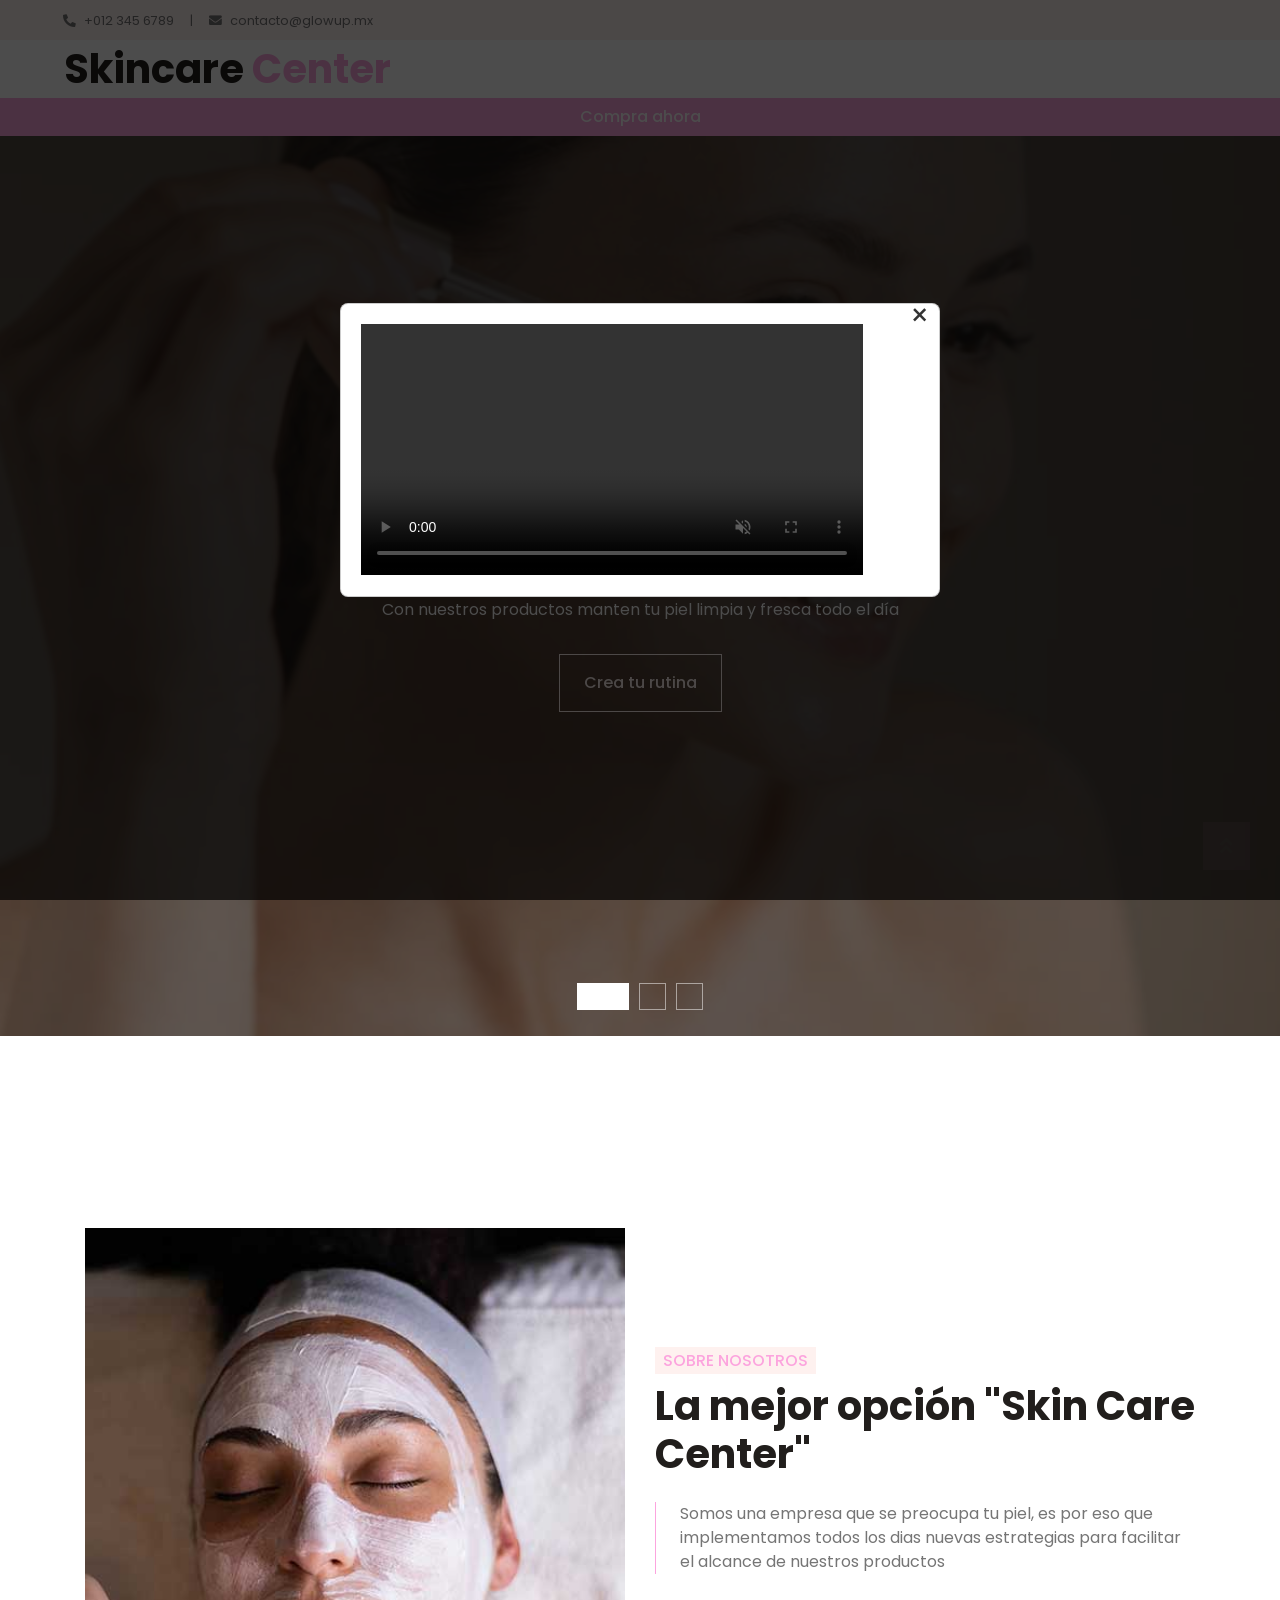
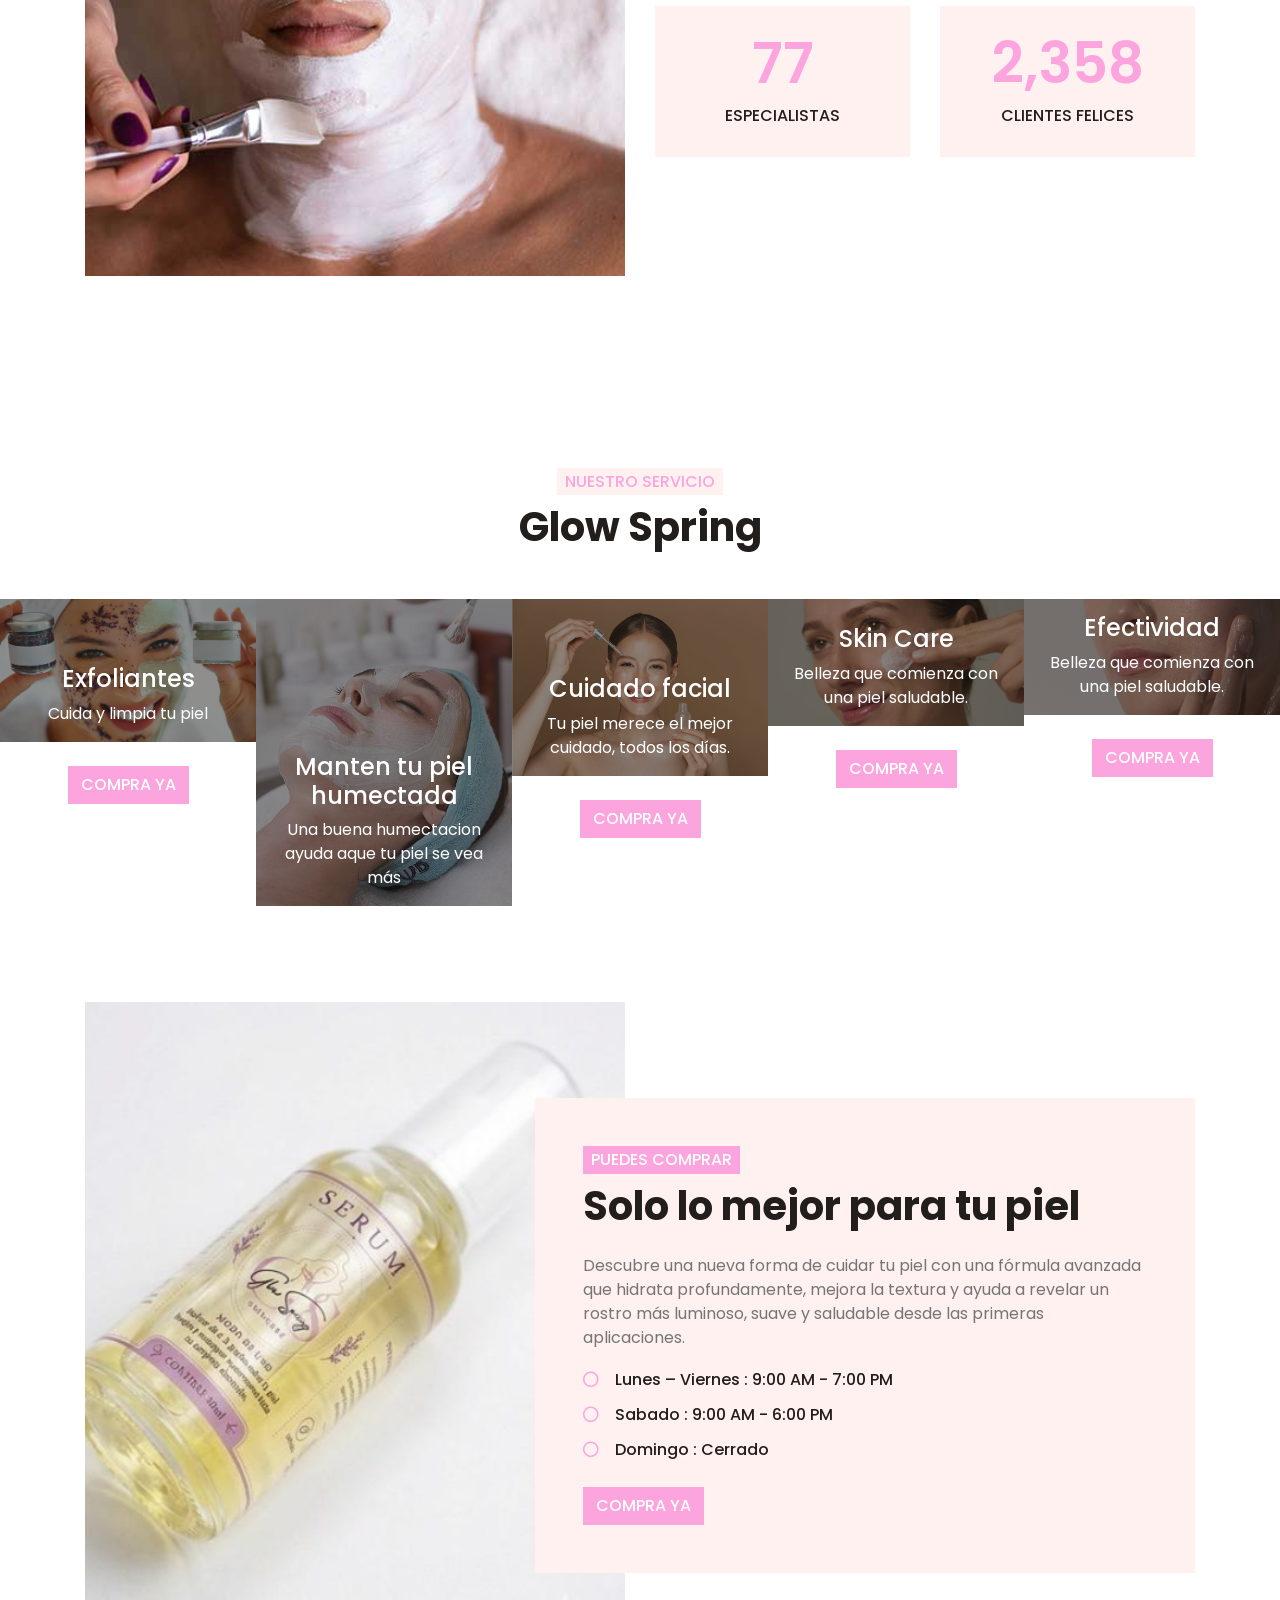
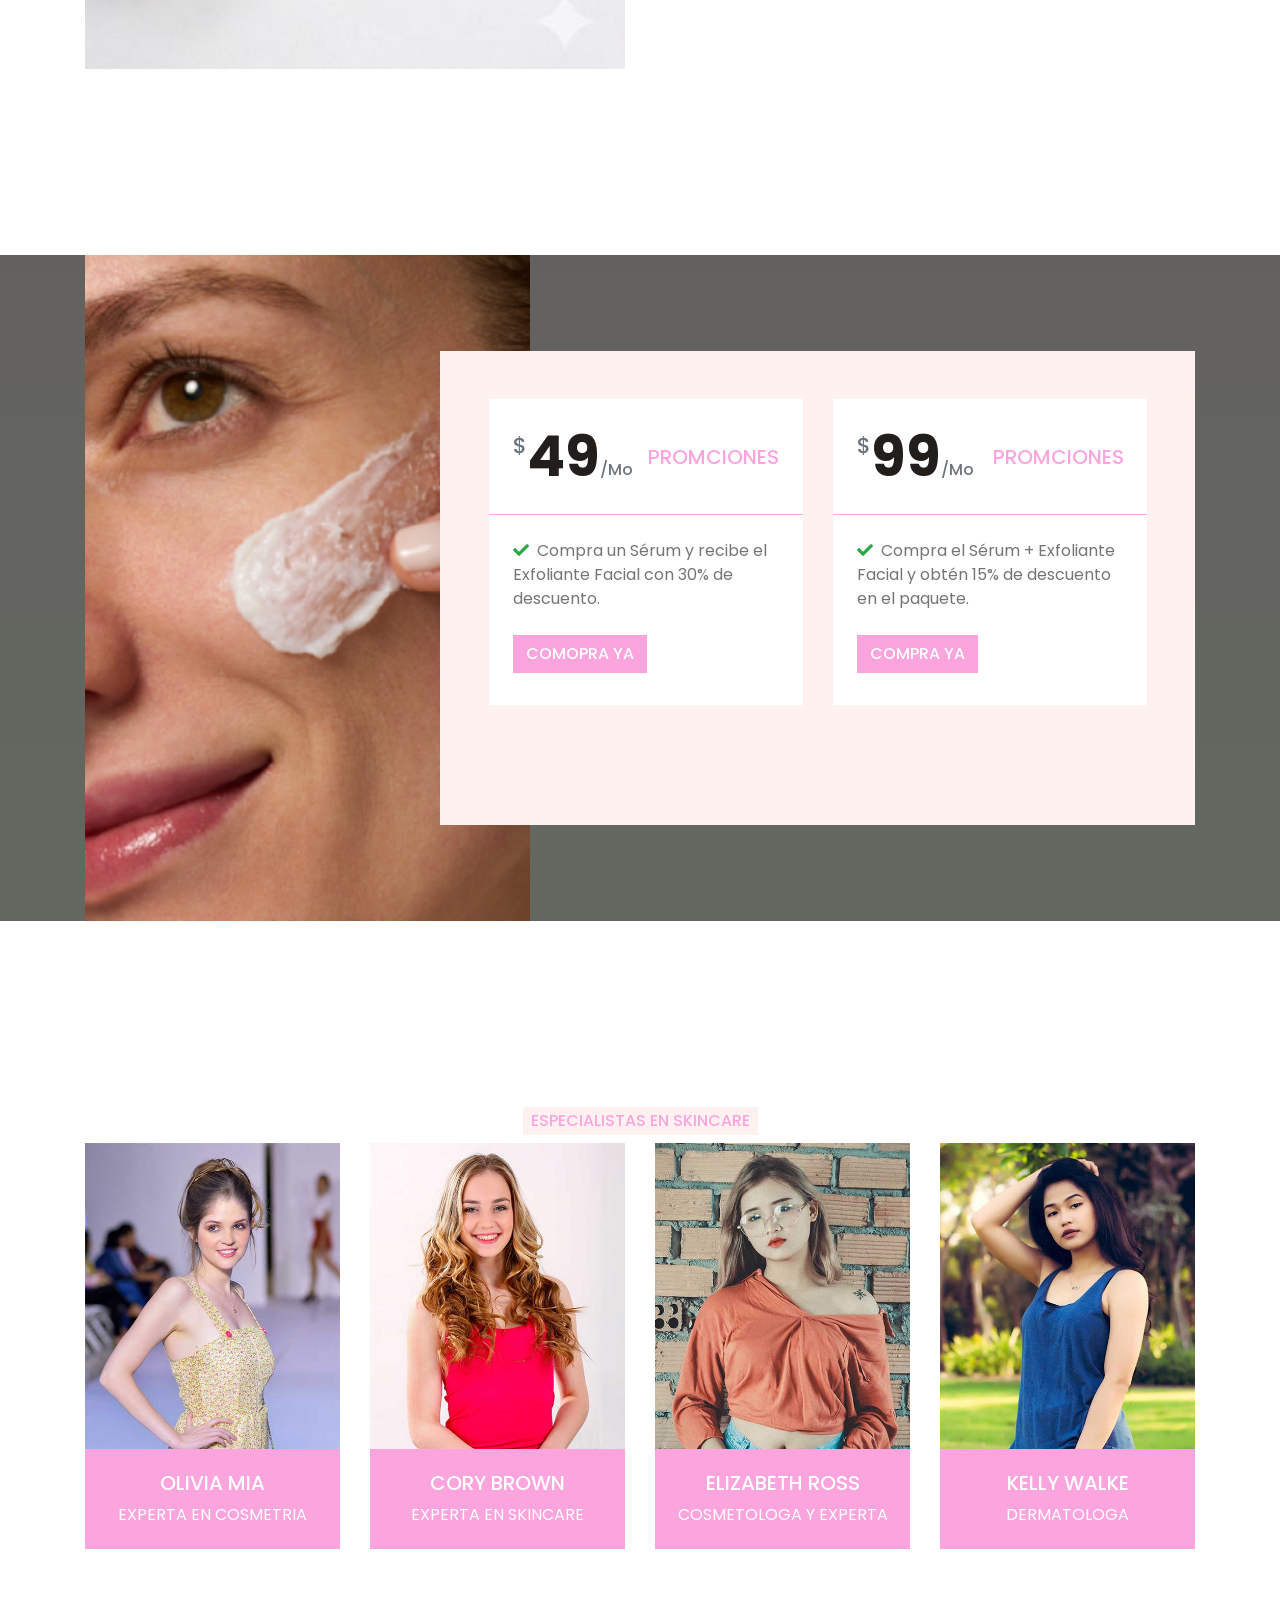
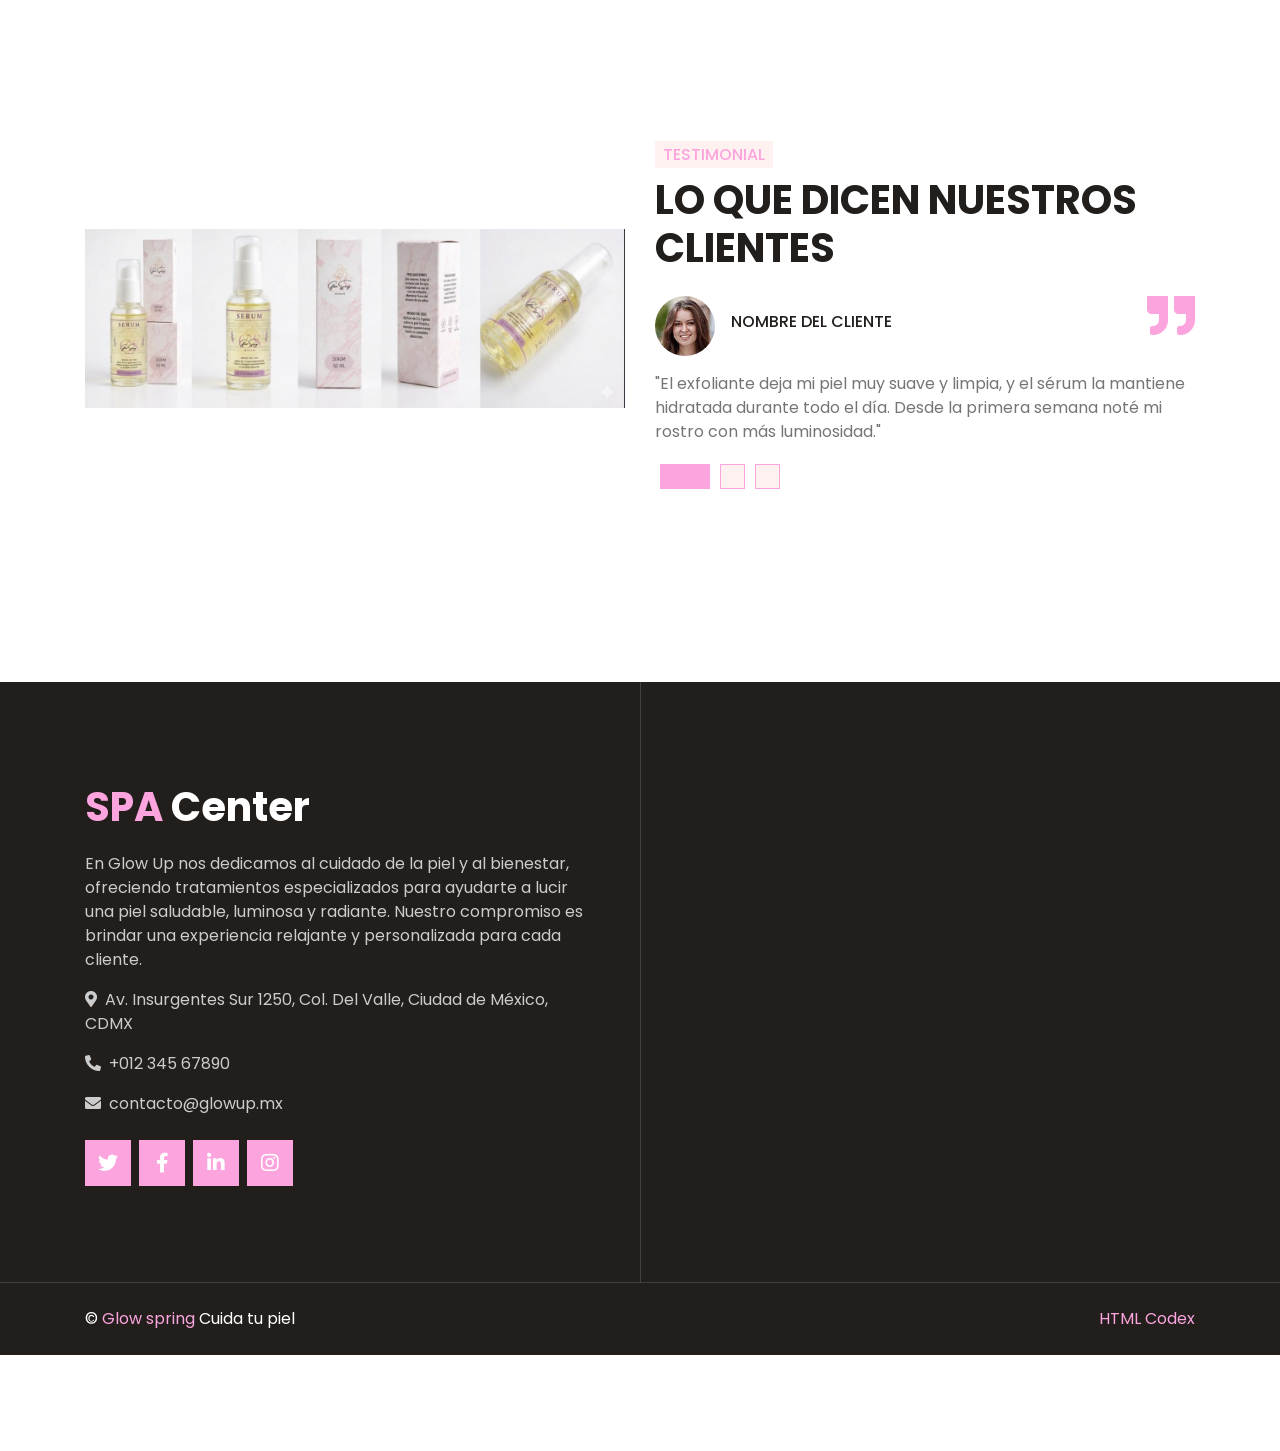
==== index.html @ 1204dd1e "Add files via upload" ====
<!DOCTYPE html>
<html lang="en">

<head>
    <meta charset="utf-8">
    <title>SPA Center - Beauty & Spa HTML Template</title>
    <meta content="width=device-width, initial-scale=1.0" name="viewport">
    <meta content="Free HTML Templates" name="keywords">
    <meta content="Free HTML Templates" name="description">

    <!-- Favicon -->
    <link href="img/favicon.ico" rel="icon">

    <!-- Google Web Fonts -->
    <link rel="preconnect" href="https://fonts.gstatic.com">
    <link href="https://fonts.googleapis.com/css2?family=Poppins:wght@400;500;600;700&display=swap" rel="stylesheet">

    <!-- Font Awesome -->
    <link href="https://cdnjs.cloudflare.com/ajax/libs/font-awesome/5.10.0/css/all.min.css" rel="stylesheet">

    <!-- Libraries Stylesheet -->
    <link href="lib/animate/animate.min.css" rel="stylesheet">
    <link href="lib/owlcarousel/assets/owl.carousel.min.css" rel="stylesheet">
    <link href="lib/tempusdominus/css/tempusdominus-bootstrap-4.min.css" rel="stylesheet" />

    <!-- Customized Bootstrap Stylesheet -->
    <link href="css/style.css" rel="stylesheet">
    <link rel="stylesheet" href="css/style2.css">

</head>

<body>
    <script>
        function cerrarComercial() {
            const overlay = document.getElementById('video-overlay');
            overlay.style.display = 'none';
            const video = overlay.querySelector('video');
            video.pause();
        }
    </script>
<!--VideoTest-->
<div id="video-overlay" class="overlay">
    <div class="modal-content">
        <span class="close-btn" onclick="cerrarComercial()">&times;</span>
        
        <video autoplay muted playsinline controls width="90%">
            <source src="imagenes/VIDEO1.mp4" type="video/mp4">
            Tu navegador no soporta el formato de video.
        </video>
    </div>
</div>
<!--videoTest-->
    <!-- Topbar Start -->
    <div class="container-fluid bg-light d-none d-lg-block">
        <div class="row py-2 px-lg-5">
            <div class="col-lg-6 text-left mb-2 mb-lg-0">
                <div class="d-inline-flex align-items-center">
                    <small><i class="fa fa-phone-alt mr-2"></i>+012 345 6789</small>
                    <small class="px-3">|</small>
                    <small><i class="fa fa-envelope mr-2"></i>contacto@glowup.mx</small>
                </div>
            </div>
            <div class="col-lg-6 text-right">
                
            </div>
        </div>
    </div>
    <!-- Topbar End -->


    <!-- Navbar Start -->
    <div class="container-fluid p-0">
        <nav class="navbar navbar-expand-lg bg-white navbar-light py-3 py-lg-0 px-lg-5">
            <a href="index.html" class="navbar-brand ml-lg-3">
                <h1 class="m-0 text-primary"><span class="text-dark">Skincare</span> Center</h1>
            </a>
            <button type="button" class="navbar-toggler" data-toggle="collapse" data-target="#navbarCollapse">
                <span class="navbar-toggler-icon"></span>
            </button>
            <div class="collapse navbar-collapse justify-content-between px-lg-3" id="navbarCollapse">
                <div class="navbar-nav m-auto py-0">
                    
                        </div>
                    </div>
                    <a href="contact.html" class="nav-item nav-link"></a>
                </div>
                <a href="" class="btn btn-primary d-none d-lg-block">Compra ahora</a>
            </div>
        </nav>
    </div>
    <!-- Navbar End -->


    <!-- Carousel Start -->
    <div class="container-fluid p-0 mb-5 pb-5">
        <div id="header-carousel" class="carousel slide carousel-fade" data-ride="carousel">
            <ol class="carousel-indicators">
                <li data-target="#header-carousel" data-slide-to="0" class="active"></li>
                <li data-target="#header-carousel" data-slide-to="1"></li>
                <li data-target="#header-carousel" data-slide-to="2"></li>
            </ol>
            <div class="carousel-inner">
                <div class="carousel-item position-relative active" style="min-height: 100vh;">
                    <img class="position-absolute w-100 h-100" src="imagenes/carousel-1.png" style="object-fit: cover;">
                    <div class="carousel-caption d-flex flex-column align-items-center justify-content-center">
                        <div class="p-3" style="max-width: 900px;">
                            <h6 class="text-white text-uppercase mb-3 animate__animated animate__fadeInDown" style="letter-spacing: 3px;">Glow Spring Center
                    
                            </h6>
                            <h3 class="display-3 text-capitalize text-white mb-3">Cuida</h3>
                            <p class="mx-md-5 px-5">Con nuestros productos manten tu piel limpia y fresca todo el día</p>
                            <a class="btn btn-outline-light py-3 px-4 mt-3 animate__animated animate__fadeInUp" href="#">Crea tu rutina</a>
                        </div>
                    </div>
                </div>
                <div class="carousel-item position-relative" style="min-height: 100vh;">
                    <img class="position-absolute w-100 h-100" src="imagenes/carousel-2.png" style="object-fit: cover;">
                    <div class="carousel-caption d-flex flex-column align-items-center justify-content-center">
                        <div class="p-3" style="max-width: 900px;">
                            <h6 class="text-white text-uppercase mb-3 animate__animated animate__fadeInDown" style="letter-spacing: 3px;">Glow Spring Center</h6>
                            <h3 class="display-3 text-capitalize text-white mb-3">Humécta</h3>
                            <p class="mx-md-5 px-5">Con nuestros productos manten tu piel limpia y fresca todo el día</p>
                            <a class="btn btn-outline-light py-3 px-4 mt-3 animate__animated animate__fadeInUp" href="#">Crea tu rutina</a>
                        </div>
                    </div>
                </div>
                <div class="carousel-item position-relative" style="min-height: 100vh;">
                    <img class="position-absolute w-100 h-100" src="imagenes/carousel-3.png" style="object-fit: cover;">
                    <div class="carousel-caption d-flex flex-column align-items-center justify-content-center">
                        <div class="p-3" style="max-width: 900px;">
                            <h6 class="text-white text-uppercase mb-3 animate__animated animate__fadeInDown" style="letter-spacing: 3px;">Glow Spring Center</h6>
                            <h3 class="display-3 text-capitalize text-white mb-3">Regenera</h3>
                            <p class="mx-md-5 px-5">Con nuestros productos manten tu piel limpia y fresca todo el día</p>
                            <a class="btn btn-outline-light py-3 px-4 mt-3 animate__animated animate__fadeInUp" href="#">Crea tu rutina</a>
                        </div>
                    </div>
                </div>
            </div>
        </div>
    </div>
    <!-- Carousel End -->


    <!-- About Start -->
    <div class="container-fluid py-5">
        <div class="container py-5">
            <div class="row align-items-center">
                <div class="col-lg-6 pb-5 pb-lg-0">
                    <img class="img-fluid w-100" src="img/service-6.jpg" alt="">
                </div>
                <div class="col-lg-6">
                    <h6 class="d-inline-block text-primary text-uppercase bg-light py-1 px-2">sobre nosotros</h6>
                    <h1 class="mb-4">La mejor opción "Skin Care Center"</h1>
                    <p class="pl-4 border-left border-primary">Somos una empresa que se preocupa tu piel, es por eso que implementamos todos los dias nuevas estrategias para facilitar el alcance de nuestros productos</p>
                    <div class="row pt-3">
                        <div class="col-6">
                            <div class="bg-light text-center p-4">
                                <h3 class="display-4 text-primary" data-toggle="counter-up">150</h3>
                                <h6 class="text-uppercase">especialistas</h6>
                            </div>
                        </div>
                        <div class="col-6">
                            <div class="bg-light text-center p-4">
                                <h3 class="display-4 text-primary" data-toggle="counter-up">4,578</h3>
                                <h6 class="text-uppercase">clientes felices</h6>
                            </div>
                        </div>
                    </div>
                </div>
            </div>
        </div>
    </div>
    <!-- About End -->


    <!-- Service Start -->
    <div class="container-fluid px-0 py-5 my-5">
        <div class="row mx-0 justify-content-center text-center">
            <div class="col-lg-6">
                <h6 class="d-inline-block bg-light text-primary text-uppercase py-1 px-2">Nuestro servicio</h6>
                <h1>Glow Spring</h1>
            </div>
        </div>
        <div class="owl-carousel service-carousel">
            <div class="service-item position-relative">
                <img class="img-fluid" src="img/service-1.png" alt="">
                <div class="service-text text-center">
                    <h4 class="text-white font-weight-medium px-3">Exfoliantes</h4>
                    <p class="text-white px-3 mb-3">Cuida y limpia tu piel</p>
                    <div class="w-100 bg-white text-center p-4" >
                        <a class="btn btn-primary" href="">COMPRA YA</a>
                    </div>
                </div>
            </div>
            <div class="service-item position-relative">
                <img class="img-fluid" src="img/service-2.jpg" alt="">
                <div class="service-text text-center">
                    <h4 class="text-white font-weight-medium px-3">Manten tu piel humectada</h4>
                    <p class="text-white px-3 mb-3">Una buena humectacion ayuda aque tu piel se vea más</p>
                    <div class="w-100 bg-white text-center p-4" >
                        <a class="btn btn-primary" href="">COMPRA YA</a>
                    </div>
                </div>
            </div>
            <div class="service-item position-relative">
                <img class="img-fluid" src="img/service-3.png" alt="">
                <div class="service-text text-center">
                    <h4 class="text-white font-weight-medium px-3">Cuidado facial</h4>
                    <p class="text-white px-3 mb-3">Tu piel merece el mejor cuidado, todos los días.</p>
                    <div class="w-100 bg-white text-center p-4" >
                        <a class="btn btn-primary" href="">COMPRA YA</a>
                    </div>
                </div>
            </div>
            <div class="service-item position-relative">
                <img class="img-fluid" src="img/service-4.png" alt="">
                <div class="service-text text-center">
                    <h4 class="text-white font-weight-medium px-3">Skin Care</h4>
                    <p class="text-white px-3 mb-3">Belleza que comienza con una piel saludable.</p>
                    <div class="w-100 bg-white text-center p-4" >
                        <a class="btn btn-primary" href="">COMPRA YA</a>
                    </div>
                </div>
            </div>
            <div class="service-item position-relative">
                <img class="img-fluid" src="img/service-5.png" alt="">
                <div class="service-text text-center">
                    <h4 class="text-white font-weight-medium px-3">Efectividad</h4>
                    <p class="text-white px-3 mb-3">Belleza que comienza con una piel saludable.</p>
                    <div class="w-100 bg-white text-center p-4" >
                        <a class="btn btn-primary" href="">COMPRA YA</a>
                    </div>
                </div>
            </div>
            <div class="service-item position-relative">
                <img class="img-fluid" src="img/service-6.jpg" alt="">
                <div class="service-text text-center">
                    <h4 class="text-white font-weight-medium px-3">Serum</h4>
                    <p class="text-white px-3 mb-3">Cada piel es única. Tu rutina también debería serlo.</p>
                    <div class="w-100 bg-white text-center p-4" >
                        <a class="btn btn-primary" href="">COMPRA YA</a>
                    </div>
                </div>
            </div>
        </div>
       


    <!-- Open Hours Start -->
    <div class="container-fluid py-5">
        <div class="container py-5">
            <div class="row">
                <div class="col-lg-6" style="min-height: 500px;">
                    <div class="position-relative h-100">
                        <img class="position-absolute w-100 h-100" src="img/opening.png" style="object-fit: cover;">
                    </div>
                </div>
                <div class="col-lg-6 pt-5 pb-lg-5">
                    <div class="hours-text bg-light p-4 p-lg-5 my-lg-5">
                        <h6 class="d-inline-block text-white text-uppercase bg-primary py-1 px-2">Puedes comprar</h6>
                        <h1 class="mb-4">Solo lo mejor para tu piel</h1>
                        <p>Descubre una nueva forma de cuidar tu piel con una fórmula avanzada que hidrata profundamente, mejora la textura y ayuda a revelar un rostro más luminoso, suave y saludable desde las primeras aplicaciones.</p>
                        <ul class="list-inline">
                            <li class="h6 py-1"><i class="far fa-circle text-primary mr-3"></i>Lunes – Viernes : 9:00 AM - 7:00 PM</li>
                            <li class="h6 py-1"><i class="far fa-circle text-primary mr-3"></i>Sabado : 9:00 AM - 6:00 PM</li>
                            <li class="h6 py-1"><i class="far fa-circle text-primary mr-3"></i>Domingo : Cerrado</li>
                        </ul>
                        <a href="" class="btn btn-primary mt-2">COMPRA YA</a>
                    </div>
                </div>
            </div>
        </div>
    </div>
    <!-- Open Hours End -->


    <!-- Pricing Start -->
    <div class="container-fluid bg-pricing" style="margin: 90px 0;">
        <div class="container">
            <div class="row">
                <div class="col-lg-5" style="min-height: 500px;">
                    <div class="position-relative h-100">
                        <img class="position-absolute w-100 h-100" src="img/pricing.png" style="object-fit: cover;">
                    </div>
                </div>
                <div class="col-lg-7 pt-5 pb-lg-5">
                    <div class="pricing-text bg-light p-4 p-lg-5 my-lg-5">
                        <div class="owl-carousel pricing-carousel">
                            <div class="bg-white">
                                <div class="d-flex align-items-center justify-content-between border-bottom border-primary p-4">
                                    <h1 class="display-4 mb-0">
                                        <small class="align-top text-muted font-weight-medium" style="font-size: 22px; line-height: 45px;">$</small>49<small class="align-bottom text-muted font-weight-medium" style="font-size: 16px; line-height: 40px;">/Mo</small>
                                    </h1>
                                    <h5 class="text-primary text-uppercase m-0">PROMCIONES</h5>
                                </div>
                                <div class="p-4">
                                    
                                    <p><i class="fa fa-check text-success mr-2"></i>Compra un Sérum y recibe el Exfoliante Facial con 30% de descuento.</p>
                                    
                                    <a href="" class="btn btn-primary my-2">COMOPRA YA</a>
                                </div>
                            </div>
                            <div class="bg-white">
                                <div class="d-flex align-items-center justify-content-between border-bottom border-primary p-4">
                                    <h1 class="display-4 mb-0">
                                        <small class="align-top text-muted font-weight-medium" style="font-size: 22px; line-height: 45px;">$</small>99<small class="align-bottom text-muted font-weight-medium" style="font-size: 16px; line-height: 40px;">/Mo</small>
                                    </h1>
                                    <h5 class="text-primary text-uppercase m-0">PROMCIONES</h5>
                                </div>
                                <div class="p-4">
                                    
                                    <p><i class="fa fa-check text-success mr-2"></i>Compra el Sérum + Exfoliante Facial y obtén 15% de descuento en el paquete.</p>
                                   
                                    <a href="" class="btn btn-primary my-2">COMPRA YA</a>
                                </div>
                            </div>
                            <div class="bg-white">
                                <div class="d-flex align-items-center justify-content-between border-bottom border-primary p-4">
                                    <h1 class="display-4 mb-0">
                                        <small class="align-top text-muted font-weight-medium" style="font-size: 22px; line-height: 45px;">$</small>149<small class="align-bottom text-muted font-weight-medium" style="font-size: 16px; line-height: 40px;">/Mo</small>
                                    </h1>
                                    <h5 class="text-primary text-uppercase m-0">PROMOCIONES</h5>
                                </div>
                                <div class="p-4">
                                   
                                    <p><i class="fa fa-check text-success mr-2"></i>Compra el Exfoliante Facial y el Sérum al mismo tiempo y recibe envío gratis o un regalo (como una muestra de producto o una cosmetiquera, según disponibilidad).</p>
                                    <a href="" class="btn btn-primary my-2">COMPRA YA</a>
                                </div>
                            </div>
                        </div>
                    </div>
                </div>
            </div>
        </div>
    </div>
    <!-- Pricing End -->


    <!-- Team Start -->
    <div class="container-fluid py-5">
        <div class="container pt-5">
            <div class="row justify-content-center text-center">
                <div class="col-lg-6">
                    <h6 class="d-inline-block bg-light text-primary text-uppercase py-1 px-2">ESPECIALISTAS EN SKINCARE</h6>
                 
                </div>
            </div>
            <div class="row">
                <div class="col-lg-3 col-md-6">
                    <div class="team position-relative overflow-hidden mb-5">
                        <img class="img-fluid" src="img/team-1.jpg" alt="">
                        <div class="position-relative text-center">
                            <div class="team-text bg-primary text-white">
                                <h5 class="text-white text-uppercase">Olivia Mia</h5>
                                <p class="m-0">EXPERTA EN COSMETRIA</p>
                            </div>
                            <div class="team-social bg-dark text-center">
                                <a class="btn btn-outline-primary btn-square mr-2" href="#"><i class="fab fa-twitter"></i></a>
                                <a class="btn btn-outline-primary btn-square mr-2" href="#"><i class="fab fa-facebook-f"></i></a>
                                <a class="btn btn-outline-primary btn-square mr-2" href="#"><i class="fab fa-linkedin-in"></i></a>
                                <a class="btn btn-outline-primary btn-square" href="#"><i class="fab fa-instagram"></i></a>
                            </div>
                        </div>
                    </div>
                </div>
                <div class="col-lg-3 col-md-6">
                    <div class="team position-relative overflow-hidden mb-5">
                        <img class="img-fluid" src="img/team-2.jpg" alt="">
                        <div class="position-relative text-center">
                            <div class="team-text bg-primary text-white">
                                <h5 class="text-white text-uppercase">Cory Brown</h5>
                                <p class="m-0">EXPERTA EN SKINCARE</p>
                            </div>
                            <div class="team-social bg-dark text-center">
                                <a class="btn btn-outline-primary btn-square mr-2" href="#"><i class="fab fa-twitter"></i></a>
                                <a class="btn btn-outline-primary btn-square mr-2" href="#"><i class="fab fa-facebook-f"></i></a>
                                <a class="btn btn-outline-primary btn-square mr-2" href="#"><i class="fab fa-linkedin-in"></i></a>
                                <a class="btn btn-outline-primary btn-square" href="#"><i class="fab fa-instagram"></i></a>
                            </div>
                        </div>
                    </div>
                </div>
                <div class="col-lg-3 col-md-6">
                    <div class="team position-relative overflow-hidden mb-5">
                        <img class="img-fluid" src="img/team-3.jpg" alt="">
                        <div class="position-relative text-center">
                            <div class="team-text bg-primary text-white">
                                <h5 class="text-white text-uppercase">Elizabeth Ross</h5>
                                <p class="m-0">COSMETOLOGA Y EXPERTA</p>
                            </div>
                            <div class="team-social bg-dark text-center">
                                <a class="btn btn-outline-primary btn-square mr-2" href="#"><i class="fab fa-twitter"></i></a>
                                <a class="btn btn-outline-primary btn-square mr-2" href="#"><i class="fab fa-facebook-f"></i></a>
                                <a class="btn btn-outline-primary btn-square mr-2" href="#"><i class="fab fa-linkedin-in"></i></a>
                                <a class="btn btn-outline-primary btn-square" href="#"><i class="fab fa-instagram"></i></a>
                            </div>
                        </div>
                    </div>
                </div>
                <div class="col-lg-3 col-md-6">
                    <div class="team position-relative overflow-hidden mb-5">
                        <img class="img-fluid" src="img/team-4.jpg" alt="">
                        <div class="position-relative text-center">
                            <div class="team-text bg-primary text-white">
                                <h5 class="text-white text-uppercase">Kelly Walke</h5>
                                <p class="m-0">DERMATOLOGA</p>
                            </div>
                            <div class="team-social bg-dark text-center">
                                <a class="btn btn-outline-primary btn-square mr-2" href="#"><i class="fab fa-twitter"></i></a>
                                <a class="btn btn-outline-primary btn-square mr-2" href="#"><i class="fab fa-facebook-f"></i></a>
                                <a class="btn btn-outline-primary btn-square mr-2" href="#"><i class="fab fa-linkedin-in"></i></a>
                                <a class="btn btn-outline-primary btn-square" href="#"><i class="fab fa-instagram"></i></a>
                            </div>
                        </div>
                    </div>
                </div>
            </div>
        </div>
    </div>
    <!-- Team End -->


    <!-- Testimonial Start -->
    <div class="container-fluid py-5">
        <div class="container py-5">
            <div class="row align-items-center">
                <div class="col-lg-6 pb-5 pb-lg-0">
                    <img class="img-fluid w-100" src="img/testimonial.png" alt="">
                </div>
                <div class="col-lg-6">
                    <h6 class="d-inline-block text-primary text-uppercase bg-light py-1 px-2">Testimonial</h6>
                    <h1 class="mb-4">LO QUE DICEN NUESTROS CLIENTES</h1>
                    <div class="owl-carousel testimonial-carousel">
                        <div class="position-relative">
                            <i class="fa fa-3x fa-quote-right text-primary position-absolute" style="top: -6px; right: 0;"></i>
                            <div class="d-flex align-items-center mb-3">
                                <img class="img-fluid rounded-circle" src="img/testimonial-1.jpg" style="width: 60px; height: 60px;" alt="">
                                <div class="ml-3">
                                    <h6 class="text-uppercase">Nombre del cliente</h6>
                                   
                                </div>
                            </div>
                            <p class="m-0">"El exfoliante deja mi piel muy suave y limpia, y el sérum la mantiene hidratada durante todo el día. Desde la primera semana noté mi rostro con más luminosidad."</p>
                        </div>
                        <div class="position-relative">
                            <i class="fa fa-3x fa-quote-right text-primary position-absolute" style="top: -6px; right: 0;"></i>
                            <div class="d-flex align-items-center mb-3">
                                <img class="img-fluid rounded-circle" src="img/testimonial-2.jpg" style="width: 60px; height: 60px;" alt="">
                                <div class="ml-3">
                                    <h6 class="text-uppercase">Nombre del cliente</h6>
                                   
                                </div>
                            </div>
                            <p class="m-0">Usar ambos productos como parte de mi rutina ha mejorado la textura de mi piel. Se siente más fresca, uniforme y con un aspecto saludable. Sin duda volvería a comprarlos.</p>
                        </div>
                        <div class="position-relative">
                            <i class="fa fa-3x fa-quote-right text-primary position-absolute" style="top: -6px; right: 0;"></i>
                            <div class="d-flex align-items-center mb-3">
                                <img class="img-fluid rounded-circle" src="img/testimonial-3.jpg" style="width: 60px; height: 60px;" alt="">
                                <div class="ml-3">
                                    <h6 class="text-uppercase">Nombre del cliente</h6>
                                   
                                </div>
                            </div>
                            <p class="m-0">Me encantó el sérum porque se absorbe rápido y no deja sensación grasosa. El exfoliante es suave con la piel y ayuda a eliminar las impurezas sin irritar</p>
                        </div>
                    </div>
                </div>
            </div>
        </div>
    </div>
    <!-- Testimonial End -->


    <!-- Footer Start -->
    <div class="footer container-fluid position-relative bg-dark py-5" style="margin-top: 90px;">
        <div class="container pt-5">
            <div class="row">
                <div class="col-lg-6 pr-lg-5 mb-5">
                    <a href="index.html" class="navbar-brand">
                        <h1 class="mb-3 text-white"><span class="text-primary">SPA</span> Center</h1>
                    </a>
                    <p>En Glow Up nos dedicamos al cuidado de la piel y al bienestar, ofreciendo tratamientos especializados para ayudarte a lucir una piel saludable, luminosa y radiante. Nuestro compromiso es brindar una experiencia relajante y personalizada para cada cliente.</p>
                    <p><i class="fa fa-map-marker-alt mr-2"></i>Av. Insurgentes Sur 1250, Col. Del Valle, Ciudad de México, CDMX</p>
                    <p><i class="fa fa-phone-alt mr-2"></i>+012 345 67890</p>
                    <p><i class="fa fa-envelope mr-2"></i>contacto@glowup.mx</p>
                    <div class="d-flex justify-content-start mt-4">
                        <a class="btn btn-lg btn-primary btn-lg-square mr-2" href="#"><i class="fab fa-twitter"></i></a>
                        <a class="btn btn-lg btn-primary btn-lg-square mr-2" href="#"><i class="fab fa-facebook-f"></i></a>
                        <a class="btn btn-lg btn-primary btn-lg-square mr-2" href="#"><i class="fab fa-linkedin-in"></i></a>
                        <a class="btn btn-lg btn-primary btn-lg-square" href="#"><i class="fab fa-instagram"></i></a>
                    </div>
                </div>
                <div class="col-lg-6 pl-lg-5">
                    
                </div>
            </div>
        </div>
    </div>
    <div class="container-fluid bg-dark text-light border-top py-4" style="border-color: rgba(256, 256, 256, .15) !important;">
        <div class="container">
            <div class="row">
                <div class="col-md-6 text-center text-md-left mb-3 mb-md-0">
                    <p class="m-0 text-white">&copy; <a href="#">Glow spring</a> Cuida tu piel</p>
                </div>
                <div class="col-md-6 text-center text-md-right">
                    <p class="m-0 text-white"><a href="https://htmlcodex.com">HTML Codex</a></p>
                </div>
            </div>
        </div>
    </div>
    <!-- Footer End -->


    <!-- Back to Top -->
    <a href="#" class="btn btn-lg btn-primary back-to-top"><i class="fa fa-angle-double-up"></i></a>


    <!-- JavaScript Libraries -->
    <script src="https://code.jquery.com/jquery-3.4.1.min.js"></script>
    <script src="https://stackpath.bootstrapcdn.com/bootstrap/4.4.1/js/bootstrap.bundle.min.js"></script>
    <script src="lib/easing/easing.min.js"></script>
    <script src="lib/waypoints/waypoints.min.js"></script>
    <script src="lib/counterup/counterup.min.js"></script>
    <script src="lib/owlcarousel/owl.carousel.min.js"></script>
    <script src="lib/tempusdominus/js/moment.min.js"></script>
    <script src="lib/tempusdominus/js/moment-timezone.min.js"></script>
    <script src="lib/tempusdominus/js/tempusdominus-bootstrap-4.min.js"></script>

    <!-- Contact Javascript File -->
    <script src="mail/jqBootstrapValidation.min.js"></script>
    <script src="mail/contact.js"></script>

    <!-- Template Javascript -->
    <script src="js/main.js"></script>
</body>

</html>
---- css/style.css ----
/******* Bootstrap Theming ********/
/*!
 * Bootstrap v4.5.3 (https://getbootstrap.com/)
 * Copyright 2011-2020 The Bootstrap Authors
 * Copyright 2011-2020 Twitter, Inc.
 * Licensed under MIT (https://github.com/twbs/bootstrap/blob/main/LICENSE)
 */
:root {
  --blue: #007bff;
  --indigo: #6610f2;
  --purple: #6f42c1;
  --pink: #e83e8c;
  --red: #dc3545;
  --orange: #fd7e14;
  --yellow: #ffc107;
  --green: #28a745;
  --teal: #20c997;
  --cyan: #17a2b8;
  --white: #fff;
  --gray: #6c757d;
  --gray-dark: #343a40;
  --primary: #fca4de;
  --secondary: #6EBBF6;
  --success: #28a745;
  --info: #17a2b8;
  --warning: #ffc107;
  --danger: #dc3545;
  --light: #FEF1EF;
  --dark: #211E1C;
  --breakpoint-xs: 0;
  --breakpoint-sm: 576px;
  --breakpoint-md: 768px;
  --breakpoint-lg: 992px;
  --breakpoint-xl: 1200px;
  --font-family-sans-serif: "Poppins", sans-serif;
  --font-family-monospace: SFMono-Regular, Menlo, Monaco, Consolas, "Liberation Mono", "Courier New", monospace;
}

*,
*::before,
*::after {
  box-sizing: border-box;
}

html {
  font-family: sans-serif;
  line-height: 1.15;
  -webkit-text-size-adjust: 100%;
  -webkit-tap-highlight-color: rgba(0, 0, 0, 0);
}

article, aside, figcaption, figure, footer, header, hgroup, main, nav, section {
  display: block;
}

body {
  margin: 0;
  font-family: "Poppins", sans-serif;
  font-size: 1rem;
  font-weight: 400;
  line-height: 1.5;
  color: #757575;
  text-align: left;
  background-color: #fff;
}

[tabindex="-1"]:focus:not(:focus-visible) {
  outline: 0 !important;
}

hr {
  box-sizing: content-box;
  height: 0;
  overflow: visible;
}

h1, h2, h3, h4, h5, h6 {
  margin-top: 0;
  margin-bottom: 0.5rem;
}

p {
  margin-top: 0;
  margin-bottom: 1rem;
}

abbr[title],
abbr[data-original-title] {
  text-decoration: underline;
  text-decoration: underline dotted;
  cursor: help;
  border-bottom: 0;
  text-decoration-skip-ink: none;
}

address {
  margin-bottom: 1rem;
  font-style: normal;
  line-height: inherit;
}

ol,
ul,
dl {
  margin-top: 0;
  margin-bottom: 1rem;
}

ol ol,
ul ul,
ol ul,
ul ol {
  margin-bottom: 0;
}

dt {
  font-weight: 700;
}

dd {
  margin-bottom: .5rem;
  margin-left: 0;
}

blockquote {
  margin: 0 0 1rem;
}

b,
strong {
  font-weight: bolder;
}

small {
  font-size: 80%;
}

sub,
sup {
  position: relative;
  font-size: 75%;
  line-height: 0;
  vertical-align: baseline;
}

sub {
  bottom: -.25em;
}

sup {
  top: -.5em;
}

a {
  color: #fca4de;
  text-decoration: none;
  background-color: transparent;
}

a:hover {
  color: #f56649;
  text-decoration: underline;
}

a:not([href]):not([class]) {
  color: inherit;
  text-decoration: none;
}

a:not([href]):not([class]):hover {
  color: inherit;
  text-decoration: none;
}

pre,
code,
kbd,
samp {
  font-family: SFMono-Regular, Menlo, Monaco, Consolas, "Liberation Mono", "Courier New", monospace;
  font-size: 1em;
}

pre {
  margin-top: 0;
  margin-bottom: 1rem;
  overflow: auto;
  -ms-overflow-style: scrollbar;
}

figure {
  margin: 0 0 1rem;
}

img {
  vertical-align: middle;
  border-style: none;
}

svg {
  overflow: hidden;
  vertical-align: middle;
}

table {
  border-collapse: collapse;
}

caption {
  padding-top: 0.75rem;
  padding-bottom: 0.75rem;
  color: #6c757d;
  text-align: left;
  caption-side: bottom;
}

th {
  text-align: inherit;
  text-align: -webkit-match-parent;
}

label {
  display: inline-block;
  margin-bottom: 0.5rem;
}

button {
  border-radius: 0;
}

button:focus {
  outline: 1px dotted;
  outline: 5px auto -webkit-focus-ring-color;
}

input,
button,
select,
optgroup,
textarea {
  margin: 0;
  font-family: inherit;
  font-size: inherit;
  line-height: inherit;
}

button,
input {
  overflow: visible;
}

button,
select {
  text-transform: none;
}

[role="button"] {
  cursor: pointer;
}

select {
  word-wrap: normal;
}

button,
[type="button"],
[type="reset"],
[type="submit"] {
  -webkit-appearance: button;
}

button:not(:disabled),
[type="button"]:not(:disabled),
[type="reset"]:not(:disabled),
[type="submit"]:not(:disabled) {
  cursor: pointer;
}

button::-moz-focus-inner,
[type="button"]::-moz-focus-inner,
[type="reset"]::-moz-focus-inner,
[type="submit"]::-moz-focus-inner {
  padding: 0;
  border-style: none;
}

input[type="radio"],
input[type="checkbox"] {
  box-sizing: border-box;
  padding: 0;
}

textarea {
  overflow: auto;
  resize: vertical;
}

fieldset {
  min-width: 0;
  padding: 0;
  margin: 0;
  border: 0;
}

legend {
  display: block;
  width: 100%;
  max-width: 100%;
  padding: 0;
  margin-bottom: .5rem;
  font-size: 1.5rem;
  line-height: inherit;
  color: inherit;
  white-space: normal;
}

@media (max-width: 1200px) {
  legend {
    font-size: calc(1.275rem + 0.3vw) ;
  }
}

progress {
  vertical-align: baseline;
}

[type="number"]::-webkit-inner-spin-button,
[type="number"]::-webkit-outer-spin-button {
  height: auto;
}

[type="search"] {
  outline-offset: -2px;
  -webkit-appearance: none;
}

[type="search"]::-webkit-search-decoration {
  -webkit-appearance: none;
}

::-webkit-file-upload-button {
  font: inherit;
  -webkit-appearance: button;
}

output {
  display: inline-block;
}

summary {
  display: list-item;
  cursor: pointer;
}

template {
  display: none;
}

[hidden] {
  display: none !important;
}

h1, h2, h3, h4, h5, h6,
.h1, .h2, .h3, .h4, .h5, .h6 {
  margin-bottom: 0.5rem;
  font-weight: 500;
  line-height: 1.2;
  color: #211E1C;
}

h1, .h1 {
  font-size: 2.5rem;
}

@media (max-width: 1200px) {
  h1, .h1 {
    font-size: calc(1.375rem + 1.5vw) ;
  }
}

h2, .h2 {
  font-size: 2rem;
}

@media (max-width: 1200px) {
  h2, .h2 {
    font-size: calc(1.325rem + 0.9vw) ;
  }
}

h3, .h3 {
  font-size: 1.75rem;
}

@media (max-width: 1200px) {
  h3, .h3 {
    font-size: calc(1.3rem + 0.6vw) ;
  }
}

h4, .h4 {
  font-size: 1.5rem;
}

@media (max-width: 1200px) {
  h4, .h4 {
    font-size: calc(1.275rem + 0.3vw) ;
  }
}

h5, .h5 {
  font-size: 1.25rem;
}

h6, .h6 {
  font-size: 1rem;
}

.lead {
  font-size: 1.25rem;
  font-weight: 300;
}

.display-1 {
  font-size: 6rem;
  font-weight: 300;
  line-height: 1.2;
}

@media (max-width: 1200px) {
  .display-1 {
    font-size: calc(1.725rem + 5.7vw) ;
  }
}

.display-2 {
  font-size: 5.5rem;
  font-weight: 300;
  line-height: 1.2;
}

@media (max-width: 1200px) {
  .display-2 {
    font-size: calc(1.675rem + 5.1vw) ;
  }
}

.display-3 {
  font-size: 4.5rem;
  font-weight: 300;
  line-height: 1.2;
}

@media (max-width: 1200px) {
  .display-3 {
    font-size: calc(1.575rem + 3.9vw) ;
  }
}

.display-4 {
  font-size: 3.5rem;
  font-weight: 300;
  line-height: 1.2;
}

@media (max-width: 1200px) {
  .display-4 {
    font-size: calc(1.475rem + 2.7vw) ;
  }
}

hr {
  margin-top: 1rem;
  margin-bottom: 1rem;
  border: 0;
  border-top: 1px solid rgba(0, 0, 0, 0.1);
}

small,
.small {
  font-size: 80%;
  font-weight: 400;
}

mark,
.mark {
  padding: 0.2em;
  background-color: #fcf8e3;
}

.list-unstyled {
  padding-left: 0;
  list-style: none;
}

.list-inline {
  padding-left: 0;
  list-style: none;
}

.list-inline-item {
  display: inline-block;
}

.list-inline-item:not(:last-child) {
  margin-right: 0.5rem;
}

.initialism {
  font-size: 90%;
  text-transform: uppercase;
}

.blockquote {
  margin-bottom: 1rem;
  font-size: 1.25rem;
}

.blockquote-footer {
  display: block;
  font-size: 80%;
  color: #6c757d;
}

.blockquote-footer::before {
  content: "\2014\00A0";
}

.img-fluid {
  max-width: 100%;
  height: auto;
}

.img-thumbnail {
  padding: 0.25rem;
  background-color: #fff;
  border: 1px solid #dee2e6;
  max-width: 100%;
  height: auto;
}

.figure {
  display: inline-block;
}

.figure-img {
  margin-bottom: 0.5rem;
  line-height: 1;
}

.figure-caption {
  font-size: 90%;
  color: #6c757d;
}

code {
  font-size: 87.5%;
  color: #e83e8c;
  word-wrap: break-word;
}

a > code {
  color: inherit;
}

kbd {
  padding: 0.2rem 0.4rem;
  font-size: 87.5%;
  color: #fff;
  background-color: #212529;
}

kbd kbd {
  padding: 0;
  font-size: 100%;
  font-weight: 700;
}

pre {
  display: block;
  font-size: 87.5%;
  color: #212529;
}

pre code {
  font-size: inherit;
  color: inherit;
  word-break: normal;
}

.pre-scrollable {
  max-height: 340px;
  overflow-y: scroll;
}

.container,
.container-fluid,
.container-sm,
.container-md,
.container-lg,
.container-xl {
  width: 100%;
  padding-right: 15px;
  padding-left: 15px;
  margin-right: auto;
  margin-left: auto;
}

@media (min-width: 576px) {
  .container, .container-sm {
    max-width: 540px;
  }
}

@media (min-width: 768px) {
  .container, .container-sm, .container-md {
    max-width: 720px;
  }
}

@media (min-width: 992px) {
  .container, .container-sm, .container-md, .container-lg {
    max-width: 960px;
  }
}

@media (min-width: 1200px) {
  .container, .container-sm, .container-md, .container-lg, .container-xl {
    max-width: 1140px;
  }
}

.row {
  display: flex;
  flex-wrap: wrap;
  margin-right: -15px;
  margin-left: -15px;
}

.no-gutters {
  margin-right: 0;
  margin-left: 0;
}

.no-gutters > .col,
.no-gutters > [class*="col-"] {
  padding-right: 0;
  padding-left: 0;
}

.col-1, .col-2, .col-3, .col-4, .col-5, .col-6, .col-7, .col-8, .col-9, .col-10, .col-11, .col-12, .col,
.col-auto, .col-sm-1, .col-sm-2, .col-sm-3, .col-sm-4, .col-sm-5, .col-sm-6, .col-sm-7, .col-sm-8, .col-sm-9, .col-sm-10, .col-sm-11, .col-sm-12, .col-sm,
.col-sm-auto, .col-md-1, .col-md-2, .col-md-3, .col-md-4, .col-md-5, .col-md-6, .col-md-7, .col-md-8, .col-md-9, .col-md-10, .col-md-11, .col-md-12, .col-md,
.col-md-auto, .col-lg-1, .col-lg-2, .col-lg-3, .col-lg-4, .col-lg-5, .col-lg-6, .col-lg-7, .col-lg-8, .col-lg-9, .col-lg-10, .col-lg-11, .col-lg-12, .col-lg,
.col-lg-auto, .col-xl-1, .col-xl-2, .col-xl-3, .col-xl-4, .col-xl-5, .col-xl-6, .col-xl-7, .col-xl-8, .col-xl-9, .col-xl-10, .col-xl-11, .col-xl-12, .col-xl,
.col-xl-auto {
  position: relative;
  width: 100%;
  padding-right: 15px;
  padding-left: 15px;
}

.col {
  flex-basis: 0;
  flex-grow: 1;
  max-width: 100%;
}

.row-cols-1 > * {
  flex: 0 0 100%;
  max-width: 100%;
}

.row-cols-2 > * {
  flex: 0 0 50%;
  max-width: 50%;
}

.row-cols-3 > * {
  flex: 0 0 33.33333%;
  max-width: 33.33333%;
}

.row-cols-4 > * {
  flex: 0 0 25%;
  max-width: 25%;
}

.row-cols-5 > * {
  flex: 0 0 20%;
  max-width: 20%;
}

.row-cols-6 > * {
  flex: 0 0 16.66667%;
  max-width: 16.66667%;
}

.col-auto {
  flex: 0 0 auto;
  width: auto;
  max-width: 100%;
}

.col-1 {
  flex: 0 0 8.33333%;
  max-width: 8.33333%;
}

.col-2 {
  flex: 0 0 16.66667%;
  max-width: 16.66667%;
}

.col-3 {
  flex: 0 0 25%;
  max-width: 25%;
}

.col-4 {
  flex: 0 0 33.33333%;
  max-width: 33.33333%;
}

.col-5 {
  flex: 0 0 41.66667%;
  max-width: 41.66667%;
}

.col-6 {
  flex: 0 0 50%;
  max-width: 50%;
}

.col-7 {
  flex: 0 0 58.33333%;
  max-width: 58.33333%;
}

.col-8 {
  flex: 0 0 66.66667%;
  max-width: 66.66667%;
}

.col-9 {
  flex: 0 0 75%;
  max-width: 75%;
}

.col-10 {
  flex: 0 0 83.33333%;
  max-width: 83.33333%;
}

.col-11 {
  flex: 0 0 91.66667%;
  max-width: 91.66667%;
}

.col-12 {
  flex: 0 0 100%;
  max-width: 100%;
}

.order-first {
  order: -1;
}

.order-last {
  order: 13;
}

.order-0 {
  order: 0;
}

.order-1 {
  order: 1;
}

.order-2 {
  order: 2;
}

.order-3 {
  order: 3;
}

.order-4 {
  order: 4;
}

.order-5 {
  order: 5;
}

.order-6 {
  order: 6;
}

.order-7 {
  order: 7;
}

.order-8 {
  order: 8;
}

.order-9 {
  order: 9;
}

.order-10 {
  order: 10;
}

.order-11 {
  order: 11;
}

.order-12 {
  order: 12;
}

.offset-1 {
  margin-left: 8.33333%;
}

.offset-2 {
  margin-left: 16.66667%;
}

.offset-3 {
  margin-left: 25%;
}

.offset-4 {
  margin-left: 33.33333%;
}

.offset-5 {
  margin-left: 41.66667%;
}

.offset-6 {
  margin-left: 50%;
}

.offset-7 {
  margin-left: 58.33333%;
}

.offset-8 {
  margin-left: 66.66667%;
}

.offset-9 {
  margin-left: 75%;
}

.offset-10 {
  margin-left: 83.33333%;
}

.offset-11 {
  margin-left: 91.66667%;
}

@media (min-width: 576px) {
  .col-sm {
    flex-basis: 0;
    flex-grow: 1;
    max-width: 100%;
  }
  .row-cols-sm-1 > * {
    flex: 0 0 100%;
    max-width: 100%;
  }
  .row-cols-sm-2 > * {
    flex: 0 0 50%;
    max-width: 50%;
  }
  .row-cols-sm-3 > * {
    flex: 0 0 33.33333%;
    max-width: 33.33333%;
  }
  .row-cols-sm-4 > * {
    flex: 0 0 25%;
    max-width: 25%;
  }
  .row-cols-sm-5 > * {
    flex: 0 0 20%;
    max-width: 20%;
  }
  .row-cols-sm-6 > * {
    flex: 0 0 16.66667%;
    max-width: 16.66667%;
  }
  .col-sm-auto {
    flex: 0 0 auto;
    width: auto;
    max-width: 100%;
  }
  .col-sm-1 {
    flex: 0 0 8.33333%;
    max-width: 8.33333%;
  }
  .col-sm-2 {
    flex: 0 0 16.66667%;
    max-width: 16.66667%;
  }
  .col-sm-3 {
    flex: 0 0 25%;
    max-width: 25%;
  }
  .col-sm-4 {
    flex: 0 0 33.33333%;
    max-width: 33.33333%;
  }
  .col-sm-5 {
    flex: 0 0 41.66667%;
    max-width: 41.66667%;
  }
  .col-sm-6 {
    flex: 0 0 50%;
    max-width: 50%;
  }
  .col-sm-7 {
    flex: 0 0 58.33333%;
    max-width: 58.33333%;
  }
  .col-sm-8 {
    flex: 0 0 66.66667%;
    max-width: 66.66667%;
  }
  .col-sm-9 {
    flex: 0 0 75%;
    max-width: 75%;
  }
  .col-sm-10 {
    flex: 0 0 83.33333%;
    max-width: 83.33333%;
  }
  .col-sm-11 {
    flex: 0 0 91.66667%;
    max-width: 91.66667%;
  }
  .col-sm-12 {
    flex: 0 0 100%;
    max-width: 100%;
  }
  .order-sm-first {
    order: -1;
  }
  .order-sm-last {
    order: 13;
  }
  .order-sm-0 {
    order: 0;
  }
  .order-sm-1 {
    order: 1;
  }
  .order-sm-2 {
    order: 2;
  }
  .order-sm-3 {
    order: 3;
  }
  .order-sm-4 {
    order: 4;
  }
  .order-sm-5 {
    order: 5;
  }
  .order-sm-6 {
    order: 6;
  }
  .order-sm-7 {
    order: 7;
  }
  .order-sm-8 {
    order: 8;
  }
  .order-sm-9 {
    order: 9;
  }
  .order-sm-10 {
    order: 10;
  }
  .order-sm-11 {
    order: 11;
  }
  .order-sm-12 {
    order: 12;
  }
  .offset-sm-0 {
    margin-left: 0;
  }
  .offset-sm-1 {
    margin-left: 8.33333%;
  }
  .offset-sm-2 {
    margin-left: 16.66667%;
  }
  .offset-sm-3 {
    margin-left: 25%;
  }
  .offset-sm-4 {
    margin-left: 33.33333%;
  }
  .offset-sm-5 {
    margin-left: 41.66667%;
  }
  .offset-sm-6 {
    margin-left: 50%;
  }
  .offset-sm-7 {
    margin-left: 58.33333%;
  }
  .offset-sm-8 {
    margin-left: 66.66667%;
  }
  .offset-sm-9 {
    margin-left: 75%;
  }
  .offset-sm-10 {
    margin-left: 83.33333%;
  }
  .offset-sm-11 {
    margin-left: 91.66667%;
  }
}

@media (min-width: 768px) {
  .col-md {
    flex-basis: 0;
    flex-grow: 1;
    max-width: 100%;
  }
  .row-cols-md-1 > * {
    flex: 0 0 100%;
    max-width: 100%;
  }
  .row-cols-md-2 > * {
    flex: 0 0 50%;
    max-width: 50%;
  }
  .row-cols-md-3 > * {
    flex: 0 0 33.33333%;
    max-width: 33.33333%;
  }
  .row-cols-md-4 > * {
    flex: 0 0 25%;
    max-width: 25%;
  }
  .row-cols-md-5 > * {
    flex: 0 0 20%;
    max-width: 20%;
  }
  .row-cols-md-6 > * {
    flex: 0 0 16.66667%;
    max-width: 16.66667%;
  }
  .col-md-auto {
    flex: 0 0 auto;
    width: auto;
    max-width: 100%;
  }
  .col-md-1 {
    flex: 0 0 8.33333%;
    max-width: 8.33333%;
  }
  .col-md-2 {
    flex: 0 0 16.66667%;
    max-width: 16.66667%;
  }
  .col-md-3 {
    flex: 0 0 25%;
    max-width: 25%;
  }
  .col-md-4 {
    flex: 0 0 33.33333%;
    max-width: 33.33333%;
  }
  .col-md-5 {
    flex: 0 0 41.66667%;
    max-width: 41.66667%;
  }
  .col-md-6 {
    flex: 0 0 50%;
    max-width: 50%;
  }
  .col-md-7 {
    flex: 0 0 58.33333%;
    max-width: 58.33333%;
  }
  .col-md-8 {
    flex: 0 0 66.66667%;
    max-width: 66.66667%;
  }
  .col-md-9 {
    flex: 0 0 75%;
    max-width: 75%;
  }
  .col-md-10 {
    flex: 0 0 83.33333%;
    max-width: 83.33333%;
  }
  .col-md-11 {
    flex: 0 0 91.66667%;
    max-width: 91.66667%;
  }
  .col-md-12 {
    flex: 0 0 100%;
    max-width: 100%;
  }
  .order-md-first {
    order: -1;
  }
  .order-md-last {
    order: 13;
  }
  .order-md-0 {
    order: 0;
  }
  .order-md-1 {
    order: 1;
  }
  .order-md-2 {
    order: 2;
  }
  .order-md-3 {
    order: 3;
  }
  .order-md-4 {
    order: 4;
  }
  .order-md-5 {
    order: 5;
  }
  .order-md-6 {
    order: 6;
  }
  .order-md-7 {
    order: 7;
  }
  .order-md-8 {
    order: 8;
  }
  .order-md-9 {
    order: 9;
  }
  .order-md-10 {
    order: 10;
  }
  .order-md-11 {
    order: 11;
  }
  .order-md-12 {
    order: 12;
  }
  .offset-md-0 {
    margin-left: 0;
  }
  .offset-md-1 {
    margin-left: 8.33333%;
  }
  .offset-md-2 {
    margin-left: 16.66667%;
  }
  .offset-md-3 {
    margin-left: 25%;
  }
  .offset-md-4 {
    margin-left: 33.33333%;
  }
  .offset-md-5 {
    margin-left: 41.66667%;
  }
  .offset-md-6 {
    margin-left: 50%;
  }
  .offset-md-7 {
    margin-left: 58.33333%;
  }
  .offset-md-8 {
    margin-left: 66.66667%;
  }
  .offset-md-9 {
    margin-left: 75%;
  }
  .offset-md-10 {
    margin-left: 83.33333%;
  }
  .offset-md-11 {
    margin-left: 91.66667%;
  }
}

@media (min-width: 992px) {
  .col-lg {
    flex-basis: 0;
    flex-grow: 1;
    max-width: 100%;
  }
  .row-cols-lg-1 > * {
    flex: 0 0 100%;
    max-width: 100%;
  }
  .row-cols-lg-2 > * {
    flex: 0 0 50%;
    max-width: 50%;
  }
  .row-cols-lg-3 > * {
    flex: 0 0 33.33333%;
    max-width: 33.33333%;
  }
  .row-cols-lg-4 > * {
    flex: 0 0 25%;
    max-width: 25%;
  }
  .row-cols-lg-5 > * {
    flex: 0 0 20%;
    max-width: 20%;
  }
  .row-cols-lg-6 > * {
    flex: 0 0 16.66667%;
    max-width: 16.66667%;
  }
  .col-lg-auto {
    flex: 0 0 auto;
    width: auto;
    max-width: 100%;
  }
  .col-lg-1 {
    flex: 0 0 8.33333%;
    max-width: 8.33333%;
  }
  .col-lg-2 {
    flex: 0 0 16.66667%;
    max-width: 16.66667%;
  }
  .col-lg-3 {
    flex: 0 0 25%;
    max-width: 25%;
  }
  .col-lg-4 {
    flex: 0 0 33.33333%;
    max-width: 33.33333%;
  }
  .col-lg-5 {
    flex: 0 0 41.66667%;
    max-width: 41.66667%;
  }
  .col-lg-6 {
    flex: 0 0 50%;
    max-width: 50%;
  }
  .col-lg-7 {
    flex: 0 0 58.33333%;
    max-width: 58.33333%;
  }
  .col-lg-8 {
    flex: 0 0 66.66667%;
    max-width: 66.66667%;
  }
  .col-lg-9 {
    flex: 0 0 75%;
    max-width: 75%;
  }
  .col-lg-10 {
    flex: 0 0 83.33333%;
    max-width: 83.33333%;
  }
  .col-lg-11 {
    flex: 0 0 91.66667%;
    max-width: 91.66667%;
  }
  .col-lg-12 {
    flex: 0 0 100%;
    max-width: 100%;
  }
  .order-lg-first {
    order: -1;
  }
  .order-lg-last {
    order: 13;
  }
  .order-lg-0 {
    order: 0;
  }
  .order-lg-1 {
    order: 1;
  }
  .order-lg-2 {
    order: 2;
  }
  .order-lg-3 {
    order: 3;
  }
  .order-lg-4 {
    order: 4;
  }
  .order-lg-5 {
    order: 5;
  }
  .order-lg-6 {
    order: 6;
  }
  .order-lg-7 {
    order: 7;
  }
  .order-lg-8 {
    order: 8;
  }
  .order-lg-9 {
    order: 9;
  }
  .order-lg-10 {
    order: 10;
  }
  .order-lg-11 {
    order: 11;
  }
  .order-lg-12 {
    order: 12;
  }
  .offset-lg-0 {
    margin-left: 0;
  }
  .offset-lg-1 {
    margin-left: 8.33333%;
  }
  .offset-lg-2 {
    margin-left: 16.66667%;
  }
  .offset-lg-3 {
    margin-left: 25%;
  }
  .offset-lg-4 {
    margin-left: 33.33333%;
  }
  .offset-lg-5 {
    margin-left: 41.66667%;
  }
  .offset-lg-6 {
    margin-left: 50%;
  }
  .offset-lg-7 {
    margin-left: 58.33333%;
  }
  .offset-lg-8 {
    margin-left: 66.66667%;
  }
  .offset-lg-9 {
    margin-left: 75%;
  }
  .offset-lg-10 {
    margin-left: 83.33333%;
  }
  .offset-lg-11 {
    margin-left: 91.66667%;
  }
}

@media (min-width: 1200px) {
  .col-xl {
    flex-basis: 0;
    flex-grow: 1;
    max-width: 100%;
  }
  .row-cols-xl-1 > * {
    flex: 0 0 100%;
    max-width: 100%;
  }
  .row-cols-xl-2 > * {
    flex: 0 0 50%;
    max-width: 50%;
  }
  .row-cols-xl-3 > * {
    flex: 0 0 33.33333%;
    max-width: 33.33333%;
  }
  .row-cols-xl-4 > * {
    flex: 0 0 25%;
    max-width: 25%;
  }
  .row-cols-xl-5 > * {
    flex: 0 0 20%;
    max-width: 20%;
  }
  .row-cols-xl-6 > * {
    flex: 0 0 16.66667%;
    max-width: 16.66667%;
  }
  .col-xl-auto {
    flex: 0 0 auto;
    width: auto;
    max-width: 100%;
  }
  .col-xl-1 {
    flex: 0 0 8.33333%;
    max-width: 8.33333%;
  }
  .col-xl-2 {
    flex: 0 0 16.66667%;
    max-width: 16.66667%;
  }
  .col-xl-3 {
    flex: 0 0 25%;
    max-width: 25%;
  }
  .col-xl-4 {
    flex: 0 0 33.33333%;
    max-width: 33.33333%;
  }
  .col-xl-5 {
    flex: 0 0 41.66667%;
    max-width: 41.66667%;
  }
  .col-xl-6 {
    flex: 0 0 50%;
    max-width: 50%;
  }
  .col-xl-7 {
    flex: 0 0 58.33333%;
    max-width: 58.33333%;
  }
  .col-xl-8 {
    flex: 0 0 66.66667%;
    max-width: 66.66667%;
  }
  .col-xl-9 {
    flex: 0 0 75%;
    max-width: 75%;
  }
  .col-xl-10 {
    flex: 0 0 83.33333%;
    max-width: 83.33333%;
  }
  .col-xl-11 {
    flex: 0 0 91.66667%;
    max-width: 91.66667%;
  }
  .col-xl-12 {
    flex: 0 0 100%;
    max-width: 100%;
  }
  .order-xl-first {
    order: -1;
  }
  .order-xl-last {
    order: 13;
  }
  .order-xl-0 {
    order: 0;
  }
  .order-xl-1 {
    order: 1;
  }
  .order-xl-2 {
    order: 2;
  }
  .order-xl-3 {
    order: 3;
  }
  .order-xl-4 {
    order: 4;
  }
  .order-xl-5 {
    order: 5;
  }
  .order-xl-6 {
    order: 6;
  }
  .order-xl-7 {
    order: 7;
  }
  .order-xl-8 {
    order: 8;
  }
  .order-xl-9 {
    order: 9;
  }
  .order-xl-10 {
    order: 10;
  }
  .order-xl-11 {
    order: 11;
  }
  .order-xl-12 {
    order: 12;
  }
  .offset-xl-0 {
    margin-left: 0;
  }
  .offset-xl-1 {
    margin-left: 8.33333%;
  }
  .offset-xl-2 {
    margin-left: 16.66667%;
  }
  .offset-xl-3 {
    margin-left: 25%;
  }
  .offset-xl-4 {
    margin-left: 33.33333%;
  }
  .offset-xl-5 {
    margin-left: 41.66667%;
  }
  .offset-xl-6 {
    margin-left: 50%;
  }
  .offset-xl-7 {
    margin-left: 58.33333%;
  }
  .offset-xl-8 {
    margin-left: 66.66667%;
  }
  .offset-xl-9 {
    margin-left: 75%;
  }
  .offset-xl-10 {
    margin-left: 83.33333%;
  }
  .offset-xl-11 {
    margin-left: 91.66667%;
  }
}

.table {
  width: 100%;
  margin-bottom: 1rem;
  color: #757575;
}

.table th,
.table td {
  padding: 0.75rem;
  vertical-align: top;
  border-top: 1px solid #dee2e6;
}

.table thead th {
  vertical-align: bottom;
  border-bottom: 2px solid #dee2e6;
}

.table tbody + tbody {
  border-top: 2px solid #dee2e6;
}

.table-sm th,
.table-sm td {
  padding: 0.3rem;
}

.table-bordered {
  border: 1px solid #dee2e6;
}

.table-bordered th,
.table-bordered td {
  border: 1px solid #dee2e6;
}

.table-bordered thead th,
.table-bordered thead td {
  border-bottom-width: 2px;
}

.table-borderless th,
.table-borderless td,
.table-borderless thead th,
.table-borderless tbody + tbody {
  border: 0;
}

.table-striped tbody tr:nth-of-type(odd) {
  background-color: rgba(0, 0, 0, 0.05);
}

.table-hover tbody tr:hover {
  color: #757575;
  background-color: rgba(0, 0, 0, 0.075);
}

.table-primary,
.table-primary > th,
.table-primary > td {
  background-color: #fde5e0;
}

.table-primary th,
.table-primary td,
.table-primary thead th,
.table-primary tbody + tbody {
  border-color: #fccfc6;
}

.table-hover .table-primary:hover {
  background-color: #fbd1c8;
}

.table-hover .table-primary:hover > td,
.table-hover .table-primary:hover > th {
  background-color: #fbd1c8;
}

.table-secondary,
.table-secondary > th,
.table-secondary > td {
  background-color: #d6ecfc;
}

.table-secondary th,
.table-secondary td,
.table-secondary thead th,
.table-secondary tbody + tbody {
  border-color: #b4dcfa;
}

.table-hover .table-secondary:hover {
  background-color: #bee1fa;
}

.table-hover .table-secondary:hover > td,
.table-hover .table-secondary:hover > th {
  background-color: #bee1fa;
}

.table-success,
.table-success > th,
.table-success > td {
  background-color: #c3e6cb;
}

.table-success th,
.table-success td,
.table-success thead th,
.table-success tbody + tbody {
  border-color: #8fd19e;
}

.table-hover .table-success:hover {
  background-color: #b1dfbb;
}

.table-hover .table-success:hover > td,
.table-hover .table-success:hover > th {
  background-color: #b1dfbb;
}

.table-info,
.table-info > th,
.table-info > td {
  background-color: #bee5eb;
}

.table-info th,
.table-info td,
.table-info thead th,
.table-info tbody + tbody {
  border-color: #86cfda;
}

.table-hover .table-info:hover {
  background-color: #abdde5;
}

.table-hover .table-info:hover > td,
.table-hover .table-info:hover > th {
  background-color: #abdde5;
}

.table-warning,
.table-warning > th,
.table-warning > td {
  background-color: #ffeeba;
}

.table-warning th,
.table-warning td,
.table-warning thead th,
.table-warning tbody + tbody {
  border-color: #ffdf7e;
}

.table-hover .table-warning:hover {
  background-color: #ffe8a1;
}

.table-hover .table-warning:hover > td,
.table-hover .table-warning:hover > th {
  background-color: #ffe8a1;
}

.table-danger,
.table-danger > th,
.table-danger > td {
  background-color: #f5c6cb;
}

.table-danger th,
.table-danger td,
.table-danger thead th,
.table-danger tbody + tbody {
  border-color: #ed969e;
}

.table-hover .table-danger:hover {
  background-color: #f1b0b7;
}

.table-hover .table-danger:hover > td,
.table-hover .table-danger:hover > th {
  background-color: #f1b0b7;
}

.table-light,
.table-light > th,
.table-light > td {
  background-color: #fffbfb;
}

.table-light th,
.table-light td,
.table-light thead th,
.table-light tbody + tbody {
  border-color: #fef8f7;
}

.table-hover .table-light:hover {
  background-color: #ffe2e2;
}

.table-hover .table-light:hover > td,
.table-hover .table-light:hover > th {
  background-color: #ffe2e2;
}

.table-dark,
.table-dark > th,
.table-dark > td {
  background-color: #c1c0bf;
}

.table-dark th,
.table-dark td,
.table-dark thead th,
.table-dark tbody + tbody {
  border-color: #8c8a89;
}

.table-hover .table-dark:hover {
  background-color: #b4b3b2;
}

.table-hover .table-dark:hover > td,
.table-hover .table-dark:hover > th {
  background-color: #b4b3b2;
}

.table-active,
.table-active > th,
.table-active > td {
  background-color: rgba(0, 0, 0, 0.075);
}

.table-hover .table-active:hover {
  background-color: rgba(0, 0, 0, 0.075);
}

.table-hover .table-active:hover > td,
.table-hover .table-active:hover > th {
  background-color: rgba(0, 0, 0, 0.075);
}

.table .thead-dark th {
  color: #fff;
  background-color: #343a40;
  border-color: #454d55;
}

.table .thead-light th {
  color: #495057;
  background-color: #e9ecef;
  border-color: #dee2e6;
}

.table-dark {
  color: #fff;
  background-color: #343a40;
}

.table-dark th,
.table-dark td,
.table-dark thead th {
  border-color: #454d55;
}

.table-dark.table-bordered {
  border: 0;
}

.table-dark.table-striped tbody tr:nth-of-type(odd) {
  background-color: rgba(255, 255, 255, 0.05);
}

.table-dark.table-hover tbody tr:hover {
  color: #fff;
  background-color: rgba(255, 255, 255, 0.075);
}

@media (max-width: 575.98px) {
  .table-responsive-sm {
    display: block;
    width: 100%;
    overflow-x: auto;
    -webkit-overflow-scrolling: touch;
  }
  .table-responsive-sm > .table-bordered {
    border: 0;
  }
}

@media (max-width: 767.98px) {
  .table-responsive-md {
    display: block;
    width: 100%;
    overflow-x: auto;
    -webkit-overflow-scrolling: touch;
  }
  .table-responsive-md > .table-bordered {
    border: 0;
  }
}

@media (max-width: 991.98px) {
  .table-responsive-lg {
    display: block;
    width: 100%;
    overflow-x: auto;
    -webkit-overflow-scrolling: touch;
  }
  .table-responsive-lg > .table-bordered {
    border: 0;
  }
}

@media (max-width: 1199.98px) {
  .table-responsive-xl {
    display: block;
    width: 100%;
    overflow-x: auto;
    -webkit-overflow-scrolling: touch;
  }
  .table-responsive-xl > .table-bordered {
    border: 0;
  }
}

.table-responsive {
  display: block;
  width: 100%;
  overflow-x: auto;
  -webkit-overflow-scrolling: touch;
}

.table-responsive > .table-bordered {
  border: 0;
}

.form-control {
  display: block;
  width: 100%;
  height: calc(1.5em + 0.75rem + 2px);
  padding: 0.375rem 0.75rem;
  font-size: 1rem;
  font-weight: 400;
  line-height: 1.5;
  color: #495057;
  background-color: #fff;
  background-clip: padding-box;
  border: 1px solid #ced4da;
  border-radius: 0;
  transition: border-color 0.15s ease-in-out, box-shadow 0.15s ease-in-out;
}

@media (prefers-reduced-motion: reduce) {
  .form-control {
    transition: none;
  }
}

.form-control::-ms-expand {
  background-color: transparent;
  border: 0;
}

.form-control:-moz-focusring {
  color: transparent;
  text-shadow: 0 0 0 #495057;
}

.form-control:focus {
  color: #495057;
  background-color: #fff;
  border-color: white;
  outline: 0;
  box-shadow: 0 0 0 0.2rem rgba(249, 163, 146, 0.25);
}

.form-control::placeholder {
  color: #6c757d;
  opacity: 1;
}

.form-control:disabled, .form-control[readonly] {
  background-color: #e9ecef;
  opacity: 1;
}

input[type="date"].form-control,
input[type="time"].form-control,
input[type="datetime-local"].form-control,
input[type="month"].form-control {
  appearance: none;
}

select.form-control:focus::-ms-value {
  color: #495057;
  background-color: #fff;
}

.form-control-file,
.form-control-range {
  display: block;
  width: 100%;
}

.col-form-label {
  padding-top: calc(0.375rem + 1px);
  padding-bottom: calc(0.375rem + 1px);
  margin-bottom: 0;
  font-size: inherit;
  line-height: 1.5;
}

.col-form-label-lg {
  padding-top: calc(0.5rem + 1px);
  padding-bottom: calc(0.5rem + 1px);
  font-size: 1.25rem;
  line-height: 1.5;
}

.col-form-label-sm {
  padding-top: calc(0.25rem + 1px);
  padding-bottom: calc(0.25rem + 1px);
  font-size: 0.875rem;
  line-height: 1.5;
}

.form-control-plaintext {
  display: block;
  width: 100%;
  padding: 0.375rem 0;
  margin-bottom: 0;
  font-size: 1rem;
  line-height: 1.5;
  color: #757575;
  background-color: transparent;
  border: solid transparent;
  border-width: 1px 0;
}

.form-control-plaintext.form-control-sm, .form-control-plaintext.form-control-lg {
  padding-right: 0;
  padding-left: 0;
}

.form-control-sm {
  height: calc(1.5em + 0.5rem + 2px);
  padding: 0.25rem 0.5rem;
  font-size: 0.875rem;
  line-height: 1.5;
}

.form-control-lg {
  height: calc(1.5em + 1rem + 2px);
  padding: 0.5rem 1rem;
  font-size: 1.25rem;
  line-height: 1.5;
}

select.form-control[size], select.form-control[multiple] {
  height: auto;
}

textarea.form-control {
  height: auto;
}

.form-group {
  margin-bottom: 1rem;
}

.form-text {
  display: block;
  margin-top: 0.25rem;
}

.form-row {
  display: flex;
  flex-wrap: wrap;
  margin-right: -5px;
  margin-left: -5px;
}

.form-row > .col,
.form-row > [class*="col-"] {
  padding-right: 5px;
  padding-left: 5px;
}

.form-check {
  position: relative;
  display: block;
  padding-left: 1.25rem;
}

.form-check-input {
  position: absolute;
  margin-top: 0.3rem;
  margin-left: -1.25rem;
}

.form-check-input[disabled] ~ .form-check-label,
.form-check-input:disabled ~ .form-check-label {
  color: #6c757d;
}

.form-check-label {
  margin-bottom: 0;
}

.form-check-inline {
  display: inline-flex;
  align-items: center;
  padding-left: 0;
  margin-right: 0.75rem;
}

.form-check-inline .form-check-input {
  position: static;
  margin-top: 0;
  margin-right: 0.3125rem;
  margin-left: 0;
}

.valid-feedback {
  display: none;
  width: 100%;
  margin-top: 0.25rem;
  font-size: 80%;
  color: #28a745;
}

.valid-tooltip {
  position: absolute;
  top: 100%;
  left: 0;
  z-index: 5;
  display: none;
  max-width: 100%;
  padding: 0.25rem 0.5rem;
  margin-top: .1rem;
  font-size: 0.875rem;
  line-height: 1.5;
  color: #fff;
  background-color: rgba(40, 167, 69, 0.9);
}

.was-validated :valid ~ .valid-feedback,
.was-validated :valid ~ .valid-tooltip,
.is-valid ~ .valid-feedback,
.is-valid ~ .valid-tooltip {
  display: block;
}

.was-validated .form-control:valid, .form-control.is-valid {
  border-color: #28a745;
  padding-right: calc(1.5em + 0.75rem);
  background-image: url("data:image/svg+xml,%3csvg xmlns='http://www.w3.org/2000/svg' width='8' height='8' viewBox='0 0 8 8'%3e%3cpath fill='%2328a745' d='M2.3 6.73L.6 4.53c-.4-1.04.46-1.4 1.1-.8l1.1 1.4 3.4-3.8c.6-.63 1.6-.27 1.2.7l-4 4.6c-.43.5-.8.4-1.1.1z'/%3e%3c/svg%3e");
  background-repeat: no-repeat;
  background-position: right calc(0.375em + 0.1875rem) center;
  background-size: calc(0.75em + 0.375rem) calc(0.75em + 0.375rem);
}

.was-validated .form-control:valid:focus, .form-control.is-valid:focus {
  border-color: #28a745;
  box-shadow: 0 0 0 0.2rem rgba(40, 167, 69, 0.25);
}

.was-validated textarea.form-control:valid, textarea.form-control.is-valid {
  padding-right: calc(1.5em + 0.75rem);
  background-position: top calc(0.375em + 0.1875rem) right calc(0.375em + 0.1875rem);
}

.was-validated .custom-select:valid, .custom-select.is-valid {
  border-color: #28a745;
  padding-right: calc(0.75em + 2.3125rem);
  background: url("data:image/svg+xml,%3csvg xmlns='http://www.w3.org/2000/svg' width='4' height='5' viewBox='0 0 4 5'%3e%3cpath fill='%23343a40' d='M2 0L0 2h4zm0 5L0 3h4z'/%3e%3c/svg%3e") no-repeat right 0.75rem center/8px 10px, url("data:image/svg+xml,%3csvg xmlns='http://www.w3.org/2000/svg' width='8' height='8' viewBox='0 0 8 8'%3e%3cpath fill='%2328a745' d='M2.3 6.73L.6 4.53c-.4-1.04.46-1.4 1.1-.8l1.1 1.4 3.4-3.8c.6-.63 1.6-.27 1.2.7l-4 4.6c-.43.5-.8.4-1.1.1z'/%3e%3c/svg%3e") #fff no-repeat center right 1.75rem/calc(0.75em + 0.375rem) calc(0.75em + 0.375rem);
}

.was-validated .custom-select:valid:focus, .custom-select.is-valid:focus {
  border-color: #28a745;
  box-shadow: 0 0 0 0.2rem rgba(40, 167, 69, 0.25);
}

.was-validated .form-check-input:valid ~ .form-check-label, .form-check-input.is-valid ~ .form-check-label {
  color: #28a745;
}

.was-validated .form-check-input:valid ~ .valid-feedback,
.was-validated .form-check-input:valid ~ .valid-tooltip, .form-check-input.is-valid ~ .valid-feedback,
.form-check-input.is-valid ~ .valid-tooltip {
  display: block;
}

.was-validated .custom-control-input:valid ~ .custom-control-label, .custom-control-input.is-valid ~ .custom-control-label {
  color: #28a745;
}

.was-validated .custom-control-input:valid ~ .custom-control-label::before, .custom-control-input.is-valid ~ .custom-control-label::before {
  border-color: #28a745;
}

.was-validated .custom-control-input:valid:checked ~ .custom-control-label::before, .custom-control-input.is-valid:checked ~ .custom-control-label::before {
  border-color: #34ce57;
  background-color: #34ce57;
}

.was-validated .custom-control-input:valid:focus ~ .custom-control-label::before, .custom-control-input.is-valid:focus ~ .custom-control-label::before {
  box-shadow: 0 0 0 0.2rem rgba(40, 167, 69, 0.25);
}

.was-validated .custom-control-input:valid:focus:not(:checked) ~ .custom-control-label::before, .custom-control-input.is-valid:focus:not(:checked) ~ .custom-control-label::before {
  border-color: #28a745;
}

.was-validated .custom-file-input:valid ~ .custom-file-label, .custom-file-input.is-valid ~ .custom-file-label {
  border-color: #28a745;
}

.was-validated .custom-file-input:valid:focus ~ .custom-file-label, .custom-file-input.is-valid:focus ~ .custom-file-label {
  border-color: #28a745;
  box-shadow: 0 0 0 0.2rem rgba(40, 167, 69, 0.25);
}

.invalid-feedback {
  display: none;
  width: 100%;
  margin-top: 0.25rem;
  font-size: 80%;
  color: #dc3545;
}

.invalid-tooltip {
  position: absolute;
  top: 100%;
  left: 0;
  z-index: 5;
  display: none;
  max-width: 100%;
  padding: 0.25rem 0.5rem;
  margin-top: .1rem;
  font-size: 0.875rem;
  line-height: 1.5;
  color: #fff;
  background-color: rgba(220, 53, 69, 0.9);
}

.was-validated :invalid ~ .invalid-feedback,
.was-validated :invalid ~ .invalid-tooltip,
.is-invalid ~ .invalid-feedback,
.is-invalid ~ .invalid-tooltip {
  display: block;
}

.was-validated .form-control:invalid, .form-control.is-invalid {
  border-color: #dc3545;
  padding-right: calc(1.5em + 0.75rem);
  background-image: url("data:image/svg+xml,%3csvg xmlns='http://www.w3.org/2000/svg' width='12' height='12' fill='none' stroke='%23dc3545' viewBox='0 0 12 12'%3e%3ccircle cx='6' cy='6' r='4.5'/%3e%3cpath stroke-linejoin='round' d='M5.8 3.6h.4L6 6.5z'/%3e%3ccircle cx='6' cy='8.2' r='.6' fill='%23dc3545' stroke='none'/%3e%3c/svg%3e");
  background-repeat: no-repeat;
  background-position: right calc(0.375em + 0.1875rem) center;
  background-size: calc(0.75em + 0.375rem) calc(0.75em + 0.375rem);
}

.was-validated .form-control:invalid:focus, .form-control.is-invalid:focus {
  border-color: #dc3545;
  box-shadow: 0 0 0 0.2rem rgba(220, 53, 69, 0.25);
}

.was-validated textarea.form-control:invalid, textarea.form-control.is-invalid {
  padding-right: calc(1.5em + 0.75rem);
  background-position: top calc(0.375em + 0.1875rem) right calc(0.375em + 0.1875rem);
}

.was-validated .custom-select:invalid, .custom-select.is-invalid {
  border-color: #dc3545;
  padding-right: calc(0.75em + 2.3125rem);
  background: url("data:image/svg+xml,%3csvg xmlns='http://www.w3.org/2000/svg' width='4' height='5' viewBox='0 0 4 5'%3e%3cpath fill='%23343a40' d='M2 0L0 2h4zm0 5L0 3h4z'/%3e%3c/svg%3e") no-repeat right 0.75rem center/8px 10px, url("data:image/svg+xml,%3csvg xmlns='http://www.w3.org/2000/svg' width='12' height='12' fill='none' stroke='%23dc3545' viewBox='0 0 12 12'%3e%3ccircle cx='6' cy='6' r='4.5'/%3e%3cpath stroke-linejoin='round' d='M5.8 3.6h.4L6 6.5z'/%3e%3ccircle cx='6' cy='8.2' r='.6' fill='%23dc3545' stroke='none'/%3e%3c/svg%3e") #fff no-repeat center right 1.75rem/calc(0.75em + 0.375rem) calc(0.75em + 0.375rem);
}

.was-validated .custom-select:invalid:focus, .custom-select.is-invalid:focus {
  border-color: #dc3545;
  box-shadow: 0 0 0 0.2rem rgba(220, 53, 69, 0.25);
}

.was-validated .form-check-input:invalid ~ .form-check-label, .form-check-input.is-invalid ~ .form-check-label {
  color: #dc3545;
}

.was-validated .form-check-input:invalid ~ .invalid-feedback,
.was-validated .form-check-input:invalid ~ .invalid-tooltip, .form-check-input.is-invalid ~ .invalid-feedback,
.form-check-input.is-invalid ~ .invalid-tooltip {
  display: block;
}

.was-validated .custom-control-input:invalid ~ .custom-control-label, .custom-control-input.is-invalid ~ .custom-control-label {
  color: #dc3545;
}

.was-validated .custom-control-input:invalid ~ .custom-control-label::before, .custom-control-input.is-invalid ~ .custom-control-label::before {
  border-color: #dc3545;
}

.was-validated .custom-control-input:invalid:checked ~ .custom-control-label::before, .custom-control-input.is-invalid:checked ~ .custom-control-label::before {
  border-color: #e4606d;
  background-color: #e4606d;
}

.was-validated .custom-control-input:invalid:focus ~ .custom-control-label::before, .custom-control-input.is-invalid:focus ~ .custom-control-label::before {
  box-shadow: 0 0 0 0.2rem rgba(220, 53, 69, 0.25);
}

.was-validated .custom-control-input:invalid:focus:not(:checked) ~ .custom-control-label::before, .custom-control-input.is-invalid:focus:not(:checked) ~ .custom-control-label::before {
  border-color: #dc3545;
}

.was-validated .custom-file-input:invalid ~ .custom-file-label, .custom-file-input.is-invalid ~ .custom-file-label {
  border-color: #dc3545;
}

.was-validated .custom-file-input:invalid:focus ~ .custom-file-label, .custom-file-input.is-invalid:focus ~ .custom-file-label {
  border-color: #dc3545;
  box-shadow: 0 0 0 0.2rem rgba(220, 53, 69, 0.25);
}

.form-inline {
  display: flex;
  flex-flow: row wrap;
  align-items: center;
}

.form-inline .form-check {
  width: 100%;
}

@media (min-width: 576px) {
  .form-inline label {
    display: flex;
    align-items: center;
    justify-content: center;
    margin-bottom: 0;
  }
  .form-inline .form-group {
    display: flex;
    flex: 0 0 auto;
    flex-flow: row wrap;
    align-items: center;
    margin-bottom: 0;
  }
  .form-inline .form-control {
    display: inline-block;
    width: auto;
    vertical-align: middle;
  }
  .form-inline .form-control-plaintext {
    display: inline-block;
  }
  .form-inline .input-group,
  .form-inline .custom-select {
    width: auto;
  }
  .form-inline .form-check {
    display: flex;
    align-items: center;
    justify-content: center;
    width: auto;
    padding-left: 0;
  }
  .form-inline .form-check-input {
    position: relative;
    flex-shrink: 0;
    margin-top: 0;
    margin-right: 0.25rem;
    margin-left: 0;
  }
  .form-inline .custom-control {
    align-items: center;
    justify-content: center;
  }
  .form-inline .custom-control-label {
    margin-bottom: 0;
  }
}

.btn {
  display: inline-block;
  font-weight: 400;
  color: #757575;
  text-align: center;
  vertical-align: middle;
  user-select: none;
  background-color: transparent;
  border: 1px solid transparent;
  padding: 0.375rem 0.75rem;
  font-size: 1rem;
  line-height: 1.5;
  border-radius: 0;
  transition: color 0.15s ease-in-out, background-color 0.15s ease-in-out, border-color 0.15s ease-in-out, box-shadow 0.15s ease-in-out;
}

@media (prefers-reduced-motion: reduce) {
  .btn {
    transition: none;
  }
}

.btn:hover {
  color: #757575;
  text-decoration: none;
}

.btn:focus, .btn.focus {
  outline: 0;
  box-shadow: 0 0 0 0.2rem rgba(249, 163, 146, 0.25);
}

.btn.disabled, .btn:disabled {
  opacity: 0.65;
}

.btn:not(:disabled):not(.disabled) {
  cursor: pointer;
}

a.btn.disabled,
fieldset:disabled a.btn {
  pointer-events: none;
}

.btn-primary {
  color: #212529;
  background-color: #fca4de;
  border-color: #fca4de;
}

.btn-primary:hover {
  color: #212529;
  background-color: #f7846e;
  border-color: #f67a62;
}

.btn-primary:focus, .btn-primary.focus {
  color: #212529;
  background-color: #f7846e;
  border-color: #f67a62;
  box-shadow: 0 0 0 0.2rem rgba(217, 144, 130, 0.5);
}

.btn-primary.disabled, .btn-primary:disabled {
  color: #212529;
  background-color: #fca4de;
  border-color: #fca4de;
}

.btn-primary:not(:disabled):not(.disabled):active, .btn-primary:not(:disabled):not(.disabled).active,
.show > .btn-primary.dropdown-toggle {
  color: #212529;
  background-color: #f67a62;
  border-color: #f67056;
}

.btn-primary:not(:disabled):not(.disabled):active:focus, .btn-primary:not(:disabled):not(.disabled).active:focus,
.show > .btn-primary.dropdown-toggle:focus {
  box-shadow: 0 0 0 0.2rem rgba(217, 144, 130, 0.5);
}

.btn-secondary {
  color: #212529;
  background-color: #6EBBF6;
  border-color: #6EBBF6;
}

.btn-secondary:hover {
  color: #fff;
  background-color: #4aaaf4;
  border-color: #3ea4f3;
}

.btn-secondary:focus, .btn-secondary.focus {
  color: #fff;
  background-color: #4aaaf4;
  border-color: #3ea4f3;
  box-shadow: 0 0 0 0.2rem rgba(98, 165, 215, 0.5);
}

.btn-secondary.disabled, .btn-secondary:disabled {
  color: #212529;
  background-color: #6EBBF6;
  border-color: #6EBBF6;
}

.btn-secondary:not(:disabled):not(.disabled):active, .btn-secondary:not(:disabled):not(.disabled).active,
.show > .btn-secondary.dropdown-toggle {
  color: #fff;
  background-color: #3ea4f3;
  border-color: #329ff2;
}

.btn-secondary:not(:disabled):not(.disabled):active:focus, .btn-secondary:not(:disabled):not(.disabled).active:focus,
.show > .btn-secondary.dropdown-toggle:focus {
  box-shadow: 0 0 0 0.2rem rgba(98, 165, 215, 0.5);
}

.btn-success {
  color: #fff;
  background-color: #28a745;
  border-color: #28a745;
}

.btn-success:hover {
  color: #fff;
  background-color: #218838;
  border-color: #1e7e34;
}

.btn-success:focus, .btn-success.focus {
  color: #fff;
  background-color: #218838;
  border-color: #1e7e34;
  box-shadow: 0 0 0 0.2rem rgba(72, 180, 97, 0.5);
}

.btn-success.disabled, .btn-success:disabled {
  color: #fff;
  background-color: #28a745;
  border-color: #28a745;
}

.btn-success:not(:disabled):not(.disabled):active, .btn-success:not(:disabled):not(.disabled).active,
.show > .btn-success.dropdown-toggle {
  color: #fff;
  background-color: #1e7e34;
  border-color: #1c7430;
}

.btn-success:not(:disabled):not(.disabled):active:focus, .btn-success:not(:disabled):not(.disabled).active:focus,
.show > .btn-success.dropdown-toggle:focus {
  box-shadow: 0 0 0 0.2rem rgba(72, 180, 97, 0.5);
}

.btn-info {
  color: #fff;
  background-color: #17a2b8;
  border-color: #17a2b8;
}

.btn-info:hover {
  color: #fff;
  background-color: #138496;
  border-color: #117a8b;
}

.btn-info:focus, .btn-info.focus {
  color: #fff;
  background-color: #138496;
  border-color: #117a8b;
  box-shadow: 0 0 0 0.2rem rgba(58, 176, 195, 0.5);
}

.btn-info.disabled, .btn-info:disabled {
  color: #fff;
  background-color: #17a2b8;
  border-color: #17a2b8;
}

.btn-info:not(:disabled):not(.disabled):active, .btn-info:not(:disabled):not(.disabled).active,
.show > .btn-info.dropdown-toggle {
  color: #fff;
  background-color: #117a8b;
  border-color: #10707f;
}

.btn-info:not(:disabled):not(.disabled):active:focus, .btn-info:not(:disabled):not(.disabled).active:focus,
.show > .btn-info.dropdown-toggle:focus {
  box-shadow: 0 0 0 0.2rem rgba(58, 176, 195, 0.5);
}

.btn-warning {
  color: #212529;
  background-color: #ffc107;
  border-color: #ffc107;
}

.btn-warning:hover {
  color: #212529;
  background-color: #e0a800;
  border-color: #d39e00;
}

.btn-warning:focus, .btn-warning.focus {
  color: #212529;
  background-color: #e0a800;
  border-color: #d39e00;
  box-shadow: 0 0 0 0.2rem rgba(222, 170, 12, 0.5);
}

.btn-warning.disabled, .btn-warning:disabled {
  color: #212529;
  background-color: #ffc107;
  border-color: #ffc107;
}

.btn-warning:not(:disabled):not(.disabled):active, .btn-warning:not(:disabled):not(.disabled).active,
.show > .btn-warning.dropdown-toggle {
  color: #212529;
  background-color: #d39e00;
  border-color: #c69500;
}

.btn-warning:not(:disabled):not(.disabled):active:focus, .btn-warning:not(:disabled):not(.disabled).active:focus,
.show > .btn-warning.dropdown-toggle:focus {
  box-shadow: 0 0 0 0.2rem rgba(222, 170, 12, 0.5);
}

.btn-danger {
  color: #fff;
  background-color: #dc3545;
  border-color: #dc3545;
}

.btn-danger:hover {
  color: #fff;
  background-color: #c82333;
  border-color: #bd2130;
}

.btn-danger:focus, .btn-danger.focus {
  color: #fff;
  background-color: #c82333;
  border-color: #bd2130;
  box-shadow: 0 0 0 0.2rem rgba(225, 83, 97, 0.5);
}

.btn-danger.disabled, .btn-danger:disabled {
  color: #fff;
  background-color: #dc3545;
  border-color: #dc3545;
}

.btn-danger:not(:disabled):not(.disabled):active, .btn-danger:not(:disabled):not(.disabled).active,
.show > .btn-danger.dropdown-toggle {
  color: #fff;
  background-color: #bd2130;
  border-color: #b21f2d;
}

.btn-danger:not(:disabled):not(.disabled):active:focus, .btn-danger:not(:disabled):not(.disabled).active:focus,
.show > .btn-danger.dropdown-toggle:focus {
  box-shadow: 0 0 0 0.2rem rgba(225, 83, 97, 0.5);
}

.btn-light {
  color: #212529;
  background-color: #FEF1EF;
  border-color: #FEF1EF;
}

.btn-light:hover {
  color: #212529;
  background-color: #fcd2cb;
  border-color: #fbc7bf;
}

.btn-light:focus, .btn-light.focus {
  color: #212529;
  background-color: #fcd2cb;
  border-color: #fbc7bf;
  box-shadow: 0 0 0 0.2rem rgba(221, 210, 209, 0.5);
}

.btn-light.disabled, .btn-light:disabled {
  color: #212529;
  background-color: #FEF1EF;
  border-color: #FEF1EF;
}

.btn-light:not(:disabled):not(.disabled):active, .btn-light:not(:disabled):not(.disabled).active,
.show > .btn-light.dropdown-toggle {
  color: #212529;
  background-color: #fbc7bf;
  border-color: #fabdb3;
}

.btn-light:not(:disabled):not(.disabled):active:focus, .btn-light:not(:disabled):not(.disabled).active:focus,
.show > .btn-light.dropdown-toggle:focus {
  box-shadow: 0 0 0 0.2rem rgba(221, 210, 209, 0.5);
}

.btn-dark {
  color: #fff;
  background-color: #211E1C;
  border-color: #211E1C;
}

.btn-dark:hover {
  color: #fff;
  background-color: #0c0b0a;
  border-color: #050505;
}

.btn-dark:focus, .btn-dark.focus {
  color: #fff;
  background-color: #0c0b0a;
  border-color: #050505;
  box-shadow: 0 0 0 0.2rem rgba(66, 64, 62, 0.5);
}

.btn-dark.disabled, .btn-dark:disabled {
  color: #fff;
  background-color: #211E1C;
  border-color: #211E1C;
}

.btn-dark:not(:disabled):not(.disabled):active, .btn-dark:not(:disabled):not(.disabled).active,
.show > .btn-dark.dropdown-toggle {
  color: #fff;
  background-color: #050505;
  border-color: black;
}

.btn-dark:not(:disabled):not(.disabled):active:focus, .btn-dark:not(:disabled):not(.disabled).active:focus,
.show > .btn-dark.dropdown-toggle:focus {
  box-shadow: 0 0 0 0.2rem rgba(66, 64, 62, 0.5);
}

.btn-outline-primary {
  color: #fca4de;
  border-color: #fca4de;
}

.btn-outline-primary:hover {
  color: #212529;
  background-color: #fca4de;
  border-color: #fca4de;
}

.btn-outline-primary:focus, .btn-outline-primary.focus {
  box-shadow: 0 0 0 0.2rem rgba(249, 163, 146, 0.5);
}

.btn-outline-primary.disabled, .btn-outline-primary:disabled {
  color: #fca4de;
  background-color: transparent;
}

.btn-outline-primary:not(:disabled):not(.disabled):active, .btn-outline-primary:not(:disabled):not(.disabled).active,
.show > .btn-outline-primary.dropdown-toggle {
  color: #212529;
  background-color: #fca4de;
  border-color: #fca4de;
}

.btn-outline-primary:not(:disabled):not(.disabled):active:focus, .btn-outline-primary:not(:disabled):not(.disabled).active:focus,
.show > .btn-outline-primary.dropdown-toggle:focus {
  box-shadow: 0 0 0 0.2rem rgba(249, 163, 146, 0.5);
}

.btn-outline-secondary {
  color: #6EBBF6;
  border-color: #6EBBF6;
}

.btn-outline-secondary:hover {
  color: #212529;
  background-color: #6EBBF6;
  border-color: #6EBBF6;
}

.btn-outline-secondary:focus, .btn-outline-secondary.focus {
  box-shadow: 0 0 0 0.2rem rgba(110, 187, 246, 0.5);
}

.btn-outline-secondary.disabled, .btn-outline-secondary:disabled {
  color: #6EBBF6;
  background-color: transparent;
}

.btn-outline-secondary:not(:disabled):not(.disabled):active, .btn-outline-secondary:not(:disabled):not(.disabled).active,
.show > .btn-outline-secondary.dropdown-toggle {
  color: #212529;
  background-color: #6EBBF6;
  border-color: #6EBBF6;
}

.btn-outline-secondary:not(:disabled):not(.disabled):active:focus, .btn-outline-secondary:not(:disabled):not(.disabled).active:focus,
.show > .btn-outline-secondary.dropdown-toggle:focus {
  box-shadow: 0 0 0 0.2rem rgba(110, 187, 246, 0.5);
}

.btn-outline-success {
  color: #28a745;
  border-color: #28a745;
}

.btn-outline-success:hover {
  color: #fff;
  background-color: #28a745;
  border-color: #28a745;
}

.btn-outline-success:focus, .btn-outline-success.focus {
  box-shadow: 0 0 0 0.2rem rgba(40, 167, 69, 0.5);
}

.btn-outline-success.disabled, .btn-outline-success:disabled {
  color: #28a745;
  background-color: transparent;
}

.btn-outline-success:not(:disabled):not(.disabled):active, .btn-outline-success:not(:disabled):not(.disabled).active,
.show > .btn-outline-success.dropdown-toggle {
  color: #fff;
  background-color: #28a745;
  border-color: #28a745;
}

.btn-outline-success:not(:disabled):not(.disabled):active:focus, .btn-outline-success:not(:disabled):not(.disabled).active:focus,
.show > .btn-outline-success.dropdown-toggle:focus {
  box-shadow: 0 0 0 0.2rem rgba(40, 167, 69, 0.5);
}

.btn-outline-info {
  color: #17a2b8;
  border-color: #17a2b8;
}

.btn-outline-info:hover {
  color: #fff;
  background-color: #17a2b8;
  border-color: #17a2b8;
}

.btn-outline-info:focus, .btn-outline-info.focus {
  box-shadow: 0 0 0 0.2rem rgba(23, 162, 184, 0.5);
}

.btn-outline-info.disabled, .btn-outline-info:disabled {
  color: #17a2b8;
  background-color: transparent;
}

.btn-outline-info:not(:disabled):not(.disabled):active, .btn-outline-info:not(:disabled):not(.disabled).active,
.show > .btn-outline-info.dropdown-toggle {
  color: #fff;
  background-color: #17a2b8;
  border-color: #17a2b8;
}

.btn-outline-info:not(:disabled):not(.disabled):active:focus, .btn-outline-info:not(:disabled):not(.disabled).active:focus,
.show > .btn-outline-info.dropdown-toggle:focus {
  box-shadow: 0 0 0 0.2rem rgba(23, 162, 184, 0.5);
}

.btn-outline-warning {
  color: #ffc107;
  border-color: #ffc107;
}

.btn-outline-warning:hover {
  color: #212529;
  background-color: #ffc107;
  border-color: #ffc107;
}

.btn-outline-warning:focus, .btn-outline-warning.focus {
  box-shadow: 0 0 0 0.2rem rgba(255, 193, 7, 0.5);
}

.btn-outline-warning.disabled, .btn-outline-warning:disabled {
  color: #ffc107;
  background-color: transparent;
}

.btn-outline-warning:not(:disabled):not(.disabled):active, .btn-outline-warning:not(:disabled):not(.disabled).active,
.show > .btn-outline-warning.dropdown-toggle {
  color: #212529;
  background-color: #ffc107;
  border-color: #ffc107;
}

.btn-outline-warning:not(:disabled):not(.disabled):active:focus, .btn-outline-warning:not(:disabled):not(.disabled).active:focus,
.show > .btn-outline-warning.dropdown-toggle:focus {
  box-shadow: 0 0 0 0.2rem rgba(255, 193, 7, 0.5);
}

.btn-outline-danger {
  color: #dc3545;
  border-color: #dc3545;
}

.btn-outline-danger:hover {
  color: #fff;
  background-color: #dc3545;
  border-color: #dc3545;
}

.btn-outline-danger:focus, .btn-outline-danger.focus {
  box-shadow: 0 0 0 0.2rem rgba(220, 53, 69, 0.5);
}

.btn-outline-danger.disabled, .btn-outline-danger:disabled {
  color: #dc3545;
  background-color: transparent;
}

.btn-outline-danger:not(:disabled):not(.disabled):active, .btn-outline-danger:not(:disabled):not(.disabled).active,
.show > .btn-outline-danger.dropdown-toggle {
  color: #fff;
  background-color: #dc3545;
  border-color: #dc3545;
}

.btn-outline-danger:not(:disabled):not(.disabled):active:focus, .btn-outline-danger:not(:disabled):not(.disabled).active:focus,
.show > .btn-outline-danger.dropdown-toggle:focus {
  box-shadow: 0 0 0 0.2rem rgba(220, 53, 69, 0.5);
}

.btn-outline-light {
  color: #FEF1EF;
  border-color: #FEF1EF;
}

.btn-outline-light:hover {
  color: #212529;
  background-color: #FEF1EF;
  border-color: #FEF1EF;
}

.btn-outline-light:focus, .btn-outline-light.focus {
  box-shadow: 0 0 0 0.2rem rgba(254, 241, 239, 0.5);
}

.btn-outline-light.disabled, .btn-outline-light:disabled {
  color: #FEF1EF;
  background-color: transparent;
}

.btn-outline-light:not(:disabled):not(.disabled):active, .btn-outline-light:not(:disabled):not(.disabled).active,
.show > .btn-outline-light.dropdown-toggle {
  color: #212529;
  background-color: #FEF1EF;
  border-color: #FEF1EF;
}

.btn-outline-light:not(:disabled):not(.disabled):active:focus, .btn-outline-light:not(:disabled):not(.disabled).active:focus,
.show > .btn-outline-light.dropdown-toggle:focus {
  box-shadow: 0 0 0 0.2rem rgba(254, 241, 239, 0.5);
}

.btn-outline-dark {
  color: #211E1C;
  border-color: #211E1C;
}

.btn-outline-dark:hover {
  color: #fff;
  background-color: #211E1C;
  border-color: #211E1C;
}

.btn-outline-dark:focus, .btn-outline-dark.focus {
  box-shadow: 0 0 0 0.2rem rgba(33, 30, 28, 0.5);
}

.btn-outline-dark.disabled, .btn-outline-dark:disabled {
  color: #211E1C;
  background-color: transparent;
}

.btn-outline-dark:not(:disabled):not(.disabled):active, .btn-outline-dark:not(:disabled):not(.disabled).active,
.show > .btn-outline-dark.dropdown-toggle {
  color: #fff;
  background-color: #211E1C;
  border-color: #211E1C;
}

.btn-outline-dark:not(:disabled):not(.disabled):active:focus, .btn-outline-dark:not(:disabled):not(.disabled).active:focus,
.show > .btn-outline-dark.dropdown-toggle:focus {
  box-shadow: 0 0 0 0.2rem rgba(33, 30, 28, 0.5);
}

.btn-link {
  font-weight: 400;
  color: #fca4de;
  text-decoration: none;
}

.btn-link:hover {
  color: #f56649;
  text-decoration: underline;
}

.btn-link:focus, .btn-link.focus {
  text-decoration: underline;
}

.btn-link:disabled, .btn-link.disabled {
  color: #6c757d;
  pointer-events: none;
}

.btn-lg, .btn-group-lg > .btn {
  padding: 0.5rem 1rem;
  font-size: 1.25rem;
  line-height: 1.5;
  border-radius: 0;
}

.btn-sm, .btn-group-sm > .btn {
  padding: 0.25rem 0.5rem;
  font-size: 0.875rem;
  line-height: 1.5;
  border-radius: 0;
}

.btn-block {
  display: block;
  width: 100%;
}

.btn-block + .btn-block {
  margin-top: 0.5rem;
}

input[type="submit"].btn-block,
input[type="reset"].btn-block,
input[type="button"].btn-block {
  width: 100%;
}

.fade {
  transition: opacity 0.15s linear;
}

@media (prefers-reduced-motion: reduce) {
  .fade {
    transition: none;
  }
}

.fade:not(.show) {
  opacity: 0;
}

.collapse:not(.show) {
  display: none;
}

.collapsing {
  position: relative;
  height: 0;
  overflow: hidden;
  transition: height 0.35s ease;
}

@media (prefers-reduced-motion: reduce) {
  .collapsing {
    transition: none;
  }
}

.dropup,
.dropright,
.dropdown,
.dropleft {
  position: relative;
}

.dropdown-toggle {
  white-space: nowrap;
}

.dropdown-toggle::after {
  display: inline-block;
  margin-left: 0.255em;
  vertical-align: 0.255em;
  content: "";
  border-top: 0.3em solid;
  border-right: 0.3em solid transparent;
  border-bottom: 0;
  border-left: 0.3em solid transparent;
}

.dropdown-toggle:empty::after {
  margin-left: 0;
}

.dropdown-menu {
  position: absolute;
  top: 100%;
  left: 0;
  z-index: 1000;
  display: none;
  float: left;
  min-width: 10rem;
  padding: 0.5rem 0;
  margin: 0.125rem 0 0;
  font-size: 1rem;
  color: #757575;
  text-align: left;
  list-style: none;
  background-color: #fff;
  background-clip: padding-box;
  border: 1px solid rgba(0, 0, 0, 0.15);
}

.dropdown-menu-left {
  right: auto;
  left: 0;
}

.dropdown-menu-right {
  right: 0;
  left: auto;
}

@media (min-width: 576px) {
  .dropdown-menu-sm-left {
    right: auto;
    left: 0;
  }
  .dropdown-menu-sm-right {
    right: 0;
    left: auto;
  }
}

@media (min-width: 768px) {
  .dropdown-menu-md-left {
    right: auto;
    left: 0;
  }
  .dropdown-menu-md-right {
    right: 0;
    left: auto;
  }
}

@media (min-width: 992px) {
  .dropdown-menu-lg-left {
    right: auto;
    left: 0;
  }
  .dropdown-menu-lg-right {
    right: 0;
    left: auto;
  }
}

@media (min-width: 1200px) {
  .dropdown-menu-xl-left {
    right: auto;
    left: 0;
  }
  .dropdown-menu-xl-right {
    right: 0;
    left: auto;
  }
}

.dropup .dropdown-menu {
  top: auto;
  bottom: 100%;
  margin-top: 0;
  margin-bottom: 0.125rem;
}

.dropup .dropdown-toggle::after {
  display: inline-block;
  margin-left: 0.255em;
  vertical-align: 0.255em;
  content: "";
  border-top: 0;
  border-right: 0.3em solid transparent;
  border-bottom: 0.3em solid;
  border-left: 0.3em solid transparent;
}

.dropup .dropdown-toggle:empty::after {
  margin-left: 0;
}

.dropright .dropdown-menu {
  top: 0;
  right: auto;
  left: 100%;
  margin-top: 0;
  margin-left: 0.125rem;
}

.dropright .dropdown-toggle::after {
  display: inline-block;
  margin-left: 0.255em;
  vertical-align: 0.255em;
  content: "";
  border-top: 0.3em solid transparent;
  border-right: 0;
  border-bottom: 0.3em solid transparent;
  border-left: 0.3em solid;
}

.dropright .dropdown-toggle:empty::after {
  margin-left: 0;
}

.dropright .dropdown-toggle::after {
  vertical-align: 0;
}

.dropleft .dropdown-menu {
  top: 0;
  right: 100%;
  left: auto;
  margin-top: 0;
  margin-right: 0.125rem;
}

.dropleft .dropdown-toggle::after {
  display: inline-block;
  margin-left: 0.255em;
  vertical-align: 0.255em;
  content: "";
}

.dropleft .dropdown-toggle::after {
  display: none;
}

.dropleft .dropdown-toggle::before {
  display: inline-block;
  margin-right: 0.255em;
  vertical-align: 0.255em;
  content: "";
  border-top: 0.3em solid transparent;
  border-right: 0.3em solid;
  border-bottom: 0.3em solid transparent;
}

.dropleft .dropdown-toggle:empty::after {
  margin-left: 0;
}

.dropleft .dropdown-toggle::before {
  vertical-align: 0;
}

.dropdown-menu[x-placement^="top"], .dropdown-menu[x-placement^="right"], .dropdown-menu[x-placement^="bottom"], .dropdown-menu[x-placement^="left"] {
  right: auto;
  bottom: auto;
}

.dropdown-divider {
  height: 0;
  margin: 0.5rem 0;
  overflow: hidden;
  border-top: 1px solid #e9ecef;
}

.dropdown-item {
  display: block;
  width: 100%;
  padding: 0.25rem 1.5rem;
  clear: both;
  font-weight: 400;
  color: #212529;
  text-align: inherit;
  white-space: nowrap;
  background-color: transparent;
  border: 0;
}

.dropdown-item:hover, .dropdown-item:focus {
  color: #16181b;
  text-decoration: none;
  background-color: #f8f9fa;
}

.dropdown-item.active, .dropdown-item:active {
  color: #fff;
  text-decoration: none;
  background-color: #fca4de;
}

.dropdown-item.disabled, .dropdown-item:disabled {
  color: #6c757d;
  pointer-events: none;
  background-color: transparent;
}

.dropdown-menu.show {
  display: block;
}

.dropdown-header {
  display: block;
  padding: 0.5rem 1.5rem;
  margin-bottom: 0;
  font-size: 0.875rem;
  color: #6c757d;
  white-space: nowrap;
}

.dropdown-item-text {
  display: block;
  padding: 0.25rem 1.5rem;
  color: #212529;
}

.btn-group,
.btn-group-vertical {
  position: relative;
  display: inline-flex;
  vertical-align: middle;
}

.btn-group > .btn,
.btn-group-vertical > .btn {
  position: relative;
  flex: 1 1 auto;
}

.btn-group > .btn:hover,
.btn-group-vertical > .btn:hover {
  z-index: 1;
}

.btn-group > .btn:focus, .btn-group > .btn:active, .btn-group > .btn.active,
.btn-group-vertical > .btn:focus,
.btn-group-vertical > .btn:active,
.btn-group-vertical > .btn.active {
  z-index: 1;
}

.btn-toolbar {
  display: flex;
  flex-wrap: wrap;
  justify-content: flex-start;
}

.btn-toolbar .input-group {
  width: auto;
}

.btn-group > .btn:not(:first-child),
.btn-group > .btn-group:not(:first-child) {
  margin-left: -1px;
}

.dropdown-toggle-split {
  padding-right: 0.5625rem;
  padding-left: 0.5625rem;
}

.dropdown-toggle-split::after,
.dropup .dropdown-toggle-split::after,
.dropright .dropdown-toggle-split::after {
  margin-left: 0;
}

.dropleft .dropdown-toggle-split::before {
  margin-right: 0;
}

.btn-sm + .dropdown-toggle-split, .btn-group-sm > .btn + .dropdown-toggle-split {
  padding-right: 0.375rem;
  padding-left: 0.375rem;
}

.btn-lg + .dropdown-toggle-split, .btn-group-lg > .btn + .dropdown-toggle-split {
  padding-right: 0.75rem;
  padding-left: 0.75rem;
}

.btn-group-vertical {
  flex-direction: column;
  align-items: flex-start;
  justify-content: center;
}

.btn-group-vertical > .btn,
.btn-group-vertical > .btn-group {
  width: 100%;
}

.btn-group-vertical > .btn:not(:first-child),
.btn-group-vertical > .btn-group:not(:first-child) {
  margin-top: -1px;
}

.btn-group-toggle > .btn,
.btn-group-toggle > .btn-group > .btn {
  margin-bottom: 0;
}

.btn-group-toggle > .btn input[type="radio"],
.btn-group-toggle > .btn input[type="checkbox"],
.btn-group-toggle > .btn-group > .btn input[type="radio"],
.btn-group-toggle > .btn-group > .btn input[type="checkbox"] {
  position: absolute;
  clip: rect(0, 0, 0, 0);
  pointer-events: none;
}

.input-group {
  position: relative;
  display: flex;
  flex-wrap: wrap;
  align-items: stretch;
  width: 100%;
}

.input-group > .form-control,
.input-group > .form-control-plaintext,
.input-group > .custom-select,
.input-group > .custom-file {
  position: relative;
  flex: 1 1 auto;
  width: 1%;
  min-width: 0;
  margin-bottom: 0;
}

.input-group > .form-control + .form-control,
.input-group > .form-control + .custom-select,
.input-group > .form-control + .custom-file,
.input-group > .form-control-plaintext + .form-control,
.input-group > .form-control-plaintext + .custom-select,
.input-group > .form-control-plaintext + .custom-file,
.input-group > .custom-select + .form-control,
.input-group > .custom-select + .custom-select,
.input-group > .custom-select + .custom-file,
.input-group > .custom-file + .form-control,
.input-group > .custom-file + .custom-select,
.input-group > .custom-file + .custom-file {
  margin-left: -1px;
}

.input-group > .form-control:focus,
.input-group > .custom-select:focus,
.input-group > .custom-file .custom-file-input:focus ~ .custom-file-label {
  z-index: 3;
}

.input-group > .custom-file .custom-file-input:focus {
  z-index: 4;
}

.input-group > .custom-file {
  display: flex;
  align-items: center;
}

.input-group-prepend,
.input-group-append {
  display: flex;
}

.input-group-prepend .btn,
.input-group-append .btn {
  position: relative;
  z-index: 2;
}

.input-group-prepend .btn:focus,
.input-group-append .btn:focus {
  z-index: 3;
}

.input-group-prepend .btn + .btn,
.input-group-prepend .btn + .input-group-text,
.input-group-prepend .input-group-text + .input-group-text,
.input-group-prepend .input-group-text + .btn,
.input-group-append .btn + .btn,
.input-group-append .btn + .input-group-text,
.input-group-append .input-group-text + .input-group-text,
.input-group-append .input-group-text + .btn {
  margin-left: -1px;
}

.input-group-prepend {
  margin-right: -1px;
}

.input-group-append {
  margin-left: -1px;
}

.input-group-text {
  display: flex;
  align-items: center;
  padding: 0.375rem 0.75rem;
  margin-bottom: 0;
  font-size: 1rem;
  font-weight: 400;
  line-height: 1.5;
  color: #495057;
  text-align: center;
  white-space: nowrap;
  background-color: #e9ecef;
  border: 1px solid #ced4da;
}

.input-group-text input[type="radio"],
.input-group-text input[type="checkbox"] {
  margin-top: 0;
}

.input-group-lg > .form-control:not(textarea),
.input-group-lg > .custom-select {
  height: calc(1.5em + 1rem + 2px);
}

.input-group-lg > .form-control,
.input-group-lg > .custom-select,
.input-group-lg > .input-group-prepend > .input-group-text,
.input-group-lg > .input-group-append > .input-group-text,
.input-group-lg > .input-group-prepend > .btn,
.input-group-lg > .input-group-append > .btn {
  padding: 0.5rem 1rem;
  font-size: 1.25rem;
  line-height: 1.5;
}

.input-group-sm > .form-control:not(textarea),
.input-group-sm > .custom-select {
  height: calc(1.5em + 0.5rem + 2px);
}

.input-group-sm > .form-control,
.input-group-sm > .custom-select,
.input-group-sm > .input-group-prepend > .input-group-text,
.input-group-sm > .input-group-append > .input-group-text,
.input-group-sm > .input-group-prepend > .btn,
.input-group-sm > .input-group-append > .btn {
  padding: 0.25rem 0.5rem;
  font-size: 0.875rem;
  line-height: 1.5;
}

.input-group-lg > .custom-select,
.input-group-sm > .custom-select {
  padding-right: 1.75rem;
}

.custom-control {
  position: relative;
  z-index: 1;
  display: block;
  min-height: 1.5rem;
  padding-left: 1.5rem;
  color-adjust: exact;
}

.custom-control-inline {
  display: inline-flex;
  margin-right: 1rem;
}

.custom-control-input {
  position: absolute;
  left: 0;
  z-index: -1;
  width: 1rem;
  height: 1.25rem;
  opacity: 0;
}

.custom-control-input:checked ~ .custom-control-label::before {
  color: #fff;
  border-color: #fca4de;
  background-color: #fca4de;
}

.custom-control-input:focus ~ .custom-control-label::before {
  box-shadow: 0 0 0 0.2rem rgba(249, 163, 146, 0.25);
}

.custom-control-input:focus:not(:checked) ~ .custom-control-label::before {
  border-color: white;
}

.custom-control-input:not(:disabled):active ~ .custom-control-label::before {
  color: #fff;
  background-color: white;
  border-color: white;
}

.custom-control-input[disabled] ~ .custom-control-label, .custom-control-input:disabled ~ .custom-control-label {
  color: #6c757d;
}

.custom-control-input[disabled] ~ .custom-control-label::before, .custom-control-input:disabled ~ .custom-control-label::before {
  background-color: #e9ecef;
}

.custom-control-label {
  position: relative;
  margin-bottom: 0;
  vertical-align: top;
}

.custom-control-label::before {
  position: absolute;
  top: 0.25rem;
  left: -1.5rem;
  display: block;
  width: 1rem;
  height: 1rem;
  pointer-events: none;
  content: "";
  background-color: #fff;
  border: #adb5bd solid 1px;
}

.custom-control-label::after {
  position: absolute;
  top: 0.25rem;
  left: -1.5rem;
  display: block;
  width: 1rem;
  height: 1rem;
  content: "";
  background: no-repeat 50% / 50% 50%;
}

.custom-checkbox .custom-control-input:checked ~ .custom-control-label::after {
  background-image: url("data:image/svg+xml,%3csvg xmlns='http://www.w3.org/2000/svg' width='8' height='8' viewBox='0 0 8 8'%3e%3cpath fill='%23fff' d='M6.564.75l-3.59 3.612-1.538-1.55L0 4.26l2.974 2.99L8 2.193z'/%3e%3c/svg%3e");
}

.custom-checkbox .custom-control-input:indeterminate ~ .custom-control-label::before {
  border-color: #fca4de;
  background-color: #fca4de;
}

.custom-checkbox .custom-control-input:indeterminate ~ .custom-control-label::after {
  background-image: url("data:image/svg+xml,%3csvg xmlns='http://www.w3.org/2000/svg' width='4' height='4' viewBox='0 0 4 4'%3e%3cpath stroke='%23fff' d='M0 2h4'/%3e%3c/svg%3e");
}

.custom-checkbox .custom-control-input:disabled:checked ~ .custom-control-label::before {
  background-color: rgba(249, 163, 146, 0.5);
}

.custom-checkbox .custom-control-input:disabled:indeterminate ~ .custom-control-label::before {
  background-color: rgba(249, 163, 146, 0.5);
}

.custom-radio .custom-control-label::before {
  border-radius: 50%;
}

.custom-radio .custom-control-input:checked ~ .custom-control-label::after {
  background-image: url("data:image/svg+xml,%3csvg xmlns='http://www.w3.org/2000/svg' width='12' height='12' viewBox='-4 -4 8 8'%3e%3ccircle r='3' fill='%23fff'/%3e%3c/svg%3e");
}

.custom-radio .custom-control-input:disabled:checked ~ .custom-control-label::before {
  background-color: rgba(249, 163, 146, 0.5);
}

.custom-switch {
  padding-left: 2.25rem;
}

.custom-switch .custom-control-label::before {
  left: -2.25rem;
  width: 1.75rem;
  pointer-events: all;
  border-radius: 0.5rem;
}

.custom-switch .custom-control-label::after {
  top: calc(0.25rem + 2px);
  left: calc(-2.25rem + 2px);
  width: calc(1rem - 4px);
  height: calc(1rem - 4px);
  background-color: #adb5bd;
  border-radius: 0.5rem;
  transition: transform 0.15s ease-in-out, background-color 0.15s ease-in-out, border-color 0.15s ease-in-out, box-shadow 0.15s ease-in-out;
}

@media (prefers-reduced-motion: reduce) {
  .custom-switch .custom-control-label::after {
    transition: none;
  }
}

.custom-switch .custom-control-input:checked ~ .custom-control-label::after {
  background-color: #fff;
  transform: translateX(0.75rem);
}

.custom-switch .custom-control-input:disabled:checked ~ .custom-control-label::before {
  background-color: rgba(249, 163, 146, 0.5);
}

.custom-select {
  display: inline-block;
  width: 100%;
  height: calc(1.5em + 0.75rem + 2px);
  padding: 0.375rem 1.75rem 0.375rem 0.75rem;
  font-size: 1rem;
  font-weight: 400;
  line-height: 1.5;
  color: #495057;
  vertical-align: middle;
  background: #fff url("data:image/svg+xml,%3csvg xmlns='http://www.w3.org/2000/svg' width='4' height='5' viewBox='0 0 4 5'%3e%3cpath fill='%23343a40' d='M2 0L0 2h4zm0 5L0 3h4z'/%3e%3c/svg%3e") no-repeat right 0.75rem center/8px 10px;
  border: 1px solid #ced4da;
  border-radius: 0;
  appearance: none;
}

.custom-select:focus {
  border-color: white;
  outline: 0;
  box-shadow: 0 0 0 0.2rem rgba(249, 163, 146, 0.25);
}

.custom-select:focus::-ms-value {
  color: #495057;
  background-color: #fff;
}

.custom-select[multiple], .custom-select[size]:not([size="1"]) {
  height: auto;
  padding-right: 0.75rem;
  background-image: none;
}

.custom-select:disabled {
  color: #6c757d;
  background-color: #e9ecef;
}

.custom-select::-ms-expand {
  display: none;
}

.custom-select:-moz-focusring {
  color: transparent;
  text-shadow: 0 0 0 #495057;
}

.custom-select-sm {
  height: calc(1.5em + 0.5rem + 2px);
  padding-top: 0.25rem;
  padding-bottom: 0.25rem;
  padding-left: 0.5rem;
  font-size: 0.875rem;
}

.custom-select-lg {
  height: calc(1.5em + 1rem + 2px);
  padding-top: 0.5rem;
  padding-bottom: 0.5rem;
  padding-left: 1rem;
  font-size: 1.25rem;
}

.custom-file {
  position: relative;
  display: inline-block;
  width: 100%;
  height: calc(1.5em + 0.75rem + 2px);
  margin-bottom: 0;
}

.custom-file-input {
  position: relative;
  z-index: 2;
  width: 100%;
  height: calc(1.5em + 0.75rem + 2px);
  margin: 0;
  opacity: 0;
}

.custom-file-input:focus ~ .custom-file-label {
  border-color: white;
  box-shadow: 0 0 0 0.2rem rgba(249, 163, 146, 0.25);
}

.custom-file-input[disabled] ~ .custom-file-label,
.custom-file-input:disabled ~ .custom-file-label {
  background-color: #e9ecef;
}

.custom-file-input:lang(en) ~ .custom-file-label::after {
  content: "Browse";
}

.custom-file-input ~ .custom-file-label[data-browse]::after {
  content: attr(data-browse);
}

.custom-file-label {
  position: absolute;
  top: 0;
  right: 0;
  left: 0;
  z-index: 1;
  height: calc(1.5em + 0.75rem + 2px);
  padding: 0.375rem 0.75rem;
  font-weight: 400;
  line-height: 1.5;
  color: #495057;
  background-color: #fff;
  border: 1px solid #ced4da;
}

.custom-file-label::after {
  position: absolute;
  top: 0;
  right: 0;
  bottom: 0;
  z-index: 3;
  display: block;
  height: calc(1.5em + 0.75rem);
  padding: 0.375rem 0.75rem;
  line-height: 1.5;
  color: #495057;
  content: "Browse";
  background-color: #e9ecef;
  border-left: inherit;
}

.custom-range {
  width: 100%;
  height: 1.4rem;
  padding: 0;
  background-color: transparent;
  appearance: none;
}

.custom-range:focus {
  outline: none;
}

.custom-range:focus::-webkit-slider-thumb {
  box-shadow: 0 0 0 1px #fff, 0 0 0 0.2rem rgba(249, 163, 146, 0.25);
}

.custom-range:focus::-moz-range-thumb {
  box-shadow: 0 0 0 1px #fff, 0 0 0 0.2rem rgba(249, 163, 146, 0.25);
}

.custom-range:focus::-ms-thumb {
  box-shadow: 0 0 0 1px #fff, 0 0 0 0.2rem rgba(249, 163, 146, 0.25);
}

.custom-range::-moz-focus-outer {
  border: 0;
}

.custom-range::-webkit-slider-thumb {
  width: 1rem;
  height: 1rem;
  margin-top: -0.25rem;
  background-color: #fca4de;
  border: 0;
  transition: background-color 0.15s ease-in-out, border-color 0.15s ease-in-out, box-shadow 0.15s ease-in-out;
  appearance: none;
}

@media (prefers-reduced-motion: reduce) {
  .custom-range::-webkit-slider-thumb {
    transition: none;
  }
}

.custom-range::-webkit-slider-thumb:active {
  background-color: white;
}

.custom-range::-webkit-slider-runnable-track {
  width: 100%;
  height: 0.5rem;
  color: transparent;
  cursor: pointer;
  background-color: #dee2e6;
  border-color: transparent;
}

.custom-range::-moz-range-thumb {
  width: 1rem;
  height: 1rem;
  background-color: #fca4de;
  border: 0;
  transition: background-color 0.15s ease-in-out, border-color 0.15s ease-in-out, box-shadow 0.15s ease-in-out;
  appearance: none;
}

@media (prefers-reduced-motion: reduce) {
  .custom-range::-moz-range-thumb {
    transition: none;
  }
}

.custom-range::-moz-range-thumb:active {
  background-color: white;
}

.custom-range::-moz-range-track {
  width: 100%;
  height: 0.5rem;
  color: transparent;
  cursor: pointer;
  background-color: #dee2e6;
  border-color: transparent;
}

.custom-range::-ms-thumb {
  width: 1rem;
  height: 1rem;
  margin-top: 0;
  margin-right: 0.2rem;
  margin-left: 0.2rem;
  background-color: #fca4de;
  border: 0;
  transition: background-color 0.15s ease-in-out, border-color 0.15s ease-in-out, box-shadow 0.15s ease-in-out;
  appearance: none;
}

@media (prefers-reduced-motion: reduce) {
  .custom-range::-ms-thumb {
    transition: none;
  }
}

.custom-range::-ms-thumb:active {
  background-color: white;
}

.custom-range::-ms-track {
  width: 100%;
  height: 0.5rem;
  color: transparent;
  cursor: pointer;
  background-color: transparent;
  border-color: transparent;
  border-width: 0.5rem;
}

.custom-range::-ms-fill-lower {
  background-color: #dee2e6;
}

.custom-range::-ms-fill-upper {
  margin-right: 15px;
  background-color: #dee2e6;
}

.custom-range:disabled::-webkit-slider-thumb {
  background-color: #adb5bd;
}

.custom-range:disabled::-webkit-slider-runnable-track {
  cursor: default;
}

.custom-range:disabled::-moz-range-thumb {
  background-color: #adb5bd;
}

.custom-range:disabled::-moz-range-track {
  cursor: default;
}

.custom-range:disabled::-ms-thumb {
  background-color: #adb5bd;
}

.custom-control-label::before,
.custom-file-label,
.custom-select {
  transition: background-color 0.15s ease-in-out, border-color 0.15s ease-in-out, box-shadow 0.15s ease-in-out;
}

@media (prefers-reduced-motion: reduce) {
  .custom-control-label::before,
  .custom-file-label,
  .custom-select {
    transition: none;
  }
}

.nav {
  display: flex;
  flex-wrap: wrap;
  padding-left: 0;
  margin-bottom: 0;
  list-style: none;
}

.nav-link {
  display: block;
  padding: 0.5rem 1rem;
}

.nav-link:hover, .nav-link:focus {
  text-decoration: none;
}

.nav-link.disabled {
  color: #6c757d;
  pointer-events: none;
  cursor: default;
}

.nav-tabs {
  border-bottom: 1px solid #dee2e6;
}

.nav-tabs .nav-item {
  margin-bottom: -1px;
}

.nav-tabs .nav-link {
  border: 1px solid transparent;
}

.nav-tabs .nav-link:hover, .nav-tabs .nav-link:focus {
  border-color: #e9ecef #e9ecef #dee2e6;
}

.nav-tabs .nav-link.disabled {
  color: #6c757d;
  background-color: transparent;
  border-color: transparent;
}

.nav-tabs .nav-link.active,
.nav-tabs .nav-item.show .nav-link {
  color: #495057;
  background-color: #fff;
  border-color: #dee2e6 #dee2e6 #fff;
}

.nav-tabs .dropdown-menu {
  margin-top: -1px;
}

.nav-pills .nav-link.active,
.nav-pills .show > .nav-link {
  color: #fff;
  background-color: #fca4de;
}

.nav-fill > .nav-link,
.nav-fill .nav-item {
  flex: 1 1 auto;
  text-align: center;
}

.nav-justified > .nav-link,
.nav-justified .nav-item {
  flex-basis: 0;
  flex-grow: 1;
  text-align: center;
}

.tab-content > .tab-pane {
  display: none;
}

.tab-content > .active {
  display: block;
}

.navbar {
  position: relative;
  display: flex;
  flex-wrap: wrap;
  align-items: center;
  justify-content: space-between;
  padding: 0.5rem 1rem;
}

.navbar .container,
.navbar .container-fluid, .navbar .container-sm, .navbar .container-md, .navbar .container-lg, .navbar .container-xl {
  display: flex;
  flex-wrap: wrap;
  align-items: center;
  justify-content: space-between;
}

.navbar-brand {
  display: inline-block;
  padding-top: 0.3125rem;
  padding-bottom: 0.3125rem;
  margin-right: 1rem;
  font-size: 1.25rem;
  line-height: inherit;
  white-space: nowrap;
}

.navbar-brand:hover, .navbar-brand:focus {
  text-decoration: none;
}

.navbar-nav {
  display: flex;
  flex-direction: column;
  padding-left: 0;
  margin-bottom: 0;
  list-style: none;
}

.navbar-nav .nav-link {
  padding-right: 0;
  padding-left: 0;
}

.navbar-nav .dropdown-menu {
  position: static;
  float: none;
}

.navbar-text {
  display: inline-block;
  padding-top: 0.5rem;
  padding-bottom: 0.5rem;
}

.navbar-collapse {
  flex-basis: 100%;
  flex-grow: 1;
  align-items: center;
}

.navbar-toggler {
  padding: 0.25rem 0.75rem;
  font-size: 1.25rem;
  line-height: 1;
  background-color: transparent;
  border: 1px solid transparent;
}

.navbar-toggler:hover, .navbar-toggler:focus {
  text-decoration: none;
}

.navbar-toggler-icon {
  display: inline-block;
  width: 1.5em;
  height: 1.5em;
  vertical-align: middle;
  content: "";
  background: no-repeat center center;
  background-size: 100% 100%;
}

@media (max-width: 575.98px) {
  .navbar-expand-sm > .container,
  .navbar-expand-sm > .container-fluid, .navbar-expand-sm > .container-sm, .navbar-expand-sm > .container-md, .navbar-expand-sm > .container-lg, .navbar-expand-sm > .container-xl {
    padding-right: 0;
    padding-left: 0;
  }
}

@media (min-width: 576px) {
  .navbar-expand-sm {
    flex-flow: row nowrap;
    justify-content: flex-start;
  }
  .navbar-expand-sm .navbar-nav {
    flex-direction: row;
  }
  .navbar-expand-sm .navbar-nav .dropdown-menu {
    position: absolute;
  }
  .navbar-expand-sm .navbar-nav .nav-link {
    padding-right: 0.5rem;
    padding-left: 0.5rem;
  }
  .navbar-expand-sm > .container,
  .navbar-expand-sm > .container-fluid, .navbar-expand-sm > .container-sm, .navbar-expand-sm > .container-md, .navbar-expand-sm > .container-lg, .navbar-expand-sm > .container-xl {
    flex-wrap: nowrap;
  }
  .navbar-expand-sm .navbar-collapse {
    display: flex !important;
    flex-basis: auto;
  }
  .navbar-expand-sm .navbar-toggler {
    display: none;
  }
}

@media (max-width: 767.98px) {
  .navbar-expand-md > .container,
  .navbar-expand-md > .container-fluid, .navbar-expand-md > .container-sm, .navbar-expand-md > .container-md, .navbar-expand-md > .container-lg, .navbar-expand-md > .container-xl {
    padding-right: 0;
    padding-left: 0;
  }
}

@media (min-width: 768px) {
  .navbar-expand-md {
    flex-flow: row nowrap;
    justify-content: flex-start;
  }
  .navbar-expand-md .navbar-nav {
    flex-direction: row;
  }
  .navbar-expand-md .navbar-nav .dropdown-menu {
    position: absolute;
  }
  .navbar-expand-md .navbar-nav .nav-link {
    padding-right: 0.5rem;
    padding-left: 0.5rem;
  }
  .navbar-expand-md > .container,
  .navbar-expand-md > .container-fluid, .navbar-expand-md > .container-sm, .navbar-expand-md > .container-md, .navbar-expand-md > .container-lg, .navbar-expand-md > .container-xl {
    flex-wrap: nowrap;
  }
  .navbar-expand-md .navbar-collapse {
    display: flex !important;
    flex-basis: auto;
  }
  .navbar-expand-md .navbar-toggler {
    display: none;
  }
}

@media (max-width: 991.98px) {
  .navbar-expand-lg > .container,
  .navbar-expand-lg > .container-fluid, .navbar-expand-lg > .container-sm, .navbar-expand-lg > .container-md, .navbar-expand-lg > .container-lg, .navbar-expand-lg > .container-xl {
    padding-right: 0;
    padding-left: 0;
  }
}

@media (min-width: 992px) {
  .navbar-expand-lg {
    flex-flow: row nowrap;
    justify-content: flex-start;
  }
  .navbar-expand-lg .navbar-nav {
    flex-direction: row;
  }
  .navbar-expand-lg .navbar-nav .dropdown-menu {
    position: absolute;
  }
  .navbar-expand-lg .navbar-nav .nav-link {
    padding-right: 0.5rem;
    padding-left: 0.5rem;
  }
  .navbar-expand-lg > .container,
  .navbar-expand-lg > .container-fluid, .navbar-expand-lg > .container-sm, .navbar-expand-lg > .container-md, .navbar-expand-lg > .container-lg, .navbar-expand-lg > .container-xl {
    flex-wrap: nowrap;
  }
  .navbar-expand-lg .navbar-collapse {
    display: flex !important;
    flex-basis: auto;
  }
  .navbar-expand-lg .navbar-toggler {
    display: none;
  }
}

@media (max-width: 1199.98px) {
  .navbar-expand-xl > .container,
  .navbar-expand-xl > .container-fluid, .navbar-expand-xl > .container-sm, .navbar-expand-xl > .container-md, .navbar-expand-xl > .container-lg, .navbar-expand-xl > .container-xl {
    padding-right: 0;
    padding-left: 0;
  }
}

@media (min-width: 1200px) {
  .navbar-expand-xl {
    flex-flow: row nowrap;
    justify-content: flex-start;
  }
  .navbar-expand-xl .navbar-nav {
    flex-direction: row;
  }
  .navbar-expand-xl .navbar-nav .dropdown-menu {
    position: absolute;
  }
  .navbar-expand-xl .navbar-nav .nav-link {
    padding-right: 0.5rem;
    padding-left: 0.5rem;
  }
  .navbar-expand-xl > .container,
  .navbar-expand-xl > .container-fluid, .navbar-expand-xl > .container-sm, .navbar-expand-xl > .container-md, .navbar-expand-xl > .container-lg, .navbar-expand-xl > .container-xl {
    flex-wrap: nowrap;
  }
  .navbar-expand-xl .navbar-collapse {
    display: flex !important;
    flex-basis: auto;
  }
  .navbar-expand-xl .navbar-toggler {
    display: none;
  }
}

.navbar-expand {
  flex-flow: row nowrap;
  justify-content: flex-start;
}

.navbar-expand > .container,
.navbar-expand > .container-fluid, .navbar-expand > .container-sm, .navbar-expand > .container-md, .navbar-expand > .container-lg, .navbar-expand > .container-xl {
  padding-right: 0;
  padding-left: 0;
}

.navbar-expand .navbar-nav {
  flex-direction: row;
}

.navbar-expand .navbar-nav .dropdown-menu {
  position: absolute;
}

.navbar-expand .navbar-nav .nav-link {
  padding-right: 0.5rem;
  padding-left: 0.5rem;
}

.navbar-expand > .container,
.navbar-expand > .container-fluid, .navbar-expand > .container-sm, .navbar-expand > .container-md, .navbar-expand > .container-lg, .navbar-expand > .container-xl {
  flex-wrap: nowrap;
}

.navbar-expand .navbar-collapse {
  display: flex !important;
  flex-basis: auto;
}

.navbar-expand .navbar-toggler {
  display: none;
}

.navbar-light .navbar-brand {
  color: rgba(0, 0, 0, 0.9);
}

.navbar-light .navbar-brand:hover, .navbar-light .navbar-brand:focus {
  color: rgba(0, 0, 0, 0.9);
}

.navbar-light .navbar-nav .nav-link {
  color: rgba(0, 0, 0, 0.5);
}

.navbar-light .navbar-nav .nav-link:hover, .navbar-light .navbar-nav .nav-link:focus {
  color: rgba(0, 0, 0, 0.7);
}

.navbar-light .navbar-nav .nav-link.disabled {
  color: rgba(0, 0, 0, 0.3);
}

.navbar-light .navbar-nav .show > .nav-link,
.navbar-light .navbar-nav .active > .nav-link,
.navbar-light .navbar-nav .nav-link.show,
.navbar-light .navbar-nav .nav-link.active {
  color: rgba(0, 0, 0, 0.9);
}

.navbar-light .navbar-toggler {
  color: rgba(0, 0, 0, 0.5);
  border-color: rgba(0, 0, 0, 0.1);
}

.navbar-light .navbar-toggler-icon {
  background-image: url("data:image/svg+xml,%3csvg xmlns='http://www.w3.org/2000/svg' width='30' height='30' viewBox='0 0 30 30'%3e%3cpath stroke='rgba%280, 0, 0, 0.5%29' stroke-linecap='round' stroke-miterlimit='10' stroke-width='2' d='M4 7h22M4 15h22M4 23h22'/%3e%3c/svg%3e");
}

.navbar-light .navbar-text {
  color: rgba(0, 0, 0, 0.5);
}

.navbar-light .navbar-text a {
  color: rgba(0, 0, 0, 0.9);
}

.navbar-light .navbar-text a:hover, .navbar-light .navbar-text a:focus {
  color: rgba(0, 0, 0, 0.9);
}

.navbar-dark .navbar-brand {
  color: #fff;
}

.navbar-dark .navbar-brand:hover, .navbar-dark .navbar-brand:focus {
  color: #fff;
}

.navbar-dark .navbar-nav .nav-link {
  color: rgba(255, 255, 255, 0.5);
}

.navbar-dark .navbar-nav .nav-link:hover, .navbar-dark .navbar-nav .nav-link:focus {
  color: rgba(255, 255, 255, 0.75);
}

.navbar-dark .navbar-nav .nav-link.disabled {
  color: rgba(255, 255, 255, 0.25);
}

.navbar-dark .navbar-nav .show > .nav-link,
.navbar-dark .navbar-nav .active > .nav-link,
.navbar-dark .navbar-nav .nav-link.show,
.navbar-dark .navbar-nav .nav-link.active {
  color: #fff;
}

.navbar-dark .navbar-toggler {
  color: rgba(255, 255, 255, 0.5);
  border-color: rgba(255, 255, 255, 0.1);
}

.navbar-dark .navbar-toggler-icon {
  background-image: url("data:image/svg+xml,%3csvg xmlns='http://www.w3.org/2000/svg' width='30' height='30' viewBox='0 0 30 30'%3e%3cpath stroke='rgba%28255, 255, 255, 0.5%29' stroke-linecap='round' stroke-miterlimit='10' stroke-width='2' d='M4 7h22M4 15h22M4 23h22'/%3e%3c/svg%3e");
}

.navbar-dark .navbar-text {
  color: rgba(255, 255, 255, 0.5);
}

.navbar-dark .navbar-text a {
  color: #fff;
}

.navbar-dark .navbar-text a:hover, .navbar-dark .navbar-text a:focus {
  color: #fff;
}

.card {
  position: relative;
  display: flex;
  flex-direction: column;
  min-width: 0;
  word-wrap: break-word;
  background-color: #fff;
  background-clip: border-box;
  border: 1px solid rgba(0, 0, 0, 0.125);
}

.card > hr {
  margin-right: 0;
  margin-left: 0;
}

.card > .list-group {
  border-top: inherit;
  border-bottom: inherit;
}

.card > .list-group:first-child {
  border-top-width: 0;
}

.card > .list-group:last-child {
  border-bottom-width: 0;
}

.card > .card-header + .list-group,
.card > .list-group + .card-footer {
  border-top: 0;
}

.card-body {
  flex: 1 1 auto;
  min-height: 1px;
  padding: 1.25rem;
}

.card-title {
  margin-bottom: 0.75rem;
}

.card-subtitle {
  margin-top: -0.375rem;
  margin-bottom: 0;
}

.card-text:last-child {
  margin-bottom: 0;
}

.card-link:hover {
  text-decoration: none;
}

.card-link + .card-link {
  margin-left: 1.25rem;
}

.card-header {
  padding: 0.75rem 1.25rem;
  margin-bottom: 0;
  background-color: rgba(0, 0, 0, 0.03);
  border-bottom: 1px solid rgba(0, 0, 0, 0.125);
}

.card-footer {
  padding: 0.75rem 1.25rem;
  background-color: rgba(0, 0, 0, 0.03);
  border-top: 1px solid rgba(0, 0, 0, 0.125);
}

.card-header-tabs {
  margin-right: -0.625rem;
  margin-bottom: -0.75rem;
  margin-left: -0.625rem;
  border-bottom: 0;
}

.card-header-pills {
  margin-right: -0.625rem;
  margin-left: -0.625rem;
}

.card-img-overlay {
  position: absolute;
  top: 0;
  right: 0;
  bottom: 0;
  left: 0;
  padding: 1.25rem;
}

.card-img,
.card-img-top,
.card-img-bottom {
  flex-shrink: 0;
  width: 100%;
}

.card-deck .card {
  margin-bottom: 15px;
}

@media (min-width: 576px) {
  .card-deck {
    display: flex;
    flex-flow: row wrap;
    margin-right: -15px;
    margin-left: -15px;
  }
  .card-deck .card {
    flex: 1 0 0%;
    margin-right: 15px;
    margin-bottom: 0;
    margin-left: 15px;
  }
}

.card-group > .card {
  margin-bottom: 15px;
}

@media (min-width: 576px) {
  .card-group {
    display: flex;
    flex-flow: row wrap;
  }
  .card-group > .card {
    flex: 1 0 0%;
    margin-bottom: 0;
  }
  .card-group > .card + .card {
    margin-left: 0;
    border-left: 0;
  }
}

.card-columns .card {
  margin-bottom: 0.75rem;
}

@media (min-width: 576px) {
  .card-columns {
    column-count: 3;
    column-gap: 1.25rem;
    orphans: 1;
    widows: 1;
  }
  .card-columns .card {
    display: inline-block;
    width: 100%;
  }
}

.accordion {
  overflow-anchor: none;
}

.accordion > .card {
  overflow: hidden;
}

.accordion > .card:not(:last-of-type) {
  border-bottom: 0;
}

.accordion > .card > .card-header {
  margin-bottom: -1px;
}

.breadcrumb {
  display: flex;
  flex-wrap: wrap;
  padding: 0.75rem 1rem;
  margin-bottom: 1rem;
  list-style: none;
  background-color: #e9ecef;
}

.breadcrumb-item {
  display: flex;
}

.breadcrumb-item + .breadcrumb-item {
  padding-left: 0.5rem;
}

.breadcrumb-item + .breadcrumb-item::before {
  display: inline-block;
  padding-right: 0.5rem;
  color: #6c757d;
  content: "/";
}

.breadcrumb-item + .breadcrumb-item:hover::before {
  text-decoration: underline;
}

.breadcrumb-item + .breadcrumb-item:hover::before {
  text-decoration: none;
}

.breadcrumb-item.active {
  color: #6c757d;
}

.pagination {
  display: flex;
  padding-left: 0;
  list-style: none;
}

.page-link {
  position: relative;
  display: block;
  padding: 0.5rem 0.75rem;
  margin-left: -1px;
  line-height: 1.25;
  color: #fca4de;
  background-color: #fff;
  border: 1px solid #dee2e6;
}

.page-link:hover {
  z-index: 2;
  color: #f56649;
  text-decoration: none;
  background-color: #e9ecef;
  border-color: #dee2e6;
}

.page-link:focus {
  z-index: 3;
  outline: 0;
  box-shadow: 0 0 0 0.2rem rgba(249, 163, 146, 0.25);
}

.page-item:first-child .page-link {
  margin-left: 0;
}

.page-item.active .page-link {
  z-index: 3;
  color: #fff;
  background-color: #fca4de;
  border-color: #fca4de;
}

.page-item.disabled .page-link {
  color: #6c757d;
  pointer-events: none;
  cursor: auto;
  background-color: #fff;
  border-color: #dee2e6;
}

.pagination-lg .page-link {
  padding: 0.75rem 1.5rem;
  font-size: 1.25rem;
  line-height: 1.5;
}

.pagination-sm .page-link {
  padding: 0.25rem 0.5rem;
  font-size: 0.875rem;
  line-height: 1.5;
}

.badge {
  display: inline-block;
  padding: 0.25em 0.4em;
  font-size: 75%;
  font-weight: 700;
  line-height: 1;
  text-align: center;
  white-space: nowrap;
  vertical-align: baseline;
  transition: color 0.15s ease-in-out, background-color 0.15s ease-in-out, border-color 0.15s ease-in-out, box-shadow 0.15s ease-in-out;
}

@media (prefers-reduced-motion: reduce) {
  .badge {
    transition: none;
  }
}

a.badge:hover, a.badge:focus {
  text-decoration: none;
}

.badge:empty {
  display: none;
}

.btn .badge {
  position: relative;
  top: -1px;
}

.badge-pill {
  padding-right: 0.6em;
  padding-left: 0.6em;
}

.badge-primary {
  color: #212529;
  background-color: #fca4de;
}

a.badge-primary:hover, a.badge-primary:focus {
  color: #212529;
  background-color: #f67a62;
}

a.badge-primary:focus, a.badge-primary.focus {
  outline: 0;
  box-shadow: 0 0 0 0.2rem rgba(249, 163, 146, 0.5);
}

.badge-secondary {
  color: #212529;
  background-color: #6EBBF6;
}

a.badge-secondary:hover, a.badge-secondary:focus {
  color: #212529;
  background-color: #3ea4f3;
}

a.badge-secondary:focus, a.badge-secondary.focus {
  outline: 0;
  box-shadow: 0 0 0 0.2rem rgba(110, 187, 246, 0.5);
}

.badge-success {
  color: #fff;
  background-color: #28a745;
}

a.badge-success:hover, a.badge-success:focus {
  color: #fff;
  background-color: #1e7e34;
}

a.badge-success:focus, a.badge-success.focus {
  outline: 0;
  box-shadow: 0 0 0 0.2rem rgba(40, 167, 69, 0.5);
}

.badge-info {
  color: #fff;
  background-color: #17a2b8;
}

a.badge-info:hover, a.badge-info:focus {
  color: #fff;
  background-color: #117a8b;
}

a.badge-info:focus, a.badge-info.focus {
  outline: 0;
  box-shadow: 0 0 0 0.2rem rgba(23, 162, 184, 0.5);
}

.badge-warning {
  color: #212529;
  background-color: #ffc107;
}

a.badge-warning:hover, a.badge-warning:focus {
  color: #212529;
  background-color: #d39e00;
}

a.badge-warning:focus, a.badge-warning.focus {
  outline: 0;
  box-shadow: 0 0 0 0.2rem rgba(255, 193, 7, 0.5);
}

.badge-danger {
  color: #fff;
  background-color: #dc3545;
}

a.badge-danger:hover, a.badge-danger:focus {
  color: #fff;
  background-color: #bd2130;
}

a.badge-danger:focus, a.badge-danger.focus {
  outline: 0;
  box-shadow: 0 0 0 0.2rem rgba(220, 53, 69, 0.5);
}

.badge-light {
  color: #212529;
  background-color: #FEF1EF;
}

a.badge-light:hover, a.badge-light:focus {
  color: #212529;
  background-color: #fbc7bf;
}

a.badge-light:focus, a.badge-light.focus {
  outline: 0;
  box-shadow: 0 0 0 0.2rem rgba(254, 241, 239, 0.5);
}

.badge-dark {
  color: #fff;
  background-color: #211E1C;
}

a.badge-dark:hover, a.badge-dark:focus {
  color: #fff;
  background-color: #050505;
}

a.badge-dark:focus, a.badge-dark.focus {
  outline: 0;
  box-shadow: 0 0 0 0.2rem rgba(33, 30, 28, 0.5);
}

.jumbotron {
  padding: 2rem 1rem;
  margin-bottom: 2rem;
  background-color: #e9ecef;
}

@media (min-width: 576px) {
  .jumbotron {
    padding: 4rem 2rem;
  }
}

.jumbotron-fluid {
  padding-right: 0;
  padding-left: 0;
}

.alert {
  position: relative;
  padding: 0.75rem 1.25rem;
  margin-bottom: 1rem;
  border: 1px solid transparent;
}

.alert-heading {
  color: inherit;
}

.alert-link {
  font-weight: 700;
}

.alert-dismissible {
  padding-right: 4rem;
}

.alert-dismissible .close {
  position: absolute;
  top: 0;
  right: 0;
  z-index: 2;
  padding: 0.75rem 1.25rem;
  color: inherit;
}

.alert-primary {
  color: #81554c;
  background-color: #feede9;
  border-color: #fde5e0;
}

.alert-primary hr {
  border-top-color: #fbd1c8;
}

.alert-primary .alert-link {
  color: #614039;
}

.alert-secondary {
  color: #396180;
  background-color: #e2f1fd;
  border-color: #d6ecfc;
}

.alert-secondary hr {
  border-top-color: #bee1fa;
}

.alert-secondary .alert-link {
  color: #29465d;
}

.alert-success {
  color: #155724;
  background-color: #d4edda;
  border-color: #c3e6cb;
}

.alert-success hr {
  border-top-color: #b1dfbb;
}

.alert-success .alert-link {
  color: #0b2e13;
}

.alert-info {
  color: #0c5460;
  background-color: #d1ecf1;
  border-color: #bee5eb;
}

.alert-info hr {
  border-top-color: #abdde5;
}

.alert-info .alert-link {
  color: #062c33;
}

.alert-warning {
  color: #856404;
  background-color: #fff3cd;
  border-color: #ffeeba;
}

.alert-warning hr {
  border-top-color: #ffe8a1;
}

.alert-warning .alert-link {
  color: #533f03;
}

.alert-danger {
  color: #721c24;
  background-color: #f8d7da;
  border-color: #f5c6cb;
}

.alert-danger hr {
  border-top-color: #f1b0b7;
}

.alert-danger .alert-link {
  color: #491217;
}

.alert-light {
  color: #847d7c;
  background-color: #fffcfc;
  border-color: #fffbfb;
}

.alert-light hr {
  border-top-color: #ffe2e2;
}

.alert-light .alert-link {
  color: #6a6463;
}

.alert-dark {
  color: #11100f;
  background-color: #d3d2d2;
  border-color: #c1c0bf;
}

.alert-dark hr {
  border-top-color: #b4b3b2;
}

.alert-dark .alert-link {
  color: black;
}

@keyframes progress-bar-stripes {
  from {
    background-position: 1rem 0;
  }
  to {
    background-position: 0 0;
  }
}

.progress {
  display: flex;
  height: 1rem;
  overflow: hidden;
  line-height: 0;
  font-size: 0.75rem;
  background-color: #e9ecef;
}

.progress-bar {
  display: flex;
  flex-direction: column;
  justify-content: center;
  overflow: hidden;
  color: #fff;
  text-align: center;
  white-space: nowrap;
  background-color: #fca4de;
  transition: width 0.6s ease;
}

@media (prefers-reduced-motion: reduce) {
  .progress-bar {
    transition: none;
  }
}

.progress-bar-striped {
  background-image: linear-gradient(45deg, rgba(255, 255, 255, 0.15) 25%, transparent 25%, transparent 50%, rgba(255, 255, 255, 0.15) 50%, rgba(255, 255, 255, 0.15) 75%, transparent 75%, transparent);
  background-size: 1rem 1rem;
}

.progress-bar-animated {
  animation: progress-bar-stripes 1s linear infinite;
}

@media (prefers-reduced-motion: reduce) {
  .progress-bar-animated {
    animation: none;
  }
}

.media {
  display: flex;
  align-items: flex-start;
}

.media-body {
  flex: 1;
}

.list-group {
  display: flex;
  flex-direction: column;
  padding-left: 0;
  margin-bottom: 0;
}

.list-group-item-action {
  width: 100%;
  color: #495057;
  text-align: inherit;
}

.list-group-item-action:hover, .list-group-item-action:focus {
  z-index: 1;
  color: #495057;
  text-decoration: none;
  background-color: #f8f9fa;
}

.list-group-item-action:active {
  color: #757575;
  background-color: #e9ecef;
}

.list-group-item {
  position: relative;
  display: block;
  padding: 0.75rem 1.25rem;
  background-color: #fff;
  border: 1px solid rgba(0, 0, 0, 0.125);
}

.list-group-item.disabled, .list-group-item:disabled {
  color: #6c757d;
  pointer-events: none;
  background-color: #fff;
}

.list-group-item.active {
  z-index: 2;
  color: #fff;
  background-color: #fca4de;
  border-color: #fca4de;
}

.list-group-item + .list-group-item {
  border-top-width: 0;
}

.list-group-item + .list-group-item.active {
  margin-top: -1px;
  border-top-width: 1px;
}

.list-group-horizontal {
  flex-direction: row;
}

.list-group-horizontal > .list-group-item.active {
  margin-top: 0;
}

.list-group-horizontal > .list-group-item + .list-group-item {
  border-top-width: 1px;
  border-left-width: 0;
}

.list-group-horizontal > .list-group-item + .list-group-item.active {
  margin-left: -1px;
  border-left-width: 1px;
}

@media (min-width: 576px) {
  .list-group-horizontal-sm {
    flex-direction: row;
  }
  .list-group-horizontal-sm > .list-group-item.active {
    margin-top: 0;
  }
  .list-group-horizontal-sm > .list-group-item + .list-group-item {
    border-top-width: 1px;
    border-left-width: 0;
  }
  .list-group-horizontal-sm > .list-group-item + .list-group-item.active {
    margin-left: -1px;
    border-left-width: 1px;
  }
}

@media (min-width: 768px) {
  .list-group-horizontal-md {
    flex-direction: row;
  }
  .list-group-horizontal-md > .list-group-item.active {
    margin-top: 0;
  }
  .list-group-horizontal-md > .list-group-item + .list-group-item {
    border-top-width: 1px;
    border-left-width: 0;
  }
  .list-group-horizontal-md > .list-group-item + .list-group-item.active {
    margin-left: -1px;
    border-left-width: 1px;
  }
}

@media (min-width: 992px) {
  .list-group-horizontal-lg {
    flex-direction: row;
  }
  .list-group-horizontal-lg > .list-group-item.active {
    margin-top: 0;
  }
  .list-group-horizontal-lg > .list-group-item + .list-group-item {
    border-top-width: 1px;
    border-left-width: 0;
  }
  .list-group-horizontal-lg > .list-group-item + .list-group-item.active {
    margin-left: -1px;
    border-left-width: 1px;
  }
}

@media (min-width: 1200px) {
  .list-group-horizontal-xl {
    flex-direction: row;
  }
  .list-group-horizontal-xl > .list-group-item.active {
    margin-top: 0;
  }
  .list-group-horizontal-xl > .list-group-item + .list-group-item {
    border-top-width: 1px;
    border-left-width: 0;
  }
  .list-group-horizontal-xl > .list-group-item + .list-group-item.active {
    margin-left: -1px;
    border-left-width: 1px;
  }
}

.list-group-flush > .list-group-item {
  border-width: 0 0 1px;
}

.list-group-flush > .list-group-item:last-child {
  border-bottom-width: 0;
}

.list-group-item-primary {
  color: #81554c;
  background-color: #fde5e0;
}

.list-group-item-primary.list-group-item-action:hover, .list-group-item-primary.list-group-item-action:focus {
  color: #81554c;
  background-color: #fbd1c8;
}

.list-group-item-primary.list-group-item-action.active {
  color: #fff;
  background-color: #81554c;
  border-color: #81554c;
}

.list-group-item-secondary {
  color: #396180;
  background-color: #d6ecfc;
}

.list-group-item-secondary.list-group-item-action:hover, .list-group-item-secondary.list-group-item-action:focus {
  color: #396180;
  background-color: #bee1fa;
}

.list-group-item-secondary.list-group-item-action.active {
  color: #fff;
  background-color: #396180;
  border-color: #396180;
}

.list-group-item-success {
  color: #155724;
  background-color: #c3e6cb;
}

.list-group-item-success.list-group-item-action:hover, .list-group-item-success.list-group-item-action:focus {
  color: #155724;
  background-color: #b1dfbb;
}

.list-group-item-success.list-group-item-action.active {
  color: #fff;
  background-color: #155724;
  border-color: #155724;
}

.list-group-item-info {
  color: #0c5460;
  background-color: #bee5eb;
}

.list-group-item-info.list-group-item-action:hover, .list-group-item-info.list-group-item-action:focus {
  color: #0c5460;
  background-color: #abdde5;
}

.list-group-item-info.list-group-item-action.active {
  color: #fff;
  background-color: #0c5460;
  border-color: #0c5460;
}

.list-group-item-warning {
  color: #856404;
  background-color: #ffeeba;
}

.list-group-item-warning.list-group-item-action:hover, .list-group-item-warning.list-group-item-action:focus {
  color: #856404;
  background-color: #ffe8a1;
}

.list-group-item-warning.list-group-item-action.active {
  color: #fff;
  background-color: #856404;
  border-color: #856404;
}

.list-group-item-danger {
  color: #721c24;
  background-color: #f5c6cb;
}

.list-group-item-danger.list-group-item-action:hover, .list-group-item-danger.list-group-item-action:focus {
  color: #721c24;
  background-color: #f1b0b7;
}

.list-group-item-danger.list-group-item-action.active {
  color: #fff;
  background-color: #721c24;
  border-color: #721c24;
}

.list-group-item-light {
  color: #847d7c;
  background-color: #fffbfb;
}

.list-group-item-light.list-group-item-action:hover, .list-group-item-light.list-group-item-action:focus {
  color: #847d7c;
  background-color: #ffe2e2;
}

.list-group-item-light.list-group-item-action.active {
  color: #fff;
  background-color: #847d7c;
  border-color: #847d7c;
}

.list-group-item-dark {
  color: #11100f;
  background-color: #c1c0bf;
}

.list-group-item-dark.list-group-item-action:hover, .list-group-item-dark.list-group-item-action:focus {
  color: #11100f;
  background-color: #b4b3b2;
}

.list-group-item-dark.list-group-item-action.active {
  color: #fff;
  background-color: #11100f;
  border-color: #11100f;
}

.close {
  float: right;
  font-size: 1.5rem;
  font-weight: 700;
  line-height: 1;
  color: #000;
  text-shadow: 0 1px 0 #fff;
  opacity: .5;
}

@media (max-width: 1200px) {
  .close {
    font-size: calc(1.275rem + 0.3vw) ;
  }
}

.close:hover {
  color: #000;
  text-decoration: none;
}

.close:not(:disabled):not(.disabled):hover, .close:not(:disabled):not(.disabled):focus {
  opacity: .75;
}

button.close {
  padding: 0;
  background-color: transparent;
  border: 0;
}

a.close.disabled {
  pointer-events: none;
}

.toast {
  flex-basis: 350px;
  max-width: 350px;
  font-size: 0.875rem;
  background-color: rgba(255, 255, 255, 0.85);
  background-clip: padding-box;
  border: 1px solid rgba(0, 0, 0, 0.1);
  box-shadow: 0 0.25rem 0.75rem rgba(0, 0, 0, 0.1);
  opacity: 0;
}

.toast:not(:last-child) {
  margin-bottom: 0.75rem;
}

.toast.showing {
  opacity: 1;
}

.toast.show {
  display: block;
  opacity: 1;
}

.toast.hide {
  display: none;
}

.toast-header {
  display: flex;
  align-items: center;
  padding: 0.25rem 0.75rem;
  color: #6c757d;
  background-color: rgba(255, 255, 255, 0.85);
  background-clip: padding-box;
  border-bottom: 1px solid rgba(0, 0, 0, 0.05);
}

.toast-body {
  padding: 0.75rem;
}

.modal-open {
  overflow: hidden;
}

.modal-open .modal {
  overflow-x: hidden;
  overflow-y: auto;
}

.modal {
  position: fixed;
  top: 0;
  left: 0;
  z-index: 1050;
  display: none;
  width: 100%;
  height: 100%;
  overflow: hidden;
  outline: 0;
}

.modal-dialog {
  position: relative;
  width: auto;
  margin: 0.5rem;
  pointer-events: none;
}

.modal.fade .modal-dialog {
  transition: transform 0.3s ease-out;
  transform: translate(0, -50px);
}

@media (prefers-reduced-motion: reduce) {
  .modal.fade .modal-dialog {
    transition: none;
  }
}

.modal.show .modal-dialog {
  transform: none;
}

.modal.modal-static .modal-dialog {
  transform: scale(1.02);
}

.modal-dialog-scrollable {
  display: flex;
  max-height: calc(100% - 1rem);
}

.modal-dialog-scrollable .modal-content {
  max-height: calc(100vh - 1rem);
  overflow: hidden;
}

.modal-dialog-scrollable .modal-header,
.modal-dialog-scrollable .modal-footer {
  flex-shrink: 0;
}

.modal-dialog-scrollable .modal-body {
  overflow-y: auto;
}

.modal-dialog-centered {
  display: flex;
  align-items: center;
  min-height: calc(100% - 1rem);
}

.modal-dialog-centered::before {
  display: block;
  height: calc(100vh - 1rem);
  height: min-content;
  content: "";
}

.modal-dialog-centered.modal-dialog-scrollable {
  flex-direction: column;
  justify-content: center;
  height: 100%;
}

.modal-dialog-centered.modal-dialog-scrollable .modal-content {
  max-height: none;
}

.modal-dialog-centered.modal-dialog-scrollable::before {
  content: none;
}

.modal-content {
  position: relative;
  display: flex;
  flex-direction: column;
  width: 100%;
  pointer-events: auto;
  background-color: #fff;
  background-clip: padding-box;
  border: 1px solid rgba(0, 0, 0, 0.2);
  outline: 0;
}

.modal-backdrop {
  position: fixed;
  top: 0;
  left: 0;
  z-index: 1040;
  width: 100vw;
  height: 100vh;
  background-color: #000;
}

.modal-backdrop.fade {
  opacity: 0;
}

.modal-backdrop.show {
  opacity: 0.5;
}

.modal-header {
  display: flex;
  align-items: flex-start;
  justify-content: space-between;
  padding: 1rem 1rem;
  border-bottom: 1px solid #dee2e6;
}

.modal-header .close {
  padding: 1rem 1rem;
  margin: -1rem -1rem -1rem auto;
}

.modal-title {
  margin-bottom: 0;
  line-height: 1.5;
}

.modal-body {
  position: relative;
  flex: 1 1 auto;
  padding: 1rem;
}

.modal-footer {
  display: flex;
  flex-wrap: wrap;
  align-items: center;
  justify-content: flex-end;
  padding: 0.75rem;
  border-top: 1px solid #dee2e6;
}

.modal-footer > * {
  margin: 0.25rem;
}

.modal-scrollbar-measure {
  position: absolute;
  top: -9999px;
  width: 50px;
  height: 50px;
  overflow: scroll;
}

@media (min-width: 576px) {
  .modal-dialog {
    max-width: 500px;
    margin: 1.75rem auto;
  }
  .modal-dialog-scrollable {
    max-height: calc(100% - 3.5rem);
  }
  .modal-dialog-scrollable .modal-content {
    max-height: calc(100vh - 3.5rem);
  }
  .modal-dialog-centered {
    min-height: calc(100% - 3.5rem);
  }
  .modal-dialog-centered::before {
    height: calc(100vh - 3.5rem);
    height: min-content;
  }
  .modal-sm {
    max-width: 300px;
  }
}

@media (min-width: 992px) {
  .modal-lg,
  .modal-xl {
    max-width: 800px;
  }
}

@media (min-width: 1200px) {
  .modal-xl {
    max-width: 1140px;
  }
}

.tooltip {
  position: absolute;
  z-index: 1070;
  display: block;
  margin: 0;
  font-family: "Poppins", sans-serif;
  font-style: normal;
  font-weight: 400;
  line-height: 1.5;
  text-align: left;
  text-align: start;
  text-decoration: none;
  text-shadow: none;
  text-transform: none;
  letter-spacing: normal;
  word-break: normal;
  word-spacing: normal;
  white-space: normal;
  line-break: auto;
  font-size: 0.875rem;
  word-wrap: break-word;
  opacity: 0;
}

.tooltip.show {
  opacity: 0.9;
}

.tooltip .arrow {
  position: absolute;
  display: block;
  width: 0.8rem;
  height: 0.4rem;
}

.tooltip .arrow::before {
  position: absolute;
  content: "";
  border-color: transparent;
  border-style: solid;
}

.bs-tooltip-top, .bs-tooltip-auto[x-placement^="top"] {
  padding: 0.4rem 0;
}

.bs-tooltip-top .arrow, .bs-tooltip-auto[x-placement^="top"] .arrow {
  bottom: 0;
}

.bs-tooltip-top .arrow::before, .bs-tooltip-auto[x-placement^="top"] .arrow::before {
  top: 0;
  border-width: 0.4rem 0.4rem 0;
  border-top-color: #000;
}

.bs-tooltip-right, .bs-tooltip-auto[x-placement^="right"] {
  padding: 0 0.4rem;
}

.bs-tooltip-right .arrow, .bs-tooltip-auto[x-placement^="right"] .arrow {
  left: 0;
  width: 0.4rem;
  height: 0.8rem;
}

.bs-tooltip-right .arrow::before, .bs-tooltip-auto[x-placement^="right"] .arrow::before {
  right: 0;
  border-width: 0.4rem 0.4rem 0.4rem 0;
  border-right-color: #000;
}

.bs-tooltip-bottom, .bs-tooltip-auto[x-placement^="bottom"] {
  padding: 0.4rem 0;
}

.bs-tooltip-bottom .arrow, .bs-tooltip-auto[x-placement^="bottom"] .arrow {
  top: 0;
}

.bs-tooltip-bottom .arrow::before, .bs-tooltip-auto[x-placement^="bottom"] .arrow::before {
  bottom: 0;
  border-width: 0 0.4rem 0.4rem;
  border-bottom-color: #000;
}

.bs-tooltip-left, .bs-tooltip-auto[x-placement^="left"] {
  padding: 0 0.4rem;
}

.bs-tooltip-left .arrow, .bs-tooltip-auto[x-placement^="left"] .arrow {
  right: 0;
  width: 0.4rem;
  height: 0.8rem;
}

.bs-tooltip-left .arrow::before, .bs-tooltip-auto[x-placement^="left"] .arrow::before {
  left: 0;
  border-width: 0.4rem 0 0.4rem 0.4rem;
  border-left-color: #000;
}

.tooltip-inner {
  max-width: 200px;
  padding: 0.25rem 0.5rem;
  color: #fff;
  text-align: center;
  background-color: #000;
}

.popover {
  position: absolute;
  top: 0;
  left: 0;
  z-index: 1060;
  display: block;
  max-width: 276px;
  font-family: "Poppins", sans-serif;
  font-style: normal;
  font-weight: 400;
  line-height: 1.5;
  text-align: left;
  text-align: start;
  text-decoration: none;
  text-shadow: none;
  text-transform: none;
  letter-spacing: normal;
  word-break: normal;
  word-spacing: normal;
  white-space: normal;
  line-break: auto;
  font-size: 0.875rem;
  word-wrap: break-word;
  background-color: #fff;
  background-clip: padding-box;
  border: 1px solid rgba(0, 0, 0, 0.2);
}

.popover .arrow {
  position: absolute;
  display: block;
  width: 1rem;
  height: 0.5rem;
  margin: 0 0.3rem;
}

.popover .arrow::before, .popover .arrow::after {
  position: absolute;
  display: block;
  content: "";
  border-color: transparent;
  border-style: solid;
}

.bs-popover-top, .bs-popover-auto[x-placement^="top"] {
  margin-bottom: 0.5rem;
}

.bs-popover-top > .arrow, .bs-popover-auto[x-placement^="top"] > .arrow {
  bottom: calc(-0.5rem - 1px);
}

.bs-popover-top > .arrow::before, .bs-popover-auto[x-placement^="top"] > .arrow::before {
  bottom: 0;
  border-width: 0.5rem 0.5rem 0;
  border-top-color: rgba(0, 0, 0, 0.25);
}

.bs-popover-top > .arrow::after, .bs-popover-auto[x-placement^="top"] > .arrow::after {
  bottom: 1px;
  border-width: 0.5rem 0.5rem 0;
  border-top-color: #fff;
}

.bs-popover-right, .bs-popover-auto[x-placement^="right"] {
  margin-left: 0.5rem;
}

.bs-popover-right > .arrow, .bs-popover-auto[x-placement^="right"] > .arrow {
  left: calc(-0.5rem - 1px);
  width: 0.5rem;
  height: 1rem;
  margin: 0.3rem 0;
}

.bs-popover-right > .arrow::before, .bs-popover-auto[x-placement^="right"] > .arrow::before {
  left: 0;
  border-width: 0.5rem 0.5rem 0.5rem 0;
  border-right-color: rgba(0, 0, 0, 0.25);
}

.bs-popover-right > .arrow::after, .bs-popover-auto[x-placement^="right"] > .arrow::after {
  left: 1px;
  border-width: 0.5rem 0.5rem 0.5rem 0;
  border-right-color: #fff;
}

.bs-popover-bottom, .bs-popover-auto[x-placement^="bottom"] {
  margin-top: 0.5rem;
}

.bs-popover-bottom > .arrow, .bs-popover-auto[x-placement^="bottom"] > .arrow {
  top: calc(-0.5rem - 1px);
}

.bs-popover-bottom > .arrow::before, .bs-popover-auto[x-placement^="bottom"] > .arrow::before {
  top: 0;
  border-width: 0 0.5rem 0.5rem 0.5rem;
  border-bottom-color: rgba(0, 0, 0, 0.25);
}

.bs-popover-bottom > .arrow::after, .bs-popover-auto[x-placement^="bottom"] > .arrow::after {
  top: 1px;
  border-width: 0 0.5rem 0.5rem 0.5rem;
  border-bottom-color: #fff;
}

.bs-popover-bottom .popover-header::before, .bs-popover-auto[x-placement^="bottom"] .popover-header::before {
  position: absolute;
  top: 0;
  left: 50%;
  display: block;
  width: 1rem;
  margin-left: -0.5rem;
  content: "";
  border-bottom: 1px solid #f7f7f7;
}

.bs-popover-left, .bs-popover-auto[x-placement^="left"] {
  margin-right: 0.5rem;
}

.bs-popover-left > .arrow, .bs-popover-auto[x-placement^="left"] > .arrow {
  right: calc(-0.5rem - 1px);
  width: 0.5rem;
  height: 1rem;
  margin: 0.3rem 0;
}

.bs-popover-left > .arrow::before, .bs-popover-auto[x-placement^="left"] > .arrow::before {
  right: 0;
  border-width: 0.5rem 0 0.5rem 0.5rem;
  border-left-color: rgba(0, 0, 0, 0.25);
}

.bs-popover-left > .arrow::after, .bs-popover-auto[x-placement^="left"] > .arrow::after {
  right: 1px;
  border-width: 0.5rem 0 0.5rem 0.5rem;
  border-left-color: #fff;
}

.popover-header {
  padding: 0.5rem 0.75rem;
  margin-bottom: 0;
  font-size: 1rem;
  color: #211E1C;
  background-color: #f7f7f7;
  border-bottom: 1px solid #ebebeb;
}

.popover-header:empty {
  display: none;
}

.popover-body {
  padding: 0.5rem 0.75rem;
  color: #757575;
}

.carousel {
  position: relative;
}

.carousel.pointer-event {
  touch-action: pan-y;
}

.carousel-inner {
  position: relative;
  width: 100%;
  overflow: hidden;
}

.carousel-inner::after {
  display: block;
  clear: both;
  content: "";
}

.carousel-item {
  position: relative;
  display: none;
  float: left;
  width: 100%;
  margin-right: -100%;
  backface-visibility: hidden;
  transition: transform 0.6s ease-in-out;
}

@media (prefers-reduced-motion: reduce) {
  .carousel-item {
    transition: none;
  }
}

.carousel-item.active,
.carousel-item-next,
.carousel-item-prev {
  display: block;
}

.carousel-item-next:not(.carousel-item-left),
.active.carousel-item-right {
  transform: translateX(100%);
}

.carousel-item-prev:not(.carousel-item-right),
.active.carousel-item-left {
  transform: translateX(-100%);
}

.carousel-fade .carousel-item {
  opacity: 0;
  transition-property: opacity;
  transform: none;
}

.carousel-fade .carousel-item.active,
.carousel-fade .carousel-item-next.carousel-item-left,
.carousel-fade .carousel-item-prev.carousel-item-right {
  z-index: 1;
  opacity: 1;
}

.carousel-fade .active.carousel-item-left,
.carousel-fade .active.carousel-item-right {
  z-index: 0;
  opacity: 0;
  transition: opacity 0s 0.6s;
}

@media (prefers-reduced-motion: reduce) {
  .carousel-fade .active.carousel-item-left,
  .carousel-fade .active.carousel-item-right {
    transition: none;
  }
}

.carousel-control-prev,
.carousel-control-next {
  position: absolute;
  top: 0;
  bottom: 0;
  z-index: 1;
  display: flex;
  align-items: center;
  justify-content: center;
  width: 15%;
  color: #fff;
  text-align: center;
  opacity: 0.5;
  transition: opacity 0.15s ease;
}

@media (prefers-reduced-motion: reduce) {
  .carousel-control-prev,
  .carousel-control-next {
    transition: none;
  }
}

.carousel-control-prev:hover, .carousel-control-prev:focus,
.carousel-control-next:hover,
.carousel-control-next:focus {
  color: #fff;
  text-decoration: none;
  outline: 0;
  opacity: 0.9;
}

.carousel-control-prev {
  left: 0;
}

.carousel-control-next {
  right: 0;
}

.carousel-control-prev-icon,
.carousel-control-next-icon {
  display: inline-block;
  width: 20px;
  height: 20px;
  background: no-repeat 50% / 100% 100%;
}

.carousel-control-prev-icon {
  background-image: url("data:image/svg+xml,%3csvg xmlns='http://www.w3.org/2000/svg' fill='%23fff' width='8' height='8' viewBox='0 0 8 8'%3e%3cpath d='M5.25 0l-4 4 4 4 1.5-1.5L4.25 4l2.5-2.5L5.25 0z'/%3e%3c/svg%3e");
}

.carousel-control-next-icon {
  background-image: url("data:image/svg+xml,%3csvg xmlns='http://www.w3.org/2000/svg' fill='%23fff' width='8' height='8' viewBox='0 0 8 8'%3e%3cpath d='M2.75 0l-1.5 1.5L3.75 4l-2.5 2.5L2.75 8l4-4-4-4z'/%3e%3c/svg%3e");
}

.carousel-indicators {
  position: absolute;
  right: 0;
  bottom: 0;
  left: 0;
  z-index: 15;
  display: flex;
  justify-content: center;
  padding-left: 0;
  margin-right: 15%;
  margin-left: 15%;
  list-style: none;
}

.carousel-indicators li {
  box-sizing: content-box;
  flex: 0 1 auto;
  width: 30px;
  height: 3px;
  margin-right: 3px;
  margin-left: 3px;
  text-indent: -999px;
  cursor: pointer;
  background-color: #fff;
  background-clip: padding-box;
  border-top: 10px solid transparent;
  border-bottom: 10px solid transparent;
  opacity: .5;
  transition: opacity 0.6s ease;
}

@media (prefers-reduced-motion: reduce) {
  .carousel-indicators li {
    transition: none;
  }
}

.carousel-indicators .active {
  opacity: 1;
}

.carousel-caption {
  position: absolute;
  right: 15%;
  bottom: 20px;
  left: 15%;
  z-index: 10;
  padding-top: 20px;
  padding-bottom: 20px;
  color: #fff;
  text-align: center;
}

@keyframes spinner-border {
  to {
    transform: rotate(360deg);
  }
}

.spinner-border {
  display: inline-block;
  width: 2rem;
  height: 2rem;
  vertical-align: text-bottom;
  border: 0.25em solid currentColor;
  border-right-color: transparent;
  border-radius: 50%;
  animation: spinner-border .75s linear infinite;
}

.spinner-border-sm {
  width: 1rem;
  height: 1rem;
  border-width: 0.2em;
}

@keyframes spinner-grow {
  0% {
    transform: scale(0);
  }
  50% {
    opacity: 1;
    transform: none;
  }
}

.spinner-grow {
  display: inline-block;
  width: 2rem;
  height: 2rem;
  vertical-align: text-bottom;
  background-color: currentColor;
  border-radius: 50%;
  opacity: 0;
  animation: spinner-grow .75s linear infinite;
}

.spinner-grow-sm {
  width: 1rem;
  height: 1rem;
}

.align-baseline {
  vertical-align: baseline !important;
}

.align-top {
  vertical-align: top !important;
}

.align-middle {
  vertical-align: middle !important;
}

.align-bottom {
  vertical-align: bottom !important;
}

.align-text-bottom {
  vertical-align: text-bottom !important;
}

.align-text-top {
  vertical-align: text-top !important;
}

.bg-primary {
  background-color: #fca4de !important;
}

a.bg-primary:hover, a.bg-primary:focus,
button.bg-primary:hover,
button.bg-primary:focus {
  background-color: #f67a62 !important;
}

.bg-secondary {
  background-color: #6EBBF6 !important;
}

a.bg-secondary:hover, a.bg-secondary:focus,
button.bg-secondary:hover,
button.bg-secondary:focus {
  background-color: #3ea4f3 !important;
}

.bg-success {
  background-color: #28a745 !important;
}

a.bg-success:hover, a.bg-success:focus,
button.bg-success:hover,
button.bg-success:focus {
  background-color: #1e7e34 !important;
}

.bg-info {
  background-color: #17a2b8 !important;
}

a.bg-info:hover, a.bg-info:focus,
button.bg-info:hover,
button.bg-info:focus {
  background-color: #117a8b !important;
}

.bg-warning {
  background-color: #ffc107 !important;
}

a.bg-warning:hover, a.bg-warning:focus,
button.bg-warning:hover,
button.bg-warning:focus {
  background-color: #d39e00 !important;
}

.bg-danger {
  background-color: #dc3545 !important;
}

a.bg-danger:hover, a.bg-danger:focus,
button.bg-danger:hover,
button.bg-danger:focus {
  background-color: #bd2130 !important;
}

.bg-light {
  background-color: #FEF1EF !important;
}

a.bg-light:hover, a.bg-light:focus,
button.bg-light:hover,
button.bg-light:focus {
  background-color: #fbc7bf !important;
}

.bg-dark {
  background-color: #211E1C !important;
}

a.bg-dark:hover, a.bg-dark:focus,
button.bg-dark:hover,
button.bg-dark:focus {
  background-color: #050505 !important;
}

.bg-white {
  background-color: #fff !important;
}

.bg-transparent {
  background-color: transparent !important;
}

.border {
  border: 1px solid #dee2e6 !important;
}

.border-top {
  border-top: 1px solid #dee2e6 !important;
}

.border-right {
  border-right: 1px solid #dee2e6 !important;
}

.border-bottom {
  border-bottom: 1px solid #dee2e6 !important;
}

.border-left {
  border-left: 1px solid #dee2e6 !important;
}

.border-0 {
  border: 0 !important;
}

.border-top-0 {
  border-top: 0 !important;
}

.border-right-0 {
  border-right: 0 !important;
}

.border-bottom-0 {
  border-bottom: 0 !important;
}

.border-left-0 {
  border-left: 0 !important;
}

.border-primary {
  border-color: #fca4de !important;
}

.border-secondary {
  border-color: #6EBBF6 !important;
}

.border-success {
  border-color: #28a745 !important;
}

.border-info {
  border-color: #17a2b8 !important;
}

.border-warning {
  border-color: #ffc107 !important;
}

.border-danger {
  border-color: #dc3545 !important;
}

.border-light {
  border-color: #FEF1EF !important;
}

.border-dark {
  border-color: #211E1C !important;
}

.border-white {
  border-color: #fff !important;
}

.rounded-sm {
  border-radius: 0.2rem !important;
}

.rounded {
  border-radius: 0.25rem !important;
}

.rounded-top {
  border-top-left-radius: 0.25rem !important;
  border-top-right-radius: 0.25rem !important;
}

.rounded-right {
  border-top-right-radius: 0.25rem !important;
  border-bottom-right-radius: 0.25rem !important;
}

.rounded-bottom {
  border-bottom-right-radius: 0.25rem !important;
  border-bottom-left-radius: 0.25rem !important;
}

.rounded-left {
  border-top-left-radius: 0.25rem !important;
  border-bottom-left-radius: 0.25rem !important;
}

.rounded-lg {
  border-radius: 0.3rem !important;
}

.rounded-circle {
  border-radius: 50% !important;
}

.rounded-pill {
  border-radius: 50rem !important;
}

.rounded-0 {
  border-radius: 0 !important;
}

.clearfix::after {
  display: block;
  clear: both;
  content: "";
}

.d-none {
  display: none !important;
}

.d-inline {
  display: inline !important;
}

.d-inline-block {
  display: inline-block !important;
}

.d-block {
  display: block !important;
}

.d-table {
  display: table !important;
}

.d-table-row {
  display: table-row !important;
}

.d-table-cell {
  display: table-cell !important;
}

.d-flex {
  display: flex !important;
}

.d-inline-flex {
  display: inline-flex !important;
}

@media (min-width: 576px) {
  .d-sm-none {
    display: none !important;
  }
  .d-sm-inline {
    display: inline !important;
  }
  .d-sm-inline-block {
    display: inline-block !important;
  }
  .d-sm-block {
    display: block !important;
  }
  .d-sm-table {
    display: table !important;
  }
  .d-sm-table-row {
    display: table-row !important;
  }
  .d-sm-table-cell {
    display: table-cell !important;
  }
  .d-sm-flex {
    display: flex !important;
  }
  .d-sm-inline-flex {
    display: inline-flex !important;
  }
}

@media (min-width: 768px) {
  .d-md-none {
    display: none !important;
  }
  .d-md-inline {
    display: inline !important;
  }
  .d-md-inline-block {
    display: inline-block !important;
  }
  .d-md-block {
    display: block !important;
  }
  .d-md-table {
    display: table !important;
  }
  .d-md-table-row {
    display: table-row !important;
  }
  .d-md-table-cell {
    display: table-cell !important;
  }
  .d-md-flex {
    display: flex !important;
  }
  .d-md-inline-flex {
    display: inline-flex !important;
  }
}

@media (min-width: 992px) {
  .d-lg-none {
    display: none !important;
  }
  .d-lg-inline {
    display: inline !important;
  }
  .d-lg-inline-block {
    display: inline-block !important;
  }
  .d-lg-block {
    display: block !important;
  }
  .d-lg-table {
    display: table !important;
  }
  .d-lg-table-row {
    display: table-row !important;
  }
  .d-lg-table-cell {
    display: table-cell !important;
  }
  .d-lg-flex {
    display: flex !important;
  }
  .d-lg-inline-flex {
    display: inline-flex !important;
  }
}

@media (min-width: 1200px) {
  .d-xl-none {
    display: none !important;
  }
  .d-xl-inline {
    display: inline !important;
  }
  .d-xl-inline-block {
    display: inline-block !important;
  }
  .d-xl-block {
    display: block !important;
  }
  .d-xl-table {
    display: table !important;
  }
  .d-xl-table-row {
    display: table-row !important;
  }
  .d-xl-table-cell {
    display: table-cell !important;
  }
  .d-xl-flex {
    display: flex !important;
  }
  .d-xl-inline-flex {
    display: inline-flex !important;
  }
}

@media print {
  .d-print-none {
    display: none !important;
  }
  .d-print-inline {
    display: inline !important;
  }
  .d-print-inline-block {
    display: inline-block !important;
  }
  .d-print-block {
    display: block !important;
  }
  .d-print-table {
    display: table !important;
  }
  .d-print-table-row {
    display: table-row !important;
  }
  .d-print-table-cell {
    display: table-cell !important;
  }
  .d-print-flex {
    display: flex !important;
  }
  .d-print-inline-flex {
    display: inline-flex !important;
  }
}

.embed-responsive {
  position: relative;
  display: block;
  width: 100%;
  padding: 0;
  overflow: hidden;
}

.embed-responsive::before {
  display: block;
  content: "";
}

.embed-responsive .embed-responsive-item,
.embed-responsive iframe,
.embed-responsive embed,
.embed-responsive object,
.embed-responsive video {
  position: absolute;
  top: 0;
  bottom: 0;
  left: 0;
  width: 100%;
  height: 100%;
  border: 0;
}

.embed-responsive-21by9::before {
  padding-top: 42.85714%;
}

.embed-responsive-16by9::before {
  padding-top: 56.25%;
}

.embed-responsive-4by3::before {
  padding-top: 75%;
}

.embed-responsive-1by1::before {
  padding-top: 100%;
}

.flex-row {
  flex-direction: row !important;
}

.flex-column {
  flex-direction: column !important;
}

.flex-row-reverse {
  flex-direction: row-reverse !important;
}

.flex-column-reverse {
  flex-direction: column-reverse !important;
}

.flex-wrap {
  flex-wrap: wrap !important;
}

.flex-nowrap {
  flex-wrap: nowrap !important;
}

.flex-wrap-reverse {
  flex-wrap: wrap-reverse !important;
}

.flex-fill {
  flex: 1 1 auto !important;
}

.flex-grow-0 {
  flex-grow: 0 !important;
}

.flex-grow-1 {
  flex-grow: 1 !important;
}

.flex-shrink-0 {
  flex-shrink: 0 !important;
}

.flex-shrink-1 {
  flex-shrink: 1 !important;
}

.justify-content-start {
  justify-content: flex-start !important;
}

.justify-content-end {
  justify-content: flex-end !important;
}

.justify-content-center {
  justify-content: center !important;
}

.justify-content-between {
  justify-content: space-between !important;
}

.justify-content-around {
  justify-content: space-around !important;
}

.align-items-start {
  align-items: flex-start !important;
}

.align-items-end {
  align-items: flex-end !important;
}

.align-items-center {
  align-items: center !important;
}

.align-items-baseline {
  align-items: baseline !important;
}

.align-items-stretch {
  align-items: stretch !important;
}

.align-content-start {
  align-content: flex-start !important;
}

.align-content-end {
  align-content: flex-end !important;
}

.align-content-center {
  align-content: center !important;
}

.align-content-between {
  align-content: space-between !important;
}

.align-content-around {
  align-content: space-around !important;
}

.align-content-stretch {
  align-content: stretch !important;
}

.align-self-auto {
  align-self: auto !important;
}

.align-self-start {
  align-self: flex-start !important;
}

.align-self-end {
  align-self: flex-end !important;
}

.align-self-center {
  align-self: center !important;
}

.align-self-baseline {
  align-self: baseline !important;
}

.align-self-stretch {
  align-self: stretch !important;
}

@media (min-width: 576px) {
  .flex-sm-row {
    flex-direction: row !important;
  }
  .flex-sm-column {
    flex-direction: column !important;
  }
  .flex-sm-row-reverse {
    flex-direction: row-reverse !important;
  }
  .flex-sm-column-reverse {
    flex-direction: column-reverse !important;
  }
  .flex-sm-wrap {
    flex-wrap: wrap !important;
  }
  .flex-sm-nowrap {
    flex-wrap: nowrap !important;
  }
  .flex-sm-wrap-reverse {
    flex-wrap: wrap-reverse !important;
  }
  .flex-sm-fill {
    flex: 1 1 auto !important;
  }
  .flex-sm-grow-0 {
    flex-grow: 0 !important;
  }
  .flex-sm-grow-1 {
    flex-grow: 1 !important;
  }
  .flex-sm-shrink-0 {
    flex-shrink: 0 !important;
  }
  .flex-sm-shrink-1 {
    flex-shrink: 1 !important;
  }
  .justify-content-sm-start {
    justify-content: flex-start !important;
  }
  .justify-content-sm-end {
    justify-content: flex-end !important;
  }
  .justify-content-sm-center {
    justify-content: center !important;
  }
  .justify-content-sm-between {
    justify-content: space-between !important;
  }
  .justify-content-sm-around {
    justify-content: space-around !important;
  }
  .align-items-sm-start {
    align-items: flex-start !important;
  }
  .align-items-sm-end {
    align-items: flex-end !important;
  }
  .align-items-sm-center {
    align-items: center !important;
  }
  .align-items-sm-baseline {
    align-items: baseline !important;
  }
  .align-items-sm-stretch {
    align-items: stretch !important;
  }
  .align-content-sm-start {
    align-content: flex-start !important;
  }
  .align-content-sm-end {
    align-content: flex-end !important;
  }
  .align-content-sm-center {
    align-content: center !important;
  }
  .align-content-sm-between {
    align-content: space-between !important;
  }
  .align-content-sm-around {
    align-content: space-around !important;
  }
  .align-content-sm-stretch {
    align-content: stretch !important;
  }
  .align-self-sm-auto {
    align-self: auto !important;
  }
  .align-self-sm-start {
    align-self: flex-start !important;
  }
  .align-self-sm-end {
    align-self: flex-end !important;
  }
  .align-self-sm-center {
    align-self: center !important;
  }
  .align-self-sm-baseline {
    align-self: baseline !important;
  }
  .align-self-sm-stretch {
    align-self: stretch !important;
  }
}

@media (min-width: 768px) {
  .flex-md-row {
    flex-direction: row !important;
  }
  .flex-md-column {
    flex-direction: column !important;
  }
  .flex-md-row-reverse {
    flex-direction: row-reverse !important;
  }
  .flex-md-column-reverse {
    flex-direction: column-reverse !important;
  }
  .flex-md-wrap {
    flex-wrap: wrap !important;
  }
  .flex-md-nowrap {
    flex-wrap: nowrap !important;
  }
  .flex-md-wrap-reverse {
    flex-wrap: wrap-reverse !important;
  }
  .flex-md-fill {
    flex: 1 1 auto !important;
  }
  .flex-md-grow-0 {
    flex-grow: 0 !important;
  }
  .flex-md-grow-1 {
    flex-grow: 1 !important;
  }
  .flex-md-shrink-0 {
    flex-shrink: 0 !important;
  }
  .flex-md-shrink-1 {
    flex-shrink: 1 !important;
  }
  .justify-content-md-start {
    justify-content: flex-start !important;
  }
  .justify-content-md-end {
    justify-content: flex-end !important;
  }
  .justify-content-md-center {
    justify-content: center !important;
  }
  .justify-content-md-between {
    justify-content: space-between !important;
  }
  .justify-content-md-around {
    justify-content: space-around !important;
  }
  .align-items-md-start {
    align-items: flex-start !important;
  }
  .align-items-md-end {
    align-items: flex-end !important;
  }
  .align-items-md-center {
    align-items: center !important;
  }
  .align-items-md-baseline {
    align-items: baseline !important;
  }
  .align-items-md-stretch {
    align-items: stretch !important;
  }
  .align-content-md-start {
    align-content: flex-start !important;
  }
  .align-content-md-end {
    align-content: flex-end !important;
  }
  .align-content-md-center {
    align-content: center !important;
  }
  .align-content-md-between {
    align-content: space-between !important;
  }
  .align-content-md-around {
    align-content: space-around !important;
  }
  .align-content-md-stretch {
    align-content: stretch !important;
  }
  .align-self-md-auto {
    align-self: auto !important;
  }
  .align-self-md-start {
    align-self: flex-start !important;
  }
  .align-self-md-end {
    align-self: flex-end !important;
  }
  .align-self-md-center {
    align-self: center !important;
  }
  .align-self-md-baseline {
    align-self: baseline !important;
  }
  .align-self-md-stretch {
    align-self: stretch !important;
  }
}

@media (min-width: 992px) {
  .flex-lg-row {
    flex-direction: row !important;
  }
  .flex-lg-column {
    flex-direction: column !important;
  }
  .flex-lg-row-reverse {
    flex-direction: row-reverse !important;
  }
  .flex-lg-column-reverse {
    flex-direction: column-reverse !important;
  }
  .flex-lg-wrap {
    flex-wrap: wrap !important;
  }
  .flex-lg-nowrap {
    flex-wrap: nowrap !important;
  }
  .flex-lg-wrap-reverse {
    flex-wrap: wrap-reverse !important;
  }
  .flex-lg-fill {
    flex: 1 1 auto !important;
  }
  .flex-lg-grow-0 {
    flex-grow: 0 !important;
  }
  .flex-lg-grow-1 {
    flex-grow: 1 !important;
  }
  .flex-lg-shrink-0 {
    flex-shrink: 0 !important;
  }
  .flex-lg-shrink-1 {
    flex-shrink: 1 !important;
  }
  .justify-content-lg-start {
    justify-content: flex-start !important;
  }
  .justify-content-lg-end {
    justify-content: flex-end !important;
  }
  .justify-content-lg-center {
    justify-content: center !important;
  }
  .justify-content-lg-between {
    justify-content: space-between !important;
  }
  .justify-content-lg-around {
    justify-content: space-around !important;
  }
  .align-items-lg-start {
    align-items: flex-start !important;
  }
  .align-items-lg-end {
    align-items: flex-end !important;
  }
  .align-items-lg-center {
    align-items: center !important;
  }
  .align-items-lg-baseline {
    align-items: baseline !important;
  }
  .align-items-lg-stretch {
    align-items: stretch !important;
  }
  .align-content-lg-start {
    align-content: flex-start !important;
  }
  .align-content-lg-end {
    align-content: flex-end !important;
  }
  .align-content-lg-center {
    align-content: center !important;
  }
  .align-content-lg-between {
    align-content: space-between !important;
  }
  .align-content-lg-around {
    align-content: space-around !important;
  }
  .align-content-lg-stretch {
    align-content: stretch !important;
  }
  .align-self-lg-auto {
    align-self: auto !important;
  }
  .align-self-lg-start {
    align-self: flex-start !important;
  }
  .align-self-lg-end {
    align-self: flex-end !important;
  }
  .align-self-lg-center {
    align-self: center !important;
  }
  .align-self-lg-baseline {
    align-self: baseline !important;
  }
  .align-self-lg-stretch {
    align-self: stretch !important;
  }
}

@media (min-width: 1200px) {
  .flex-xl-row {
    flex-direction: row !important;
  }
  .flex-xl-column {
    flex-direction: column !important;
  }
  .flex-xl-row-reverse {
    flex-direction: row-reverse !important;
  }
  .flex-xl-column-reverse {
    flex-direction: column-reverse !important;
  }
  .flex-xl-wrap {
    flex-wrap: wrap !important;
  }
  .flex-xl-nowrap {
    flex-wrap: nowrap !important;
  }
  .flex-xl-wrap-reverse {
    flex-wrap: wrap-reverse !important;
  }
  .flex-xl-fill {
    flex: 1 1 auto !important;
  }
  .flex-xl-grow-0 {
    flex-grow: 0 !important;
  }
  .flex-xl-grow-1 {
    flex-grow: 1 !important;
  }
  .flex-xl-shrink-0 {
    flex-shrink: 0 !important;
  }
  .flex-xl-shrink-1 {
    flex-shrink: 1 !important;
  }
  .justify-content-xl-start {
    justify-content: flex-start !important;
  }
  .justify-content-xl-end {
    justify-content: flex-end !important;
  }
  .justify-content-xl-center {
    justify-content: center !important;
  }
  .justify-content-xl-between {
    justify-content: space-between !important;
  }
  .justify-content-xl-around {
    justify-content: space-around !important;
  }
  .align-items-xl-start {
    align-items: flex-start !important;
  }
  .align-items-xl-end {
    align-items: flex-end !important;
  }
  .align-items-xl-center {
    align-items: center !important;
  }
  .align-items-xl-baseline {
    align-items: baseline !important;
  }
  .align-items-xl-stretch {
    align-items: stretch !important;
  }
  .align-content-xl-start {
    align-content: flex-start !important;
  }
  .align-content-xl-end {
    align-content: flex-end !important;
  }
  .align-content-xl-center {
    align-content: center !important;
  }
  .align-content-xl-between {
    align-content: space-between !important;
  }
  .align-content-xl-around {
    align-content: space-around !important;
  }
  .align-content-xl-stretch {
    align-content: stretch !important;
  }
  .align-self-xl-auto {
    align-self: auto !important;
  }
  .align-self-xl-start {
    align-self: flex-start !important;
  }
  .align-self-xl-end {
    align-self: flex-end !important;
  }
  .align-self-xl-center {
    align-self: center !important;
  }
  .align-self-xl-baseline {
    align-self: baseline !important;
  }
  .align-self-xl-stretch {
    align-self: stretch !important;
  }
}

.float-left {
  float: left !important;
}

.float-right {
  float: right !important;
}

.float-none {
  float: none !important;
}

@media (min-width: 576px) {
  .float-sm-left {
    float: left !important;
  }
  .float-sm-right {
    float: right !important;
  }
  .float-sm-none {
    float: none !important;
  }
}

@media (min-width: 768px) {
  .float-md-left {
    float: left !important;
  }
  .float-md-right {
    float: right !important;
  }
  .float-md-none {
    float: none !important;
  }
}

@media (min-width: 992px) {
  .float-lg-left {
    float: left !important;
  }
  .float-lg-right {
    float: right !important;
  }
  .float-lg-none {
    float: none !important;
  }
}

@media (min-width: 1200px) {
  .float-xl-left {
    float: left !important;
  }
  .float-xl-right {
    float: right !important;
  }
  .float-xl-none {
    float: none !important;
  }
}

.user-select-all {
  user-select: all !important;
}

.user-select-auto {
  user-select: auto !important;
}

.user-select-none {
  user-select: none !important;
}

.overflow-auto {
  overflow: auto !important;
}

.overflow-hidden {
  overflow: hidden !important;
}

.position-static {
  position: static !important;
}

.position-relative {
  position: relative !important;
}

.position-absolute {
  position: absolute !important;
}

.position-fixed {
  position: fixed !important;
}

.position-sticky {
  position: sticky !important;
}

.fixed-top {
  position: fixed;
  top: 0;
  right: 0;
  left: 0;
  z-index: 1030;
}

.fixed-bottom {
  position: fixed;
  right: 0;
  bottom: 0;
  left: 0;
  z-index: 1030;
}

@supports (position: sticky) {
  .sticky-top {
    position: sticky;
    top: 0;
    z-index: 1020;
  }
}

.sr-only {
  position: absolute;
  width: 1px;
  height: 1px;
  padding: 0;
  margin: -1px;
  overflow: hidden;
  clip: rect(0, 0, 0, 0);
  white-space: nowrap;
  border: 0;
}

.sr-only-focusable:active, .sr-only-focusable:focus {
  position: static;
  width: auto;
  height: auto;
  overflow: visible;
  clip: auto;
  white-space: normal;
}

.shadow-sm {
  box-shadow: 0 0.125rem 0.25rem rgba(0, 0, 0, 0.075) !important;
}

.shadow {
  box-shadow: 0 0.5rem 1rem rgba(0, 0, 0, 0.15) !important;
}

.shadow-lg {
  box-shadow: 0 1rem 3rem rgba(0, 0, 0, 0.175) !important;
}

.shadow-none {
  box-shadow: none !important;
}

.w-25 {
  width: 25% !important;
}

.w-50 {
  width: 50% !important;
}

.w-75 {
  width: 75% !important;
}

.w-100 {
  width: 100% !important;
}

.w-auto {
  width: auto !important;
}

.h-25 {
  height: 25% !important;
}

.h-50 {
  height: 50% !important;
}

.h-75 {
  height: 75% !important;
}

.h-100 {
  height: 100% !important;
}

.h-auto {
  height: auto !important;
}

.mw-100 {
  max-width: 100% !important;
}

.mh-100 {
  max-height: 100% !important;
}

.min-vw-100 {
  min-width: 100vw !important;
}

.min-vh-100 {
  min-height: 100vh !important;
}

.vw-100 {
  width: 100vw !important;
}

.vh-100 {
  height: 100vh !important;
}

.m-0 {
  margin: 0 !important;
}

.mt-0,
.my-0 {
  margin-top: 0 !important;
}

.mr-0,
.mx-0 {
  margin-right: 0 !important;
}

.mb-0,
.my-0 {
  margin-bottom: 0 !important;
}

.ml-0,
.mx-0 {
  margin-left: 0 !important;
}

.m-1 {
  margin: 0.25rem !important;
}

.mt-1,
.my-1 {
  margin-top: 0.25rem !important;
}

.mr-1,
.mx-1 {
  margin-right: 0.25rem !important;
}

.mb-1,
.my-1 {
  margin-bottom: 0.25rem !important;
}

.ml-1,
.mx-1 {
  margin-left: 0.25rem !important;
}

.m-2 {
  margin: 0.5rem !important;
}

.mt-2,
.my-2 {
  margin-top: 0.5rem !important;
}

.mr-2,
.mx-2 {
  margin-right: 0.5rem !important;
}

.mb-2,
.my-2 {
  margin-bottom: 0.5rem !important;
}

.ml-2,
.mx-2 {
  margin-left: 0.5rem !important;
}

.m-3 {
  margin: 1rem !important;
}

.mt-3,
.my-3 {
  margin-top: 1rem !important;
}

.mr-3,
.mx-3 {
  margin-right: 1rem !important;
}

.mb-3,
.my-3 {
  margin-bottom: 1rem !important;
}

.ml-3,
.mx-3 {
  margin-left: 1rem !important;
}

.m-4 {
  margin: 1.5rem !important;
}

.mt-4,
.my-4 {
  margin-top: 1.5rem !important;
}

.mr-4,
.mx-4 {
  margin-right: 1.5rem !important;
}

.mb-4,
.my-4 {
  margin-bottom: 1.5rem !important;
}

.ml-4,
.mx-4 {
  margin-left: 1.5rem !important;
}

.m-5 {
  margin: 3rem !important;
}

.mt-5,
.my-5 {
  margin-top: 3rem !important;
}

.mr-5,
.mx-5 {
  margin-right: 3rem !important;
}

.mb-5,
.my-5 {
  margin-bottom: 3rem !important;
}

.ml-5,
.mx-5 {
  margin-left: 3rem !important;
}

.p-0 {
  padding: 0 !important;
}

.pt-0,
.py-0 {
  padding-top: 0 !important;
}

.pr-0,
.px-0 {
  padding-right: 0 !important;
}

.pb-0,
.py-0 {
  padding-bottom: 0 !important;
}

.pl-0,
.px-0 {
  padding-left: 0 !important;
}

.p-1 {
  padding: 0.25rem !important;
}

.pt-1,
.py-1 {
  padding-top: 0.25rem !important;
}

.pr-1,
.px-1 {
  padding-right: 0.25rem !important;
}

.pb-1,
.py-1 {
  padding-bottom: 0.25rem !important;
}

.pl-1,
.px-1 {
  padding-left: 0.25rem !important;
}

.p-2 {
  padding: 0.5rem !important;
}

.pt-2,
.py-2 {
  padding-top: 0.5rem !important;
}

.pr-2,
.px-2 {
  padding-right: 0.5rem !important;
}

.pb-2,
.py-2 {
  padding-bottom: 0.5rem !important;
}

.pl-2,
.px-2 {
  padding-left: 0.5rem !important;
}

.p-3 {
  padding: 1rem !important;
}

.pt-3,
.py-3 {
  padding-top: 1rem !important;
}

.pr-3,
.px-3 {
  padding-right: 1rem !important;
}

.pb-3,
.py-3 {
  padding-bottom: 1rem !important;
}

.pl-3,
.px-3 {
  padding-left: 1rem !important;
}

.p-4 {
  padding: 1.5rem !important;
}

.pt-4,
.py-4 {
  padding-top: 1.5rem !important;
}

.pr-4,
.px-4 {
  padding-right: 1.5rem !important;
}

.pb-4,
.py-4 {
  padding-bottom: 1.5rem !important;
}

.pl-4,
.px-4 {
  padding-left: 1.5rem !important;
}

.p-5 {
  padding: 3rem !important;
}

.pt-5,
.py-5 {
  padding-top: 3rem !important;
}

.pr-5,
.px-5 {
  padding-right: 3rem !important;
}

.pb-5,
.py-5 {
  padding-bottom: 3rem !important;
}

.pl-5,
.px-5 {
  padding-left: 3rem !important;
}

.m-n1 {
  margin: -0.25rem !important;
}

.mt-n1,
.my-n1 {
  margin-top: -0.25rem !important;
}

.mr-n1,
.mx-n1 {
  margin-right: -0.25rem !important;
}

.mb-n1,
.my-n1 {
  margin-bottom: -0.25rem !important;
}

.ml-n1,
.mx-n1 {
  margin-left: -0.25rem !important;
}

.m-n2 {
  margin: -0.5rem !important;
}

.mt-n2,
.my-n2 {
  margin-top: -0.5rem !important;
}

.mr-n2,
.mx-n2 {
  margin-right: -0.5rem !important;
}

.mb-n2,
.my-n2 {
  margin-bottom: -0.5rem !important;
}

.ml-n2,
.mx-n2 {
  margin-left: -0.5rem !important;
}

.m-n3 {
  margin: -1rem !important;
}

.mt-n3,
.my-n3 {
  margin-top: -1rem !important;
}

.mr-n3,
.mx-n3 {
  margin-right: -1rem !important;
}

.mb-n3,
.my-n3 {
  margin-bottom: -1rem !important;
}

.ml-n3,
.mx-n3 {
  margin-left: -1rem !important;
}

.m-n4 {
  margin: -1.5rem !important;
}

.mt-n4,
.my-n4 {
  margin-top: -1.5rem !important;
}

.mr-n4,
.mx-n4 {
  margin-right: -1.5rem !important;
}

.mb-n4,
.my-n4 {
  margin-bottom: -1.5rem !important;
}

.ml-n4,
.mx-n4 {
  margin-left: -1.5rem !important;
}

.m-n5 {
  margin: -3rem !important;
}

.mt-n5,
.my-n5 {
  margin-top: -3rem !important;
}

.mr-n5,
.mx-n5 {
  margin-right: -3rem !important;
}

.mb-n5,
.my-n5 {
  margin-bottom: -3rem !important;
}

.ml-n5,
.mx-n5 {
  margin-left: -3rem !important;
}

.m-auto {
  margin: auto !important;
}

.mt-auto,
.my-auto {
  margin-top: auto !important;
}

.mr-auto,
.mx-auto {
  margin-right: auto !important;
}

.mb-auto,
.my-auto {
  margin-bottom: auto !important;
}

.ml-auto,
.mx-auto {
  margin-left: auto !important;
}

@media (min-width: 576px) {
  .m-sm-0 {
    margin: 0 !important;
  }
  .mt-sm-0,
  .my-sm-0 {
    margin-top: 0 !important;
  }
  .mr-sm-0,
  .mx-sm-0 {
    margin-right: 0 !important;
  }
  .mb-sm-0,
  .my-sm-0 {
    margin-bottom: 0 !important;
  }
  .ml-sm-0,
  .mx-sm-0 {
    margin-left: 0 !important;
  }
  .m-sm-1 {
    margin: 0.25rem !important;
  }
  .mt-sm-1,
  .my-sm-1 {
    margin-top: 0.25rem !important;
  }
  .mr-sm-1,
  .mx-sm-1 {
    margin-right: 0.25rem !important;
  }
  .mb-sm-1,
  .my-sm-1 {
    margin-bottom: 0.25rem !important;
  }
  .ml-sm-1,
  .mx-sm-1 {
    margin-left: 0.25rem !important;
  }
  .m-sm-2 {
    margin: 0.5rem !important;
  }
  .mt-sm-2,
  .my-sm-2 {
    margin-top: 0.5rem !important;
  }
  .mr-sm-2,
  .mx-sm-2 {
    margin-right: 0.5rem !important;
  }
  .mb-sm-2,
  .my-sm-2 {
    margin-bottom: 0.5rem !important;
  }
  .ml-sm-2,
  .mx-sm-2 {
    margin-left: 0.5rem !important;
  }
  .m-sm-3 {
    margin: 1rem !important;
  }
  .mt-sm-3,
  .my-sm-3 {
    margin-top: 1rem !important;
  }
  .mr-sm-3,
  .mx-sm-3 {
    margin-right: 1rem !important;
  }
  .mb-sm-3,
  .my-sm-3 {
    margin-bottom: 1rem !important;
  }
  .ml-sm-3,
  .mx-sm-3 {
    margin-left: 1rem !important;
  }
  .m-sm-4 {
    margin: 1.5rem !important;
  }
  .mt-sm-4,
  .my-sm-4 {
    margin-top: 1.5rem !important;
  }
  .mr-sm-4,
  .mx-sm-4 {
    margin-right: 1.5rem !important;
  }
  .mb-sm-4,
  .my-sm-4 {
    margin-bottom: 1.5rem !important;
  }
  .ml-sm-4,
  .mx-sm-4 {
    margin-left: 1.5rem !important;
  }
  .m-sm-5 {
    margin: 3rem !important;
  }
  .mt-sm-5,
  .my-sm-5 {
    margin-top: 3rem !important;
  }
  .mr-sm-5,
  .mx-sm-5 {
    margin-right: 3rem !important;
  }
  .mb-sm-5,
  .my-sm-5 {
    margin-bottom: 3rem !important;
  }
  .ml-sm-5,
  .mx-sm-5 {
    margin-left: 3rem !important;
  }
  .p-sm-0 {
    padding: 0 !important;
  }
  .pt-sm-0,
  .py-sm-0 {
    padding-top: 0 !important;
  }
  .pr-sm-0,
  .px-sm-0 {
    padding-right: 0 !important;
  }
  .pb-sm-0,
  .py-sm-0 {
    padding-bottom: 0 !important;
  }
  .pl-sm-0,
  .px-sm-0 {
    padding-left: 0 !important;
  }
  .p-sm-1 {
    padding: 0.25rem !important;
  }
  .pt-sm-1,
  .py-sm-1 {
    padding-top: 0.25rem !important;
  }
  .pr-sm-1,
  .px-sm-1 {
    padding-right: 0.25rem !important;
  }
  .pb-sm-1,
  .py-sm-1 {
    padding-bottom: 0.25rem !important;
  }
  .pl-sm-1,
  .px-sm-1 {
    padding-left: 0.25rem !important;
  }
  .p-sm-2 {
    padding: 0.5rem !important;
  }
  .pt-sm-2,
  .py-sm-2 {
    padding-top: 0.5rem !important;
  }
  .pr-sm-2,
  .px-sm-2 {
    padding-right: 0.5rem !important;
  }
  .pb-sm-2,
  .py-sm-2 {
    padding-bottom: 0.5rem !important;
  }
  .pl-sm-2,
  .px-sm-2 {
    padding-left: 0.5rem !important;
  }
  .p-sm-3 {
    padding: 1rem !important;
  }
  .pt-sm-3,
  .py-sm-3 {
    padding-top: 1rem !important;
  }
  .pr-sm-3,
  .px-sm-3 {
    padding-right: 1rem !important;
  }
  .pb-sm-3,
  .py-sm-3 {
    padding-bottom: 1rem !important;
  }
  .pl-sm-3,
  .px-sm-3 {
    padding-left: 1rem !important;
  }
  .p-sm-4 {
    padding: 1.5rem !important;
  }
  .pt-sm-4,
  .py-sm-4 {
    padding-top: 1.5rem !important;
  }
  .pr-sm-4,
  .px-sm-4 {
    padding-right: 1.5rem !important;
  }
  .pb-sm-4,
  .py-sm-4 {
    padding-bottom: 1.5rem !important;
  }
  .pl-sm-4,
  .px-sm-4 {
    padding-left: 1.5rem !important;
  }
  .p-sm-5 {
    padding: 3rem !important;
  }
  .pt-sm-5,
  .py-sm-5 {
    padding-top: 3rem !important;
  }
  .pr-sm-5,
  .px-sm-5 {
    padding-right: 3rem !important;
  }
  .pb-sm-5,
  .py-sm-5 {
    padding-bottom: 3rem !important;
  }
  .pl-sm-5,
  .px-sm-5 {
    padding-left: 3rem !important;
  }
  .m-sm-n1 {
    margin: -0.25rem !important;
  }
  .mt-sm-n1,
  .my-sm-n1 {
    margin-top: -0.25rem !important;
  }
  .mr-sm-n1,
  .mx-sm-n1 {
    margin-right: -0.25rem !important;
  }
  .mb-sm-n1,
  .my-sm-n1 {
    margin-bottom: -0.25rem !important;
  }
  .ml-sm-n1,
  .mx-sm-n1 {
    margin-left: -0.25rem !important;
  }
  .m-sm-n2 {
    margin: -0.5rem !important;
  }
  .mt-sm-n2,
  .my-sm-n2 {
    margin-top: -0.5rem !important;
  }
  .mr-sm-n2,
  .mx-sm-n2 {
    margin-right: -0.5rem !important;
  }
  .mb-sm-n2,
  .my-sm-n2 {
    margin-bottom: -0.5rem !important;
  }
  .ml-sm-n2,
  .mx-sm-n2 {
    margin-left: -0.5rem !important;
  }
  .m-sm-n3 {
    margin: -1rem !important;
  }
  .mt-sm-n3,
  .my-sm-n3 {
    margin-top: -1rem !important;
  }
  .mr-sm-n3,
  .mx-sm-n3 {
    margin-right: -1rem !important;
  }
  .mb-sm-n3,
  .my-sm-n3 {
    margin-bottom: -1rem !important;
  }
  .ml-sm-n3,
  .mx-sm-n3 {
    margin-left: -1rem !important;
  }
  .m-sm-n4 {
    margin: -1.5rem !important;
  }
  .mt-sm-n4,
  .my-sm-n4 {
    margin-top: -1.5rem !important;
  }
  .mr-sm-n4,
  .mx-sm-n4 {
    margin-right: -1.5rem !important;
  }
  .mb-sm-n4,
  .my-sm-n4 {
    margin-bottom: -1.5rem !important;
  }
  .ml-sm-n4,
  .mx-sm-n4 {
    margin-left: -1.5rem !important;
  }
  .m-sm-n5 {
    margin: -3rem !important;
  }
  .mt-sm-n5,
  .my-sm-n5 {
    margin-top: -3rem !important;
  }
  .mr-sm-n5,
  .mx-sm-n5 {
    margin-right: -3rem !important;
  }
  .mb-sm-n5,
  .my-sm-n5 {
    margin-bottom: -3rem !important;
  }
  .ml-sm-n5,
  .mx-sm-n5 {
    margin-left: -3rem !important;
  }
  .m-sm-auto {
    margin: auto !important;
  }
  .mt-sm-auto,
  .my-sm-auto {
    margin-top: auto !important;
  }
  .mr-sm-auto,
  .mx-sm-auto {
    margin-right: auto !important;
  }
  .mb-sm-auto,
  .my-sm-auto {
    margin-bottom: auto !important;
  }
  .ml-sm-auto,
  .mx-sm-auto {
    margin-left: auto !important;
  }
}

@media (min-width: 768px) {
  .m-md-0 {
    margin: 0 !important;
  }
  .mt-md-0,
  .my-md-0 {
    margin-top: 0 !important;
  }
  .mr-md-0,
  .mx-md-0 {
    margin-right: 0 !important;
  }
  .mb-md-0,
  .my-md-0 {
    margin-bottom: 0 !important;
  }
  .ml-md-0,
  .mx-md-0 {
    margin-left: 0 !important;
  }
  .m-md-1 {
    margin: 0.25rem !important;
  }
  .mt-md-1,
  .my-md-1 {
    margin-top: 0.25rem !important;
  }
  .mr-md-1,
  .mx-md-1 {
    margin-right: 0.25rem !important;
  }
  .mb-md-1,
  .my-md-1 {
    margin-bottom: 0.25rem !important;
  }
  .ml-md-1,
  .mx-md-1 {
    margin-left: 0.25rem !important;
  }
  .m-md-2 {
    margin: 0.5rem !important;
  }
  .mt-md-2,
  .my-md-2 {
    margin-top: 0.5rem !important;
  }
  .mr-md-2,
  .mx-md-2 {
    margin-right: 0.5rem !important;
  }
  .mb-md-2,
  .my-md-2 {
    margin-bottom: 0.5rem !important;
  }
  .ml-md-2,
  .mx-md-2 {
    margin-left: 0.5rem !important;
  }
  .m-md-3 {
    margin: 1rem !important;
  }
  .mt-md-3,
  .my-md-3 {
    margin-top: 1rem !important;
  }
  .mr-md-3,
  .mx-md-3 {
    margin-right: 1rem !important;
  }
  .mb-md-3,
  .my-md-3 {
    margin-bottom: 1rem !important;
  }
  .ml-md-3,
  .mx-md-3 {
    margin-left: 1rem !important;
  }
  .m-md-4 {
    margin: 1.5rem !important;
  }
  .mt-md-4,
  .my-md-4 {
    margin-top: 1.5rem !important;
  }
  .mr-md-4,
  .mx-md-4 {
    margin-right: 1.5rem !important;
  }
  .mb-md-4,
  .my-md-4 {
    margin-bottom: 1.5rem !important;
  }
  .ml-md-4,
  .mx-md-4 {
    margin-left: 1.5rem !important;
  }
  .m-md-5 {
    margin: 3rem !important;
  }
  .mt-md-5,
  .my-md-5 {
    margin-top: 3rem !important;
  }
  .mr-md-5,
  .mx-md-5 {
    margin-right: 3rem !important;
  }
  .mb-md-5,
  .my-md-5 {
    margin-bottom: 3rem !important;
  }
  .ml-md-5,
  .mx-md-5 {
    margin-left: 3rem !important;
  }
  .p-md-0 {
    padding: 0 !important;
  }
  .pt-md-0,
  .py-md-0 {
    padding-top: 0 !important;
  }
  .pr-md-0,
  .px-md-0 {
    padding-right: 0 !important;
  }
  .pb-md-0,
  .py-md-0 {
    padding-bottom: 0 !important;
  }
  .pl-md-0,
  .px-md-0 {
    padding-left: 0 !important;
  }
  .p-md-1 {
    padding: 0.25rem !important;
  }
  .pt-md-1,
  .py-md-1 {
    padding-top: 0.25rem !important;
  }
  .pr-md-1,
  .px-md-1 {
    padding-right: 0.25rem !important;
  }
  .pb-md-1,
  .py-md-1 {
    padding-bottom: 0.25rem !important;
  }
  .pl-md-1,
  .px-md-1 {
    padding-left: 0.25rem !important;
  }
  .p-md-2 {
    padding: 0.5rem !important;
  }
  .pt-md-2,
  .py-md-2 {
    padding-top: 0.5rem !important;
  }
  .pr-md-2,
  .px-md-2 {
    padding-right: 0.5rem !important;
  }
  .pb-md-2,
  .py-md-2 {
    padding-bottom: 0.5rem !important;
  }
  .pl-md-2,
  .px-md-2 {
    padding-left: 0.5rem !important;
  }
  .p-md-3 {
    padding: 1rem !important;
  }
  .pt-md-3,
  .py-md-3 {
    padding-top: 1rem !important;
  }
  .pr-md-3,
  .px-md-3 {
    padding-right: 1rem !important;
  }
  .pb-md-3,
  .py-md-3 {
    padding-bottom: 1rem !important;
  }
  .pl-md-3,
  .px-md-3 {
    padding-left: 1rem !important;
  }
  .p-md-4 {
    padding: 1.5rem !important;
  }
  .pt-md-4,
  .py-md-4 {
    padding-top: 1.5rem !important;
  }
  .pr-md-4,
  .px-md-4 {
    padding-right: 1.5rem !important;
  }
  .pb-md-4,
  .py-md-4 {
    padding-bottom: 1.5rem !important;
  }
  .pl-md-4,
  .px-md-4 {
    padding-left: 1.5rem !important;
  }
  .p-md-5 {
    padding: 3rem !important;
  }
  .pt-md-5,
  .py-md-5 {
    padding-top: 3rem !important;
  }
  .pr-md-5,
  .px-md-5 {
    padding-right: 3rem !important;
  }
  .pb-md-5,
  .py-md-5 {
    padding-bottom: 3rem !important;
  }
  .pl-md-5,
  .px-md-5 {
    padding-left: 3rem !important;
  }
  .m-md-n1 {
    margin: -0.25rem !important;
  }
  .mt-md-n1,
  .my-md-n1 {
    margin-top: -0.25rem !important;
  }
  .mr-md-n1,
  .mx-md-n1 {
    margin-right: -0.25rem !important;
  }
  .mb-md-n1,
  .my-md-n1 {
    margin-bottom: -0.25rem !important;
  }
  .ml-md-n1,
  .mx-md-n1 {
    margin-left: -0.25rem !important;
  }
  .m-md-n2 {
    margin: -0.5rem !important;
  }
  .mt-md-n2,
  .my-md-n2 {
    margin-top: -0.5rem !important;
  }
  .mr-md-n2,
  .mx-md-n2 {
    margin-right: -0.5rem !important;
  }
  .mb-md-n2,
  .my-md-n2 {
    margin-bottom: -0.5rem !important;
  }
  .ml-md-n2,
  .mx-md-n2 {
    margin-left: -0.5rem !important;
  }
  .m-md-n3 {
    margin: -1rem !important;
  }
  .mt-md-n3,
  .my-md-n3 {
    margin-top: -1rem !important;
  }
  .mr-md-n3,
  .mx-md-n3 {
    margin-right: -1rem !important;
  }
  .mb-md-n3,
  .my-md-n3 {
    margin-bottom: -1rem !important;
  }
  .ml-md-n3,
  .mx-md-n3 {
    margin-left: -1rem !important;
  }
  .m-md-n4 {
    margin: -1.5rem !important;
  }
  .mt-md-n4,
  .my-md-n4 {
    margin-top: -1.5rem !important;
  }
  .mr-md-n4,
  .mx-md-n4 {
    margin-right: -1.5rem !important;
  }
  .mb-md-n4,
  .my-md-n4 {
    margin-bottom: -1.5rem !important;
  }
  .ml-md-n4,
  .mx-md-n4 {
    margin-left: -1.5rem !important;
  }
  .m-md-n5 {
    margin: -3rem !important;
  }
  .mt-md-n5,
  .my-md-n5 {
    margin-top: -3rem !important;
  }
  .mr-md-n5,
  .mx-md-n5 {
    margin-right: -3rem !important;
  }
  .mb-md-n5,
  .my-md-n5 {
    margin-bottom: -3rem !important;
  }
  .ml-md-n5,
  .mx-md-n5 {
    margin-left: -3rem !important;
  }
  .m-md-auto {
    margin: auto !important;
  }
  .mt-md-auto,
  .my-md-auto {
    margin-top: auto !important;
  }
  .mr-md-auto,
  .mx-md-auto {
    margin-right: auto !important;
  }
  .mb-md-auto,
  .my-md-auto {
    margin-bottom: auto !important;
  }
  .ml-md-auto,
  .mx-md-auto {
    margin-left: auto !important;
  }
}

@media (min-width: 992px) {
  .m-lg-0 {
    margin: 0 !important;
  }
  .mt-lg-0,
  .my-lg-0 {
    margin-top: 0 !important;
  }
  .mr-lg-0,
  .mx-lg-0 {
    margin-right: 0 !important;
  }
  .mb-lg-0,
  .my-lg-0 {
    margin-bottom: 0 !important;
  }
  .ml-lg-0,
  .mx-lg-0 {
    margin-left: 0 !important;
  }
  .m-lg-1 {
    margin: 0.25rem !important;
  }
  .mt-lg-1,
  .my-lg-1 {
    margin-top: 0.25rem !important;
  }
  .mr-lg-1,
  .mx-lg-1 {
    margin-right: 0.25rem !important;
  }
  .mb-lg-1,
  .my-lg-1 {
    margin-bottom: 0.25rem !important;
  }
  .ml-lg-1,
  .mx-lg-1 {
    margin-left: 0.25rem !important;
  }
  .m-lg-2 {
    margin: 0.5rem !important;
  }
  .mt-lg-2,
  .my-lg-2 {
    margin-top: 0.5rem !important;
  }
  .mr-lg-2,
  .mx-lg-2 {
    margin-right: 0.5rem !important;
  }
  .mb-lg-2,
  .my-lg-2 {
    margin-bottom: 0.5rem !important;
  }
  .ml-lg-2,
  .mx-lg-2 {
    margin-left: 0.5rem !important;
  }
  .m-lg-3 {
    margin: 1rem !important;
  }
  .mt-lg-3,
  .my-lg-3 {
    margin-top: 1rem !important;
  }
  .mr-lg-3,
  .mx-lg-3 {
    margin-right: 1rem !important;
  }
  .mb-lg-3,
  .my-lg-3 {
    margin-bottom: 1rem !important;
  }
  .ml-lg-3,
  .mx-lg-3 {
    margin-left: 1rem !important;
  }
  .m-lg-4 {
    margin: 1.5rem !important;
  }
  .mt-lg-4,
  .my-lg-4 {
    margin-top: 1.5rem !important;
  }
  .mr-lg-4,
  .mx-lg-4 {
    margin-right: 1.5rem !important;
  }
  .mb-lg-4,
  .my-lg-4 {
    margin-bottom: 1.5rem !important;
  }
  .ml-lg-4,
  .mx-lg-4 {
    margin-left: 1.5rem !important;
  }
  .m-lg-5 {
    margin: 3rem !important;
  }
  .mt-lg-5,
  .my-lg-5 {
    margin-top: 3rem !important;
  }
  .mr-lg-5,
  .mx-lg-5 {
    margin-right: 3rem !important;
  }
  .mb-lg-5,
  .my-lg-5 {
    margin-bottom: 3rem !important;
  }
  .ml-lg-5,
  .mx-lg-5 {
    margin-left: 3rem !important;
  }
  .p-lg-0 {
    padding: 0 !important;
  }
  .pt-lg-0,
  .py-lg-0 {
    padding-top: 0 !important;
  }
  .pr-lg-0,
  .px-lg-0 {
    padding-right: 0 !important;
  }
  .pb-lg-0,
  .py-lg-0 {
    padding-bottom: 0 !important;
  }
  .pl-lg-0,
  .px-lg-0 {
    padding-left: 0 !important;
  }
  .p-lg-1 {
    padding: 0.25rem !important;
  }
  .pt-lg-1,
  .py-lg-1 {
    padding-top: 0.25rem !important;
  }
  .pr-lg-1,
  .px-lg-1 {
    padding-right: 0.25rem !important;
  }
  .pb-lg-1,
  .py-lg-1 {
    padding-bottom: 0.25rem !important;
  }
  .pl-lg-1,
  .px-lg-1 {
    padding-left: 0.25rem !important;
  }
  .p-lg-2 {
    padding: 0.5rem !important;
  }
  .pt-lg-2,
  .py-lg-2 {
    padding-top: 0.5rem !important;
  }
  .pr-lg-2,
  .px-lg-2 {
    padding-right: 0.5rem !important;
  }
  .pb-lg-2,
  .py-lg-2 {
    padding-bottom: 0.5rem !important;
  }
  .pl-lg-2,
  .px-lg-2 {
    padding-left: 0.5rem !important;
  }
  .p-lg-3 {
    padding: 1rem !important;
  }
  .pt-lg-3,
  .py-lg-3 {
    padding-top: 1rem !important;
  }
  .pr-lg-3,
  .px-lg-3 {
    padding-right: 1rem !important;
  }
  .pb-lg-3,
  .py-lg-3 {
    padding-bottom: 1rem !important;
  }
  .pl-lg-3,
  .px-lg-3 {
    padding-left: 1rem !important;
  }
  .p-lg-4 {
    padding: 1.5rem !important;
  }
  .pt-lg-4,
  .py-lg-4 {
    padding-top: 1.5rem !important;
  }
  .pr-lg-4,
  .px-lg-4 {
    padding-right: 1.5rem !important;
  }
  .pb-lg-4,
  .py-lg-4 {
    padding-bottom: 1.5rem !important;
  }
  .pl-lg-4,
  .px-lg-4 {
    padding-left: 1.5rem !important;
  }
  .p-lg-5 {
    padding: 3rem !important;
  }
  .pt-lg-5,
  .py-lg-5 {
    padding-top: 3rem !important;
  }
  .pr-lg-5,
  .px-lg-5 {
    padding-right: 3rem !important;
  }
  .pb-lg-5,
  .py-lg-5 {
    padding-bottom: 3rem !important;
  }
  .pl-lg-5,
  .px-lg-5 {
    padding-left: 3rem !important;
  }
  .m-lg-n1 {
    margin: -0.25rem !important;
  }
  .mt-lg-n1,
  .my-lg-n1 {
    margin-top: -0.25rem !important;
  }
  .mr-lg-n1,
  .mx-lg-n1 {
    margin-right: -0.25rem !important;
  }
  .mb-lg-n1,
  .my-lg-n1 {
    margin-bottom: -0.25rem !important;
  }
  .ml-lg-n1,
  .mx-lg-n1 {
    margin-left: -0.25rem !important;
  }
  .m-lg-n2 {
    margin: -0.5rem !important;
  }
  .mt-lg-n2,
  .my-lg-n2 {
    margin-top: -0.5rem !important;
  }
  .mr-lg-n2,
  .mx-lg-n2 {
    margin-right: -0.5rem !important;
  }
  .mb-lg-n2,
  .my-lg-n2 {
    margin-bottom: -0.5rem !important;
  }
  .ml-lg-n2,
  .mx-lg-n2 {
    margin-left: -0.5rem !important;
  }
  .m-lg-n3 {
    margin: -1rem !important;
  }
  .mt-lg-n3,
  .my-lg-n3 {
    margin-top: -1rem !important;
  }
  .mr-lg-n3,
  .mx-lg-n3 {
    margin-right: -1rem !important;
  }
  .mb-lg-n3,
  .my-lg-n3 {
    margin-bottom: -1rem !important;
  }
  .ml-lg-n3,
  .mx-lg-n3 {
    margin-left: -1rem !important;
  }
  .m-lg-n4 {
    margin: -1.5rem !important;
  }
  .mt-lg-n4,
  .my-lg-n4 {
    margin-top: -1.5rem !important;
  }
  .mr-lg-n4,
  .mx-lg-n4 {
    margin-right: -1.5rem !important;
  }
  .mb-lg-n4,
  .my-lg-n4 {
    margin-bottom: -1.5rem !important;
  }
  .ml-lg-n4,
  .mx-lg-n4 {
    margin-left: -1.5rem !important;
  }
  .m-lg-n5 {
    margin: -3rem !important;
  }
  .mt-lg-n5,
  .my-lg-n5 {
    margin-top: -3rem !important;
  }
  .mr-lg-n5,
  .mx-lg-n5 {
    margin-right: -3rem !important;
  }
  .mb-lg-n5,
  .my-lg-n5 {
    margin-bottom: -3rem !important;
  }
  .ml-lg-n5,
  .mx-lg-n5 {
    margin-left: -3rem !important;
  }
  .m-lg-auto {
    margin: auto !important;
  }
  .mt-lg-auto,
  .my-lg-auto {
    margin-top: auto !important;
  }
  .mr-lg-auto,
  .mx-lg-auto {
    margin-right: auto !important;
  }
  .mb-lg-auto,
  .my-lg-auto {
    margin-bottom: auto !important;
  }
  .ml-lg-auto,
  .mx-lg-auto {
    margin-left: auto !important;
  }
}

@media (min-width: 1200px) {
  .m-xl-0 {
    margin: 0 !important;
  }
  .mt-xl-0,
  .my-xl-0 {
    margin-top: 0 !important;
  }
  .mr-xl-0,
  .mx-xl-0 {
    margin-right: 0 !important;
  }
  .mb-xl-0,
  .my-xl-0 {
    margin-bottom: 0 !important;
  }
  .ml-xl-0,
  .mx-xl-0 {
    margin-left: 0 !important;
  }
  .m-xl-1 {
    margin: 0.25rem !important;
  }
  .mt-xl-1,
  .my-xl-1 {
    margin-top: 0.25rem !important;
  }
  .mr-xl-1,
  .mx-xl-1 {
    margin-right: 0.25rem !important;
  }
  .mb-xl-1,
  .my-xl-1 {
    margin-bottom: 0.25rem !important;
  }
  .ml-xl-1,
  .mx-xl-1 {
    margin-left: 0.25rem !important;
  }
  .m-xl-2 {
    margin: 0.5rem !important;
  }
  .mt-xl-2,
  .my-xl-2 {
    margin-top: 0.5rem !important;
  }
  .mr-xl-2,
  .mx-xl-2 {
    margin-right: 0.5rem !important;
  }
  .mb-xl-2,
  .my-xl-2 {
    margin-bottom: 0.5rem !important;
  }
  .ml-xl-2,
  .mx-xl-2 {
    margin-left: 0.5rem !important;
  }
  .m-xl-3 {
    margin: 1rem !important;
  }
  .mt-xl-3,
  .my-xl-3 {
    margin-top: 1rem !important;
  }
  .mr-xl-3,
  .mx-xl-3 {
    margin-right: 1rem !important;
  }
  .mb-xl-3,
  .my-xl-3 {
    margin-bottom: 1rem !important;
  }
  .ml-xl-3,
  .mx-xl-3 {
    margin-left: 1rem !important;
  }
  .m-xl-4 {
    margin: 1.5rem !important;
  }
  .mt-xl-4,
  .my-xl-4 {
    margin-top: 1.5rem !important;
  }
  .mr-xl-4,
  .mx-xl-4 {
    margin-right: 1.5rem !important;
  }
  .mb-xl-4,
  .my-xl-4 {
    margin-bottom: 1.5rem !important;
  }
  .ml-xl-4,
  .mx-xl-4 {
    margin-left: 1.5rem !important;
  }
  .m-xl-5 {
    margin: 3rem !important;
  }
  .mt-xl-5,
  .my-xl-5 {
    margin-top: 3rem !important;
  }
  .mr-xl-5,
  .mx-xl-5 {
    margin-right: 3rem !important;
  }
  .mb-xl-5,
  .my-xl-5 {
    margin-bottom: 3rem !important;
  }
  .ml-xl-5,
  .mx-xl-5 {
    margin-left: 3rem !important;
  }
  .p-xl-0 {
    padding: 0 !important;
  }
  .pt-xl-0,
  .py-xl-0 {
    padding-top: 0 !important;
  }
  .pr-xl-0,
  .px-xl-0 {
    padding-right: 0 !important;
  }
  .pb-xl-0,
  .py-xl-0 {
    padding-bottom: 0 !important;
  }
  .pl-xl-0,
  .px-xl-0 {
    padding-left: 0 !important;
  }
  .p-xl-1 {
    padding: 0.25rem !important;
  }
  .pt-xl-1,
  .py-xl-1 {
    padding-top: 0.25rem !important;
  }
  .pr-xl-1,
  .px-xl-1 {
    padding-right: 0.25rem !important;
  }
  .pb-xl-1,
  .py-xl-1 {
    padding-bottom: 0.25rem !important;
  }
  .pl-xl-1,
  .px-xl-1 {
    padding-left: 0.25rem !important;
  }
  .p-xl-2 {
    padding: 0.5rem !important;
  }
  .pt-xl-2,
  .py-xl-2 {
    padding-top: 0.5rem !important;
  }
  .pr-xl-2,
  .px-xl-2 {
    padding-right: 0.5rem !important;
  }
  .pb-xl-2,
  .py-xl-2 {
    padding-bottom: 0.5rem !important;
  }
  .pl-xl-2,
  .px-xl-2 {
    padding-left: 0.5rem !important;
  }
  .p-xl-3 {
    padding: 1rem !important;
  }
  .pt-xl-3,
  .py-xl-3 {
    padding-top: 1rem !important;
  }
  .pr-xl-3,
  .px-xl-3 {
    padding-right: 1rem !important;
  }
  .pb-xl-3,
  .py-xl-3 {
    padding-bottom: 1rem !important;
  }
  .pl-xl-3,
  .px-xl-3 {
    padding-left: 1rem !important;
  }
  .p-xl-4 {
    padding: 1.5rem !important;
  }
  .pt-xl-4,
  .py-xl-4 {
    padding-top: 1.5rem !important;
  }
  .pr-xl-4,
  .px-xl-4 {
    padding-right: 1.5rem !important;
  }
  .pb-xl-4,
  .py-xl-4 {
    padding-bottom: 1.5rem !important;
  }
  .pl-xl-4,
  .px-xl-4 {
    padding-left: 1.5rem !important;
  }
  .p-xl-5 {
    padding: 3rem !important;
  }
  .pt-xl-5,
  .py-xl-5 {
    padding-top: 3rem !important;
  }
  .pr-xl-5,
  .px-xl-5 {
    padding-right: 3rem !important;
  }
  .pb-xl-5,
  .py-xl-5 {
    padding-bottom: 3rem !important;
  }
  .pl-xl-5,
  .px-xl-5 {
    padding-left: 3rem !important;
  }
  .m-xl-n1 {
    margin: -0.25rem !important;
  }
  .mt-xl-n1,
  .my-xl-n1 {
    margin-top: -0.25rem !important;
  }
  .mr-xl-n1,
  .mx-xl-n1 {
    margin-right: -0.25rem !important;
  }
  .mb-xl-n1,
  .my-xl-n1 {
    margin-bottom: -0.25rem !important;
  }
  .ml-xl-n1,
  .mx-xl-n1 {
    margin-left: -0.25rem !important;
  }
  .m-xl-n2 {
    margin: -0.5rem !important;
  }
  .mt-xl-n2,
  .my-xl-n2 {
    margin-top: -0.5rem !important;
  }
  .mr-xl-n2,
  .mx-xl-n2 {
    margin-right: -0.5rem !important;
  }
  .mb-xl-n2,
  .my-xl-n2 {
    margin-bottom: -0.5rem !important;
  }
  .ml-xl-n2,
  .mx-xl-n2 {
    margin-left: -0.5rem !important;
  }
  .m-xl-n3 {
    margin: -1rem !important;
  }
  .mt-xl-n3,
  .my-xl-n3 {
    margin-top: -1rem !important;
  }
  .mr-xl-n3,
  .mx-xl-n3 {
    margin-right: -1rem !important;
  }
  .mb-xl-n3,
  .my-xl-n3 {
    margin-bottom: -1rem !important;
  }
  .ml-xl-n3,
  .mx-xl-n3 {
    margin-left: -1rem !important;
  }
  .m-xl-n4 {
    margin: -1.5rem !important;
  }
  .mt-xl-n4,
  .my-xl-n4 {
    margin-top: -1.5rem !important;
  }
  .mr-xl-n4,
  .mx-xl-n4 {
    margin-right: -1.5rem !important;
  }
  .mb-xl-n4,
  .my-xl-n4 {
    margin-bottom: -1.5rem !important;
  }
  .ml-xl-n4,
  .mx-xl-n4 {
    margin-left: -1.5rem !important;
  }
  .m-xl-n5 {
    margin: -3rem !important;
  }
  .mt-xl-n5,
  .my-xl-n5 {
    margin-top: -3rem !important;
  }
  .mr-xl-n5,
  .mx-xl-n5 {
    margin-right: -3rem !important;
  }
  .mb-xl-n5,
  .my-xl-n5 {
    margin-bottom: -3rem !important;
  }
  .ml-xl-n5,
  .mx-xl-n5 {
    margin-left: -3rem !important;
  }
  .m-xl-auto {
    margin: auto !important;
  }
  .mt-xl-auto,
  .my-xl-auto {
    margin-top: auto !important;
  }
  .mr-xl-auto,
  .mx-xl-auto {
    margin-right: auto !important;
  }
  .mb-xl-auto,
  .my-xl-auto {
    margin-bottom: auto !important;
  }
  .ml-xl-auto,
  .mx-xl-auto {
    margin-left: auto !important;
  }
}

.stretched-link::after {
  position: absolute;
  top: 0;
  right: 0;
  bottom: 0;
  left: 0;
  z-index: 1;
  pointer-events: auto;
  content: "";
  background-color: rgba(0, 0, 0, 0);
}

.text-monospace {
  font-family: SFMono-Regular, Menlo, Monaco, Consolas, "Liberation Mono", "Courier New", monospace !important;
}

.text-justify {
  text-align: justify !important;
}

.text-wrap {
  white-space: normal !important;
}

.text-nowrap {
  white-space: nowrap !important;
}

.text-truncate {
  overflow: hidden;
  text-overflow: ellipsis;
  white-space: nowrap;
}

.text-left {
  text-align: left !important;
}

.text-right {
  text-align: right !important;
}

.text-center {
  text-align: center !important;
}

@media (min-width: 576px) {
  .text-sm-left {
    text-align: left !important;
  }
  .text-sm-right {
    text-align: right !important;
  }
  .text-sm-center {
    text-align: center !important;
  }
}

@media (min-width: 768px) {
  .text-md-left {
    text-align: left !important;
  }
  .text-md-right {
    text-align: right !important;
  }
  .text-md-center {
    text-align: center !important;
  }
}

@media (min-width: 992px) {
  .text-lg-left {
    text-align: left !important;
  }
  .text-lg-right {
    text-align: right !important;
  }
  .text-lg-center {
    text-align: center !important;
  }
}

@media (min-width: 1200px) {
  .text-xl-left {
    text-align: left !important;
  }
  .text-xl-right {
    text-align: right !important;
  }
  .text-xl-center {
    text-align: center !important;
  }
}

.text-lowercase {
  text-transform: lowercase !important;
}

.text-uppercase {
  text-transform: uppercase !important;
}

.text-capitalize {
  text-transform: capitalize !important;
}

.font-weight-light {
  font-weight: 300 !important;
}

.font-weight-lighter {
  font-weight: lighter !important;
}

.font-weight-normal {
  font-weight: 400 !important;
}

.font-weight-bold {
  font-weight: 700 !important;
}

.font-weight-bolder {
  font-weight: bolder !important;
}

.font-italic {
  font-style: italic !important;
}

.text-white {
  color: #fff !important;
}

.text-primary {
  color: #fca4de !important;
}

a.text-primary:hover, a.text-primary:focus {
  color: #f56649 !important;
}

.text-secondary {
  color: #6EBBF6 !important;
}

a.text-secondary:hover, a.text-secondary:focus {
  color: #2699f2 !important;
}

.text-success {
  color: #28a745 !important;
}

a.text-success:hover, a.text-success:focus {
  color: #19692c !important;
}

.text-info {
  color: #17a2b8 !important;
}

a.text-info:hover, a.text-info:focus {
  color: #0f6674 !important;
}

.text-warning {
  color: #ffc107 !important;
}

a.text-warning:hover, a.text-warning:focus {
  color: #ba8b00 !important;
}

.text-danger {
  color: #dc3545 !important;
}

a.text-danger:hover, a.text-danger:focus {
  color: #a71d2a !important;
}

.text-light {
  color: #FEF1EF !important;
}

a.text-light:hover, a.text-light:focus {
  color: #fab2a7 !important;
}

.text-dark {
  color: #211E1C !important;
}

a.text-dark:hover, a.text-dark:focus {
  color: black !important;
}

.text-body {
  color: #757575 !important;
}

.text-muted {
  color: #6c757d !important;
}

.text-black-50 {
  color: rgba(0, 0, 0, 0.5) !important;
}

.text-white-50 {
  color: rgba(255, 255, 255, 0.5) !important;
}

.text-hide {
  font: 0/0 a;
  color: transparent;
  text-shadow: none;
  background-color: transparent;
  border: 0;
}

.text-decoration-none {
  text-decoration: none !important;
}

.text-break {
  word-break: break-word !important;
  word-wrap: break-word !important;
}

.text-reset {
  color: inherit !important;
}

.visible {
  visibility: visible !important;
}

.invisible {
  visibility: hidden !important;
}

@media print {
  *,
  *::before,
  *::after {
    text-shadow: none !important;
    box-shadow: none !important;
  }
  a:not(.btn) {
    text-decoration: underline;
  }
  abbr[title]::after {
    content: " (" attr(title) ")";
  }
  pre {
    white-space: pre-wrap !important;
  }
  pre,
  blockquote {
    border: 1px solid #adb5bd;
    page-break-inside: avoid;
  }
  thead {
    display: table-header-group;
  }
  tr,
  img {
    page-break-inside: avoid;
  }
  p,
  h2,
  h3 {
    orphans: 3;
    widows: 3;
  }
  h2,
  h3 {
    page-break-after: avoid;
  }
  @page {
    size: a3;
  }
  body {
    min-width: 992px !important;
  }
  .container {
    min-width: 992px !important;
  }
  .navbar {
    display: none;
  }
  .badge {
    border: 1px solid #000;
  }
  .table {
    border-collapse: collapse !important;
  }
  .table td,
  .table th {
    background-color: #fff !important;
  }
  .table-bordered th,
  .table-bordered td {
    border: 1px solid #dee2e6 !important;
  }
  .table-dark {
    color: inherit;
  }
  .table-dark th,
  .table-dark td,
  .table-dark thead th,
  .table-dark tbody + tbody {
    border-color: #dee2e6;
  }
  .table .thead-dark th {
    color: inherit;
    border-color: #dee2e6;
  }
}

/********** Template CSS ************/
h1,
h2,
.font-weight-bold {
  font-weight: 700 !important;
}

h3,
h4,
.font-weight-semi-bold {
  font-weight: 600 !important;
}

h5,
h6,
.font-weight-medium {
  font-weight: 500 !important;
}

.btn {
  font-weight: 500;
}

.btn.btn-sm, .btn-group-sm > .btn {
  font-weight: 400;
}

.btn.btn-primary,
.btn.btn-secondary {
  color: #FFFFFF !important;
}

.btn-square {
  width: 36px;
  height: 36px;
}

.btn-sm-square {
  width: 28px;
  height: 28px;
}

.btn-lg-square {
  width: 46px;
  height: 46px;
}

.btn-square,
.btn-sm-square,
.btn-lg-square {
  padding: 0;
  display: flex;
  align-items: center;
  justify-content: center;
}

.back-to-top {
  position: fixed;
  display: none;
  right: 30px;
  bottom: 30px;
  z-index: 11;
  animation: action 1s infinite alternate;
}

@keyframes action {
  0% {
    transform: translateY(0);
  }
  100% {
    transform: translateY(-15px);
  }
}

.navbar-light .navbar-nav .nav-link {
  padding: 30px 15px;
  font-weight: 600;
  letter-spacing: 1px;
  color: #211E1C;
  outline: none;
}

.navbar-light .navbar-nav .nav-link:hover,
.navbar-light .navbar-nav .nav-link.active {
  color: #fca4de;
}

@media (max-width: 991.98px) {
  .navbar-light .navbar-nav .nav-link {
    padding: 10px 15px;
  }
}

.carousel-indicators li {
  width: 25px;
  height: 25px;
  margin: 0 5px 10px 5px;
  background: transparent;
  border: 1px solid #FFFFFF;
  transition: .5s;
}

.carousel-indicators .active {
  width: 50px;
  background: #FFFFFF;
}

.carousel-caption {
  top: 0;
  left: 0;
  right: 0;
  bottom: 0;
  background: rgba(33, 30, 28, 0.7);
  z-index: 1;
}

.service-item img {
  position: relative;
  margin-top: 40px;
  transition: .5s;
}

.service-item .service-text {
  position: absolute;
  width: 100%;
  height: calc(100% + 86px);
  top: 0;
  left: 0;
  display: flex;
  flex-direction: column;
  align-items: center;
  justify-content: flex-end;
  background: rgba(33, 30, 28, 0.5);
  transition: .5s;
  z-index: 1;
}

.service-item:hover img {
  margin-top: 0px;
}

.service-item:hover .service-text {
  height: calc(100% + 40px);
}

.bg-appointment {
  background: linear-gradient(rgba(33, 30, 28, 0.7), rgba(33, 40, 28, 0.7)), url(../img/carousel-1.jpg), no-repeat center center;
  background-size: cover;
}

.bg-pricing {
  background: linear-gradient(rgba(33, 30, 28, 0.7), rgba(33, 40, 28, 0.7)), url(../img/carousel-2.jpg), no-repeat center center;
  background-size: cover;
}

.bg-jumbotron {
  background: linear-gradient(rgba(33, 30, 28, 0.7), rgba(33, 40, 28, 0.7)), url(../img/carousel-3.jpg), no-repeat center center;
  background-size: cover;
}

@media (min-width: 992px) {
  .hours-text,
  .pricing-text,
  .contact-form {
    margin-left: -120px;
  }
}

.team img {
  position: relative;
  z-index: 1;
}

.team .team-text {
  position: relative;
  width: 100%;
  height: 100px;
  top: 0px;
  left: 0;
  display: flex;
  align-items: center;
  justify-content: center;
  flex-direction: column;
  transition: .5s;
}

.team:hover .team-text {
  top: 100px;
}

.team .team-social {
  position: absolute;
  width: 100%;
  height: 100px;
  top: -100px;
  left: 0;
  display: flex;
  align-items: center;
  justify-content: center;
  transition: .5s;
}

.team:hover .team-social {
  top: 0;
}

.testimonial-carousel .owl-dots {
  margin-top: 20px;
}

.testimonial-carousel .owl-dot {
  display: inline-block;
  margin: 0 5px;
  width: 25px;
  height: 25px;
  background: #FEF1EF;
  border: 1px solid #fca4de;
  transition: .5s;
}

.testimonial-carousel .owl-dot.active {
  width: 50px;
  background: #fca4de;
}

.footer p,
.footer a,
.footer i {
  color: #CCCCCC !important;
}

.footer .btn-primary i {
  color: #FFFFFF !important;
}

@media (min-width: 992px) {
  .footer::after {
    position: absolute;
    content: "";
    width: 1px;
    height: 100%;
    top: 0;
    left: 50%;
    background: rgba(255, 255, 255, 0.15);
  }
}

.contact-form .help-block ul {
  margin: 0;
  padding: 0;
  list-style-type: none;
}
---- css/style2.css ----
.overlay {
    position: fixed; /* Se queda fijo en la pantalla */
    top: 0;
    left: 0;
    width: 100%;
    height: 100%;
    background: rgba(0, 0, 0, 0.7); /* Fondo oscuro semitransparente */
    display: flex;
    justify-content: center;
    align-items: center;
    z-index: 1000; /* Asegura que esté por encima de todo */
}

.modal-content {
    background: #fff;
    padding: 20px;
    border-radius: 8px;
    position: relative;
    max-width: 600px;
    width: 90%;
}

.close-btn {
    position: absolute;
    top: -10px;
    right: 10px;
    font-size: 30px;
    cursor: pointer;
    color: #333;
}
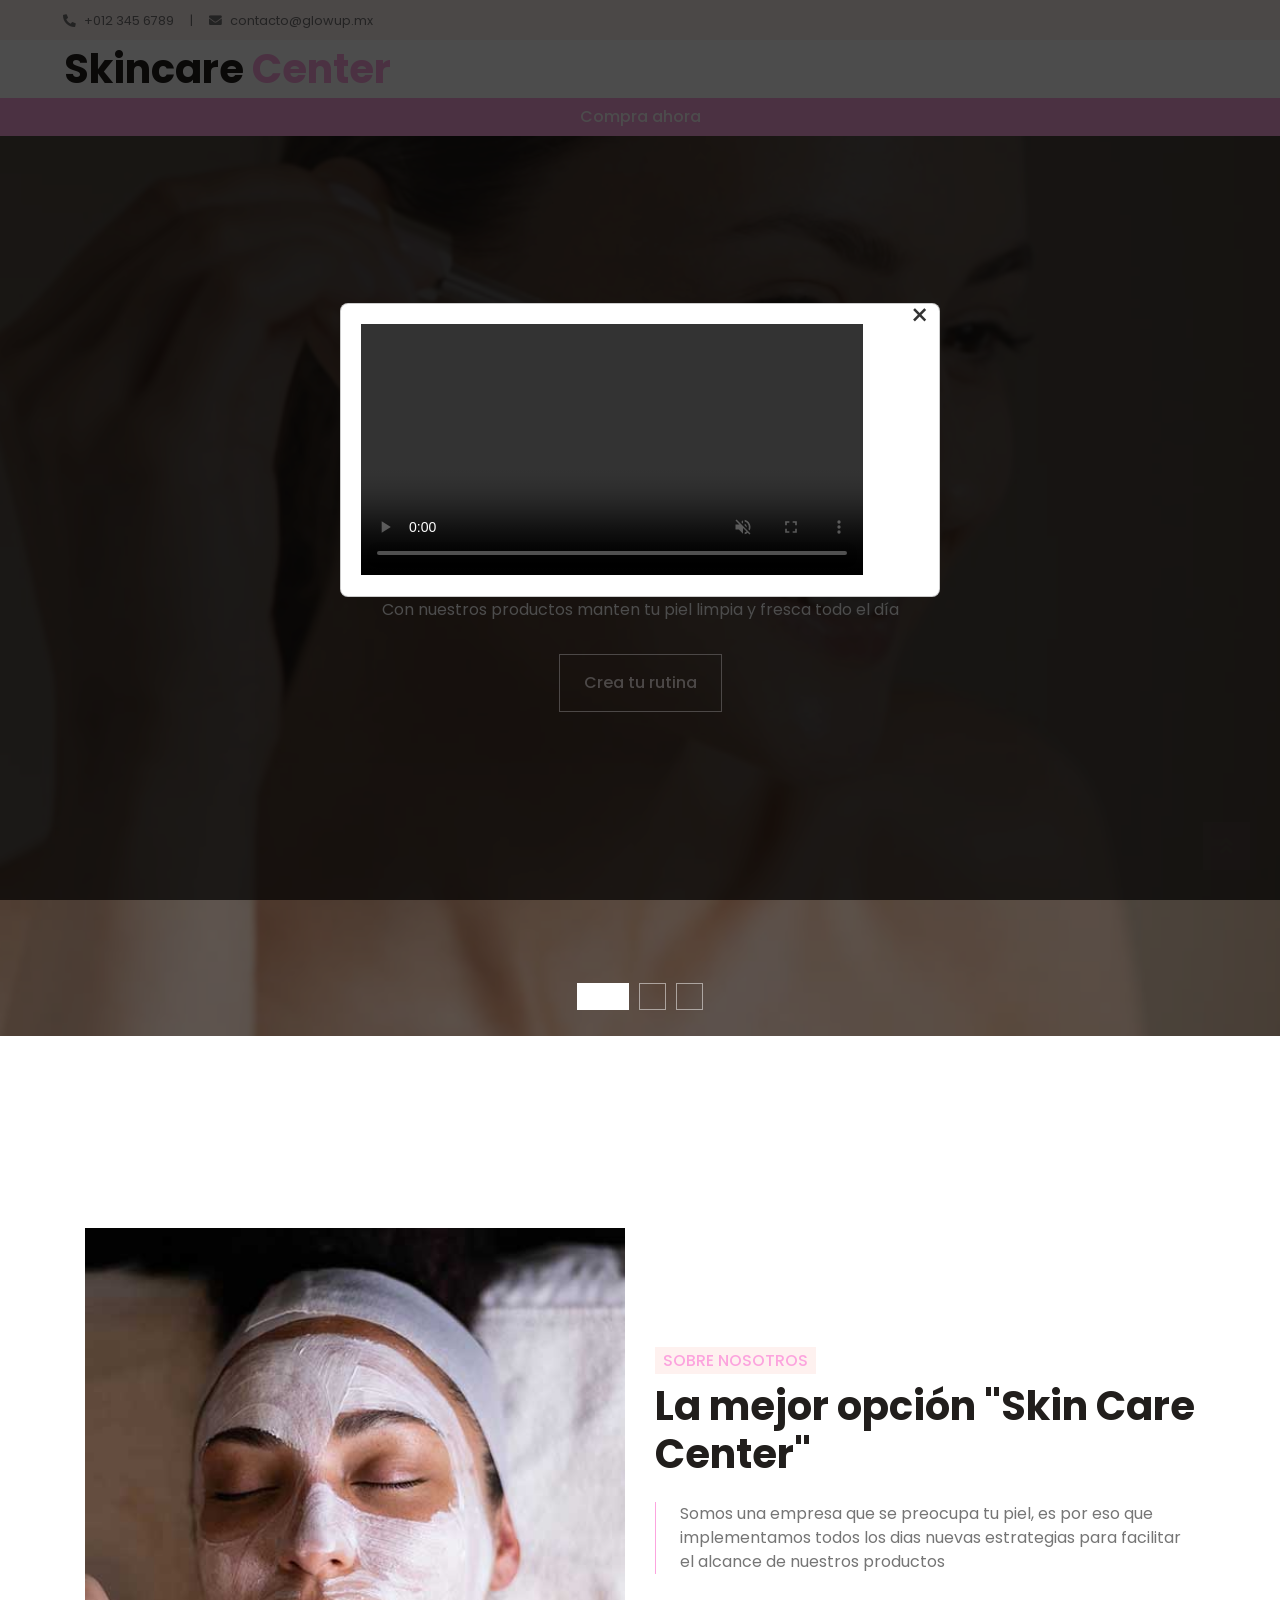
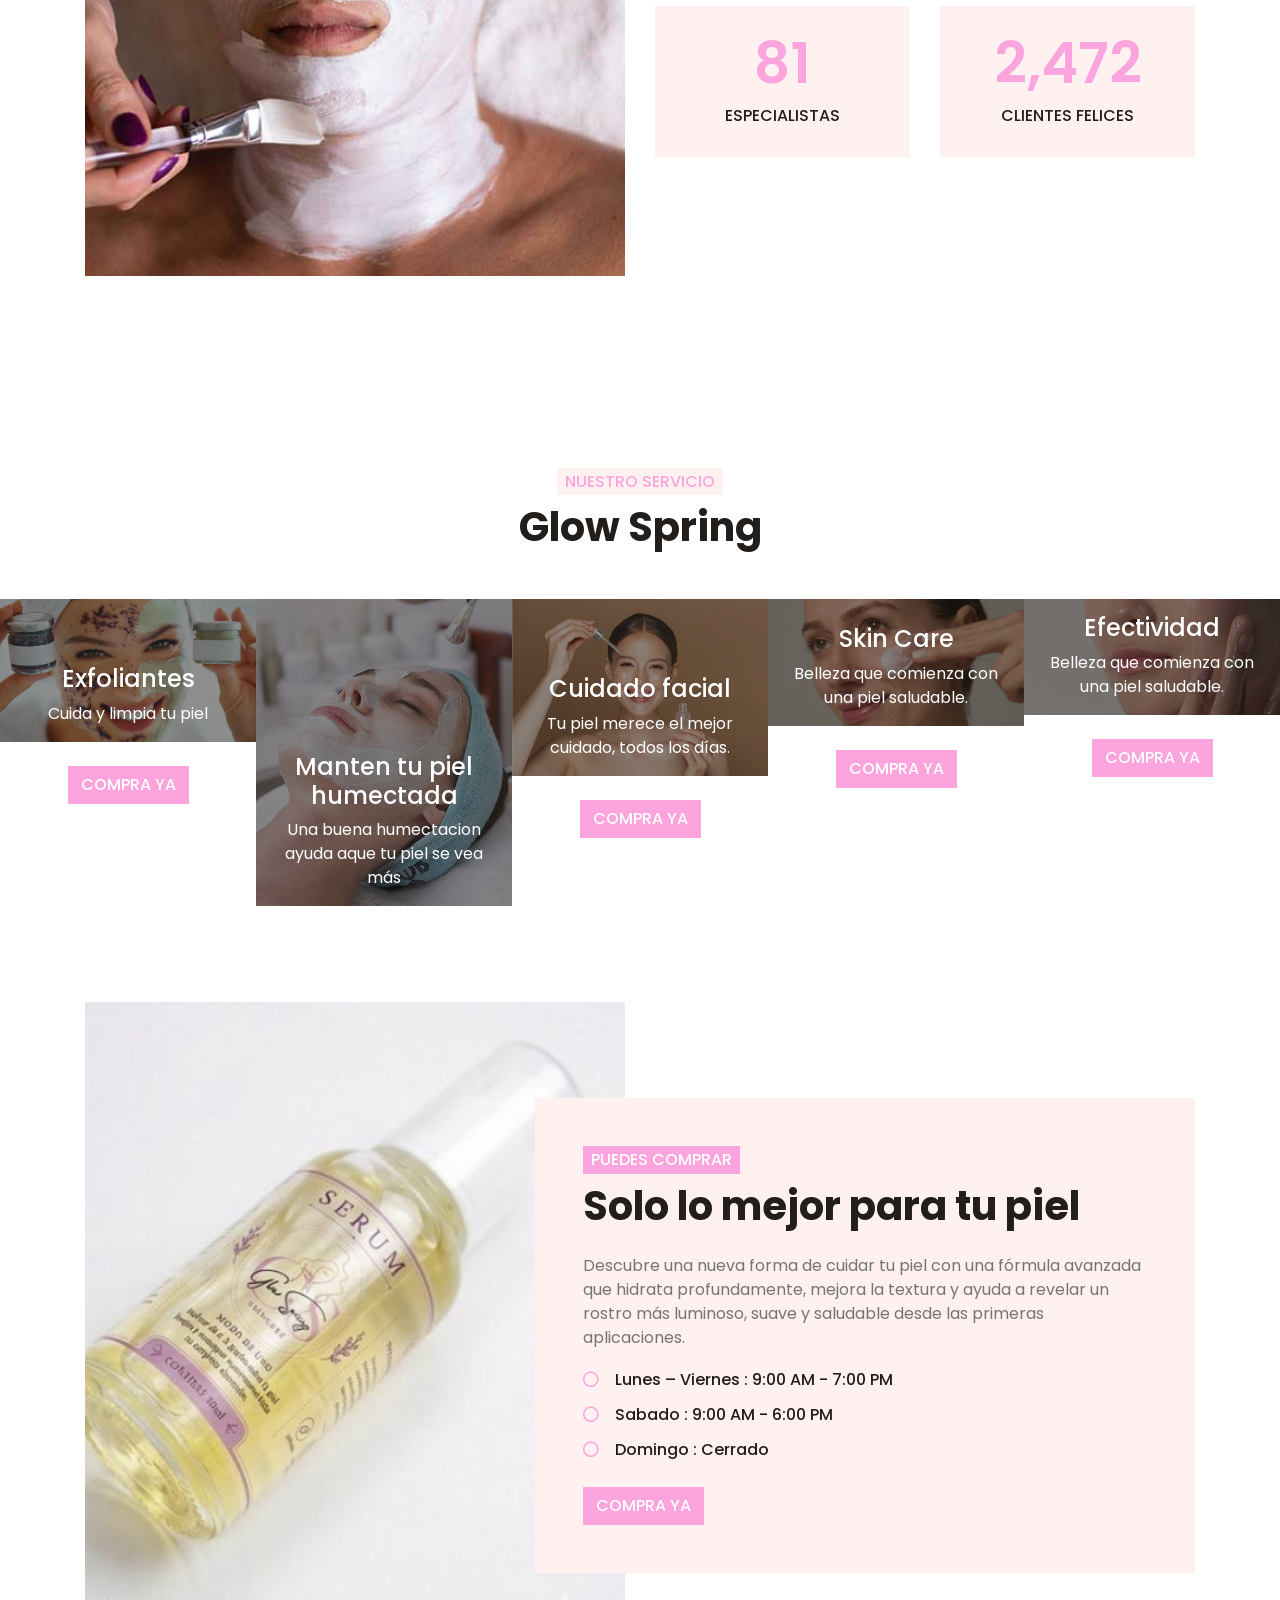
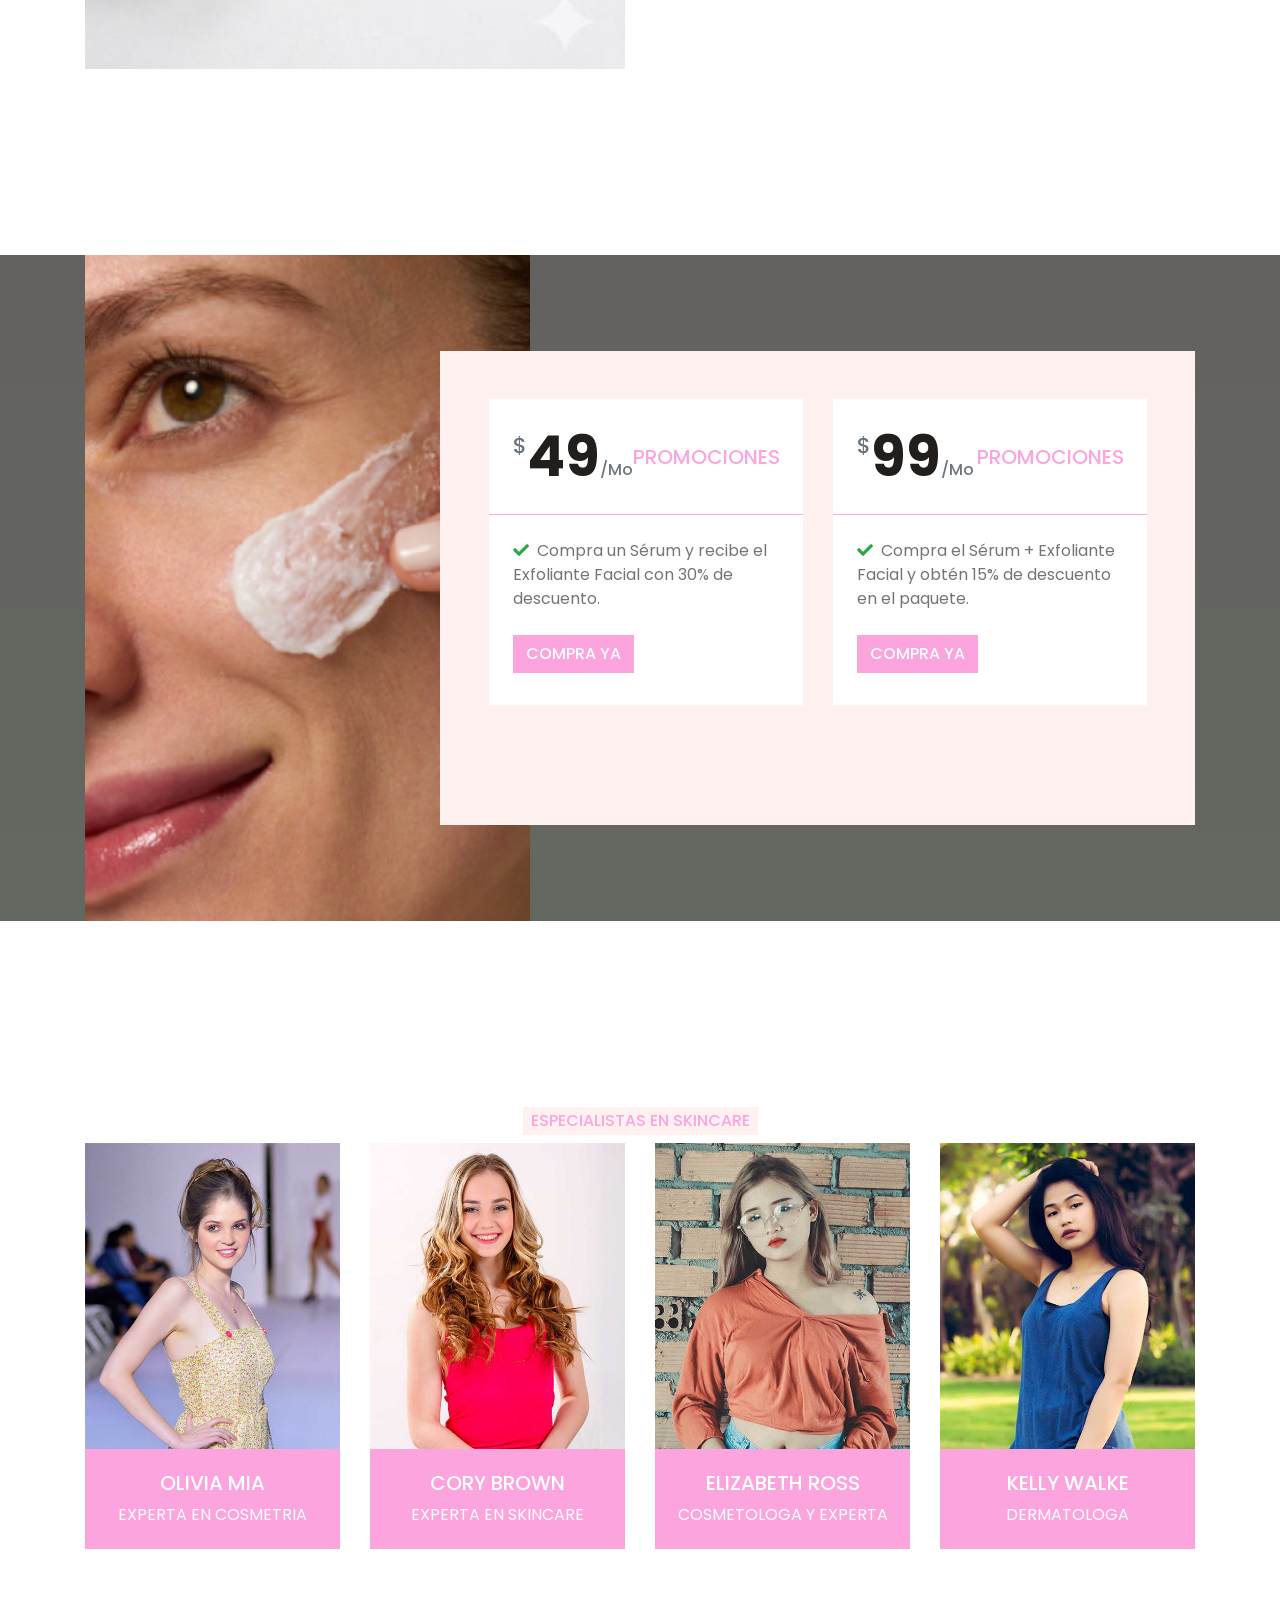
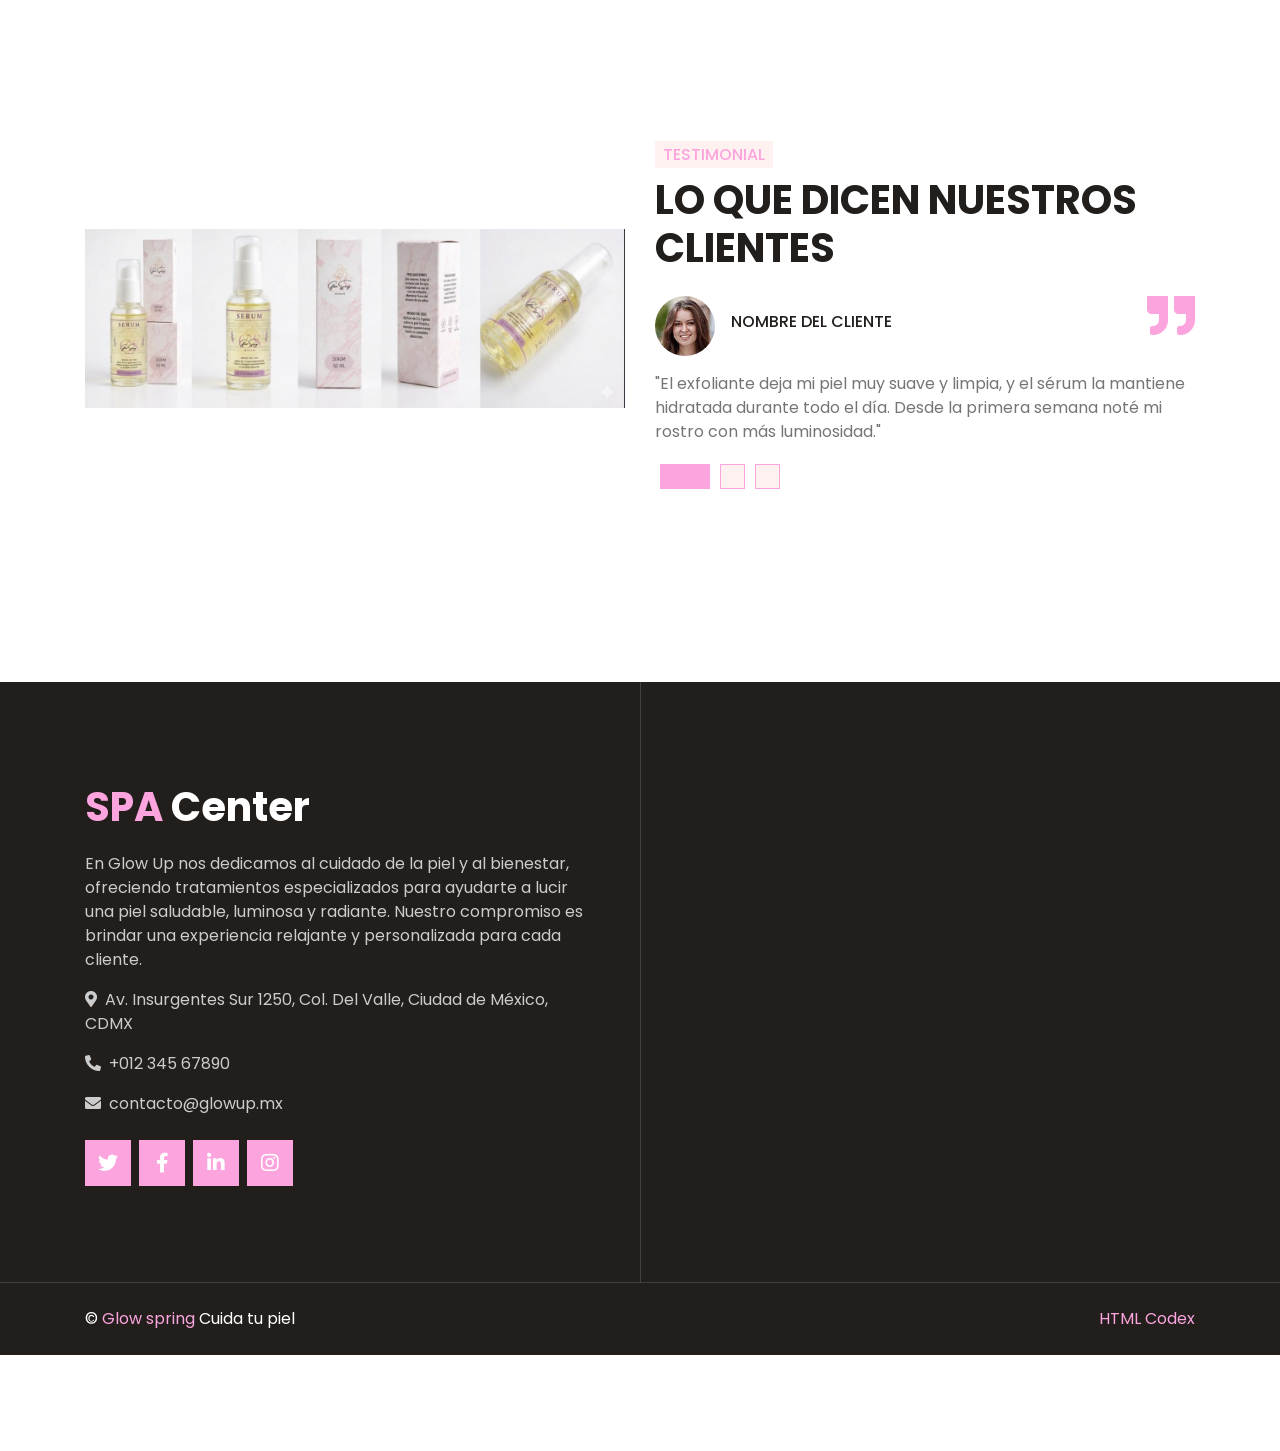
==== commit 52ec3fad: "Rename GlowSpring.html to index.html" ====
--- a/index.html
+++ b/index.html
@@ -291,13 +291,13 @@
                                     <h1 class="display-4 mb-0">
                                         <small class="align-top text-muted font-weight-medium" style="font-size: 22px; line-height: 45px;">$</small>49<small class="align-bottom text-muted font-weight-medium" style="font-size: 16px; line-height: 40px;">/Mo</small>
                                     </h1>
-                                    <h5 class="text-primary text-uppercase m-0">PROMCIONES</h5>
+                                    <h5 class="text-primary text-uppercase m-0">PROMOCIONES</h5>
                                 </div>
                                 <div class="p-4">
                                     
                                     <p><i class="fa fa-check text-success mr-2"></i>Compra un Sérum y recibe el Exfoliante Facial con 30% de descuento.</p>
                                     
-                                    <a href="" class="btn btn-primary my-2">COMOPRA YA</a>
+                                    <a href="" class="btn btn-primary my-2">COMPRA YA</a>
                                 </div>
                             </div>
                             <div class="bg-white">
@@ -305,7 +305,7 @@
                                     <h1 class="display-4 mb-0">
                                         <small class="align-top text-muted font-weight-medium" style="font-size: 22px; line-height: 45px;">$</small>99<small class="align-bottom text-muted font-weight-medium" style="font-size: 16px; line-height: 40px;">/Mo</small>
                                     </h1>
-                                    <h5 class="text-primary text-uppercase m-0">PROMCIONES</h5>
+                                    <h5 class="text-primary text-uppercase m-0">PROMOCIONES</h5>
                                 </div>
                                 <div class="p-4">
                                     
@@ -535,4 +535,4 @@
     <script src="js/main.js"></script>
 </body>
 
-</html>+</html>
